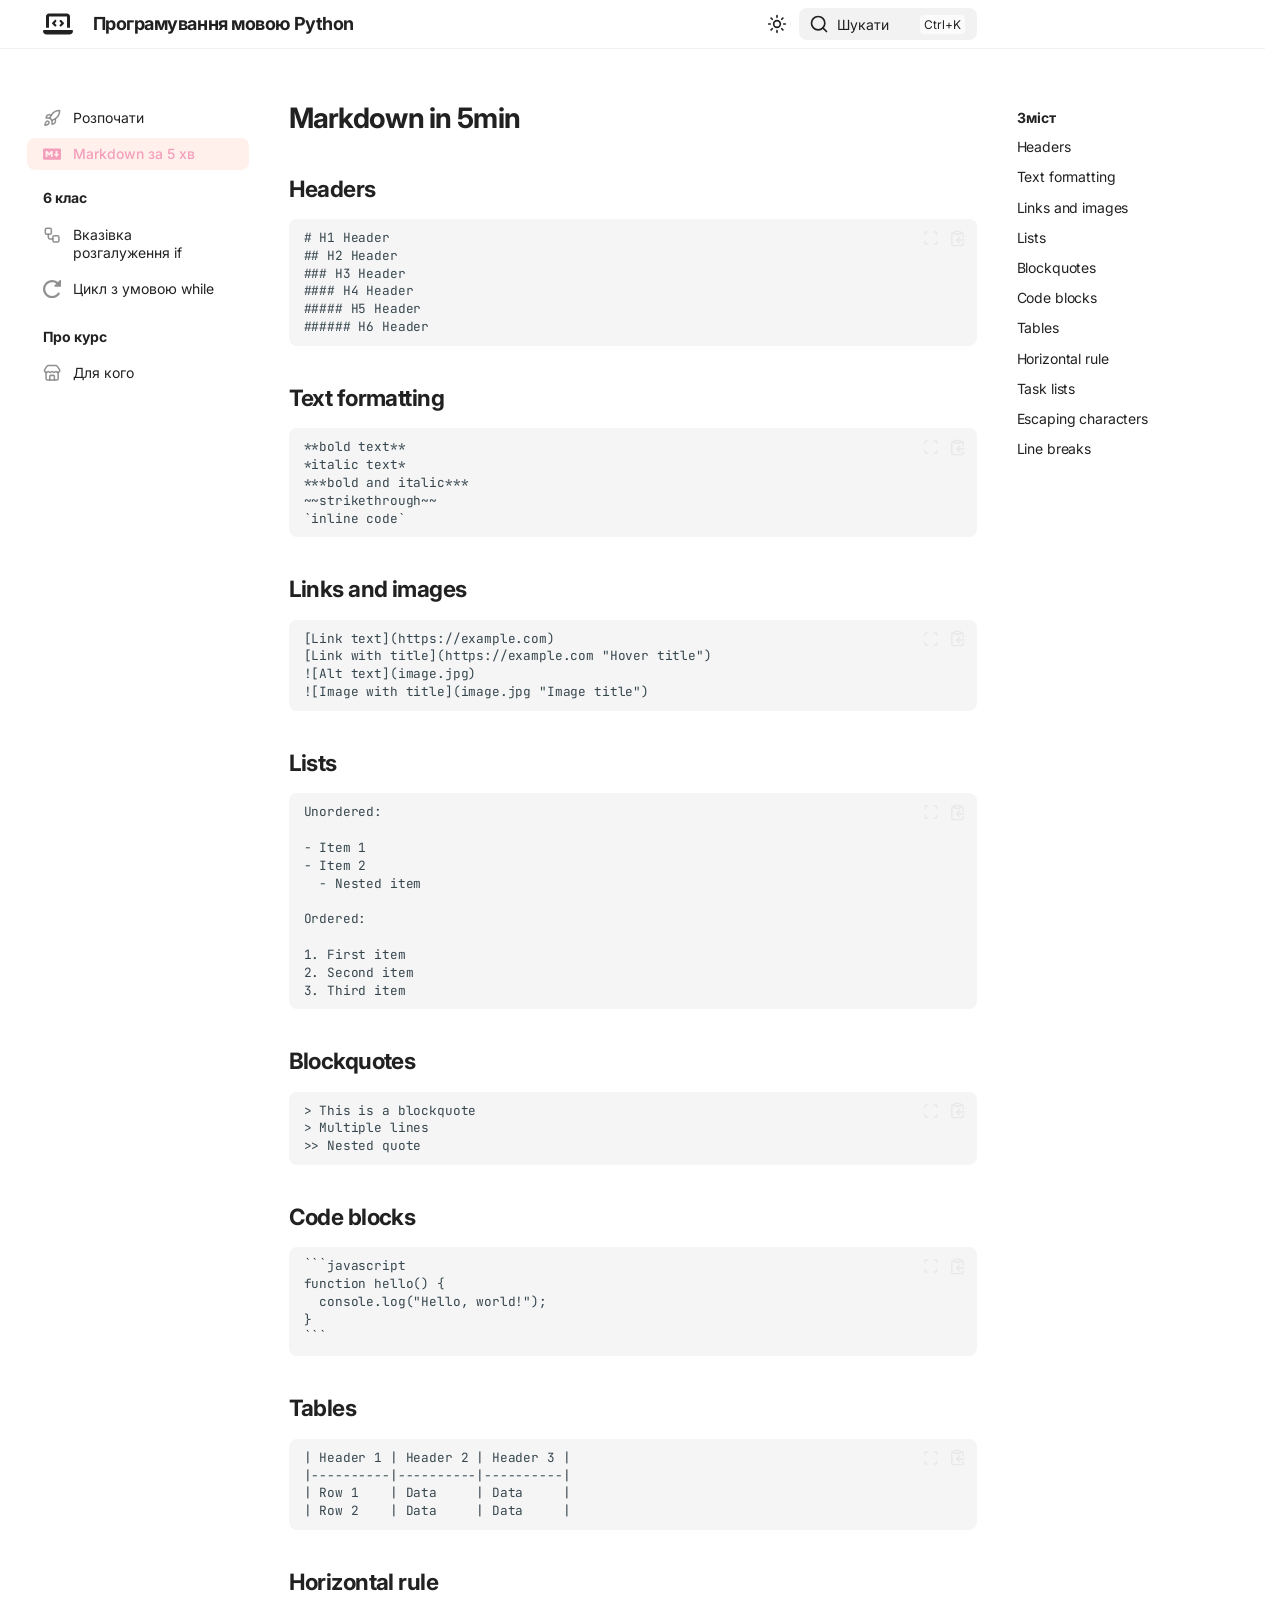
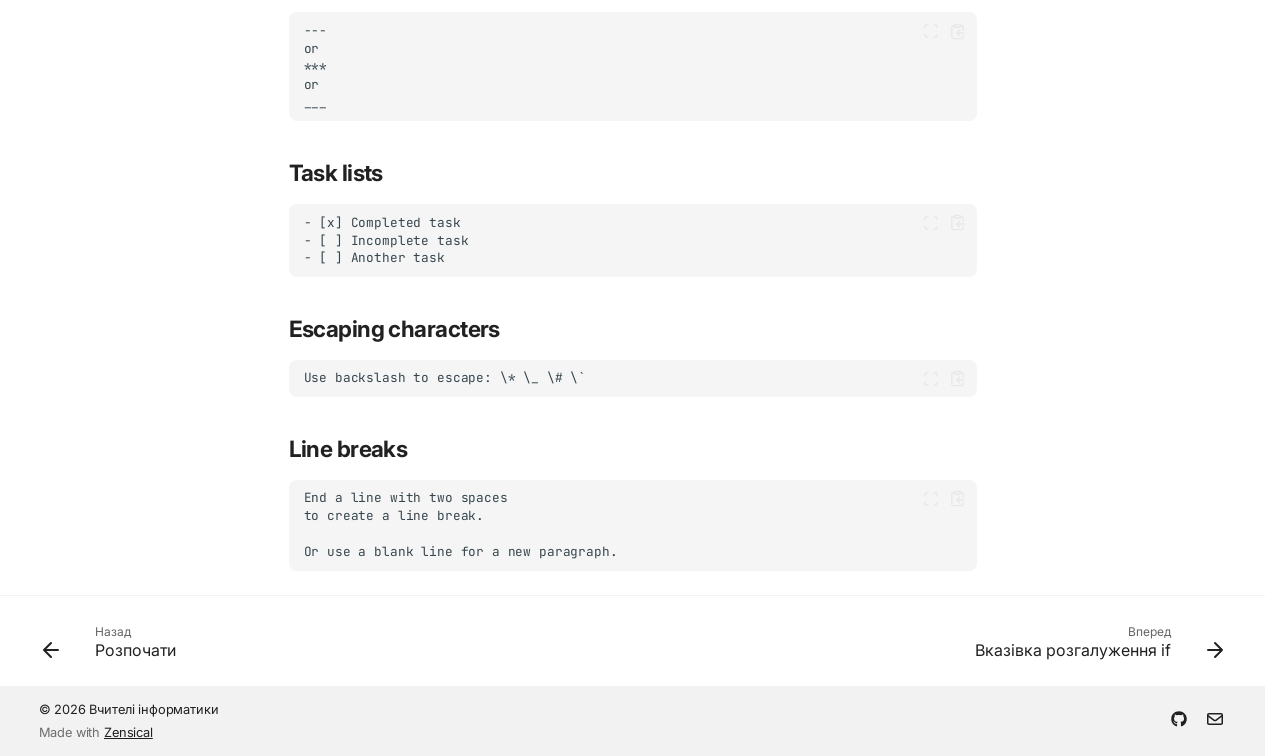
==== markdown/index.html @ 8fee638d "перший коміт" ====
<!doctype html>
<html lang="uk" class="no-js">
  <head>
    
      <meta charset="utf-8">
      <meta name="viewport" content="width=device-width,initial-scale=1">
      
        <meta name="description" content="Навчальний курс">
      
      
        <meta name="author" content="Вчитель інформатики">
      
      
      
        <link rel="prev" href="./..">
      
      
        <link rel="next" href="../6/if/">
      
      
        
      
      
      <link rel="icon" href="../assets/favicon.png">
      <meta name="generator" content="zensical-0.0.44">
    
    
      
        <title>Markdown in 5min - Програмування мовою Python</title>
      
    
    
      
        
      
      <link rel="stylesheet" href="../assets/stylesheets/modern/main.fba56155.min.css">
      
        
          
        
        <link rel="stylesheet" href="../assets/stylesheets/modern/palette.dfe2e883.min.css">
      
      
  
  
    
      
      
    
  
    
      
      
    
  
  
  <style>:root{--md-admonition-icon--info:url('data:image/svg+xml;charset=utf-8,%3Csvg%20xmlns%3D%22http%3A//www.w3.org/2000/svg%22%20viewBox%3D%220%200%20576%20512%22%3E%3C%21--%21%20Font%20Awesome%20Free%207.2.0%20by%20%40fontawesome%20-%20https%3A//fontawesome.com%20License%20-%20https%3A//fontawesome.com/license/free%20%28Icons%3A%20CC%20BY%204.0%2C%20Fonts%3A%20SIL%20OFL%201.1%2C%20Code%3A%20MIT%20License%29%20Copyright%202026%20Fonticons%2C%20Inc.--%3E%3Cpath%20fill%3D%22currentColor%22%20d%3D%22M528.3%2046.5H388.5c-48.1%200-89.9%2033.3-100.4%2080.3-10.6-47-52.3-80.3-100.4-80.3H48c-26.5%200-48%2021.5-48%2048v245.8c0%2026.5%2021.5%2048%2048%2048h89.7c102.2%200%20132.7%2024.4%20147.3%2075%20.7%202.8%205.2%202.8%206%200%2014.7-50.6%2045.2-75%20147.3-75H528c26.5%200%2048-21.5%2048-48V94.6c0-26.4-21.3-47.9-47.7-48.1M242%20311.9c0%201.9-1.5%203.5-3.5%203.5H78.2c-1.9%200-3.5-1.5-3.5-3.5V289c0-1.9%201.5-3.5%203.5-3.5h160.4c1.9%200%203.5%201.5%203.5%203.5v22.9zm0-60.9c0%201.9-1.5%203.5-3.5%203.5H78.2c-1.9%200-3.5-1.5-3.5-3.5v-22.9c0-1.9%201.5-3.5%203.5-3.5h160.4c1.9%200%203.5%201.5%203.5%203.5V251zm0-60.9c0%201.9-1.5%203.5-3.5%203.5H78.2c-1.9%200-3.5-1.5-3.5-3.5v-22.9c0-1.9%201.5-3.5%203.5-3.5h160.4c1.9%200%203.5%201.5%203.5%203.5v22.9zm259.3%20121.7c0%201.9-1.5%203.5-3.5%203.5H337.5c-1.9%200-3.5-1.5-3.5-3.5v-22.9c0-1.9%201.5-3.5%203.5-3.5h160.4c1.9%200%203.5%201.5%203.5%203.5v22.9zm0-60.9c0%201.9-1.5%203.5-3.5%203.5H337.5c-1.9%200-3.5-1.5-3.5-3.5V228c0-1.9%201.5-3.5%203.5-3.5h160.4c1.9%200%203.5%201.5%203.5%203.5v22.9zm0-60.9c0%201.9-1.5%203.5-3.5%203.5H337.5c-1.9%200-3.5-1.5-3.5-3.5v-22.8c0-1.9%201.5-3.5%203.5-3.5h160.4c1.9%200%203.5%201.5%203.5%203.5V190z%22/%3E%3C/svg%3E');--md-admonition-icon--note:url('data:image/svg+xml;charset=utf-8,%3Csvg%20xmlns%3D%22http%3A//www.w3.org/2000/svg%22%20viewBox%3D%220%200%20448%20512%22%3E%3C%21--%21%20Font%20Awesome%20Free%207.2.0%20by%20%40fontawesome%20-%20https%3A//fontawesome.com%20License%20-%20https%3A//fontawesome.com/license/free%20%28Icons%3A%20CC%20BY%204.0%2C%20Fonts%3A%20SIL%20OFL%201.1%2C%20Code%3A%20MIT%20License%29%20Copyright%202026%20Fonticons%2C%20Inc.--%3E%3Cpath%20fill%3D%22currentColor%22%20d%3D%22M64%20480c-35.3%200-64-28.7-64-64V96c0-35.3%2028.7-64%2064-64h320c35.3%200%2064%2028.7%2064%2064v213.5c0%2017-6.7%2033.3-18.7%2045.3L322.7%20461.3c-12%2012-28.3%2018.7-45.3%2018.7zm325.5-176H296c-13.3%200-24%2010.7-24%2024v93.5z%22/%3E%3C/svg%3E');}</style>



  
  
    
      
      
      
    
  
    
      
      
        
      
      
    
  
    
      
      
        
      
      
    
  
    
      
      
        
      
      
    
  
  
  <style>:root{.md-tag{--md-tag-icon:url('data:image/svg+xml;charset=utf-8,%3Csvg%20xmlns%3D%22http%3A//www.w3.org/2000/svg%22%20fill%3D%22none%22%20stroke%3D%22currentColor%22%20stroke-linecap%3D%22round%22%20stroke-linejoin%3D%22round%22%20stroke-width%3D%222%22%20class%3D%22lucide%20lucide-hash%22%20viewBox%3D%220%200%2024%2024%22%3E%3Cpath%20d%3D%22M4%209h16M4%2015h16M10%203%208%2021M16%203l-2%2018%22/%3E%3C/svg%3E');}.md-tag.md-tag--if{--md-tag-icon:url('data:image/svg+xml;charset=utf-8,%3Csvg%20xmlns%3D%22http%3A//www.w3.org/2000/svg%22%20viewBox%3D%220%200%20512%20512%22%3E%3C%21--%21%20Font%20Awesome%20Free%207.2.0%20by%20%40fontawesome%20-%20https%3A//fontawesome.com%20License%20-%20https%3A//fontawesome.com/license/free%20%28Icons%3A%20CC%20BY%204.0%2C%20Fonts%3A%20SIL%20OFL%201.1%2C%20Code%3A%20MIT%20License%29%20Copyright%202026%20Fonticons%2C%20Inc.--%3E%3Cpath%20fill%3D%22currentColor%22%20d%3D%22M342.6-22.6c-12.5-12.5-32.8-12.5-45.3%200l-96%2096c-12.5%2012.5-12.5%2032.8%200%2045.3s32.8%2012.5%2045.3%200L288%2077.3v195.9c-18.8-10.9-40.7-17.1-64-17.1H109.3l41.4-41.4c12.5-12.5%2012.5-32.8%200-45.3s-32.8-12.5-45.3%200l-96%2096c-12.5%2012.5-12.5%2032.8%200%2045.3l96%2096c12.5%2012.5%2032.8%2012.5%2045.3%200s12.5-32.8%200-45.3L109.3%20320H224c35.3%200%2064%2028.7%2064%2064%200%2070.7%2057.3%20128%20128%20128h32c17.7%200%2032-14.3%2032-32s-14.3-32-32-32h-32c-35.3%200-64-28.7-64-64V77.3l41.4%2041.4c12.5%2012.5%2032.8%2012.5%2045.3%200s12.5-32.8%200-45.3l-96-96z%22/%3E%3C/svg%3E');}.md-tag.md-tag--programming{--md-tag-icon:url('data:image/svg+xml;charset=utf-8,%3Csvg%20xmlns%3D%22http%3A//www.w3.org/2000/svg%22%20viewBox%3D%220%200%20576%20512%22%3E%3C%21--%21%20Font%20Awesome%20Free%207.2.0%20by%20%40fontawesome%20-%20https%3A//fontawesome.com%20License%20-%20https%3A//fontawesome.com/license/free%20%28Icons%3A%20CC%20BY%204.0%2C%20Fonts%3A%20SIL%20OFL%201.1%2C%20Code%3A%20MIT%20License%29%20Copyright%202026%20Fonticons%2C%20Inc.--%3E%3Cpath%20fill%3D%22currentColor%22%20d%3D%22M360.8%201.2c-17-4.9-34.7%205-39.6%2022l-128%20448c-4.9%2017%205%2034.7%2022%2039.6s34.7-5%2039.6-22l128-448c4.9-17-5-34.7-22-39.6m64.6%20136.1c-12.5%2012.5-12.5%2032.8%200%2045.3l73.4%2073.4-73.4%2073.4c-12.5%2012.5-12.5%2032.8%200%2045.3s32.8%2012.5%2045.3%200l96-96c12.5-12.5%2012.5-32.8%200-45.3l-96-96c-12.5-12.5-32.8-12.5-45.3%200zm-274.7%200c-12.5-12.5-32.8-12.5-45.3%200l-96%2096c-12.5%2012.5-12.5%2032.8%200%2045.3l96%2096c12.5%2012.5%2032.8%2012.5%2045.3%200s12.5-32.8%200-45.3L77.3%20256l73.3-73.4c12.5-12.5%2012.5-32.8%200-45.3z%22/%3E%3C/svg%3E');}.md-tag.md-tag--python{--md-tag-icon:url('data:image/svg+xml;charset=utf-8,%3Csvg%20xmlns%3D%22http%3A//www.w3.org/2000/svg%22%20viewBox%3D%220%200%20448%20512%22%3E%3C%21--%21%20Font%20Awesome%20Free%207.2.0%20by%20%40fontawesome%20-%20https%3A//fontawesome.com%20License%20-%20https%3A//fontawesome.com/license/free%20%28Icons%3A%20CC%20BY%204.0%2C%20Fonts%3A%20SIL%20OFL%201.1%2C%20Code%3A%20MIT%20License%29%20Copyright%202026%20Fonticons%2C%20Inc.--%3E%3Cpath%20fill%3D%22currentColor%22%20d%3D%22M439.8%20200.5c-7.7-30.9-22.3-54.2-53.4-54.2h-40.1v47.4c0%2036.8-31.2%2067.8-66.8%2067.8H172.7c-29.2%200-53.4%2025-53.4%2054.3v101.8c0%2029%2025.2%2046%2053.4%2054.3%2033.8%209.9%2066.3%2011.7%20106.8%200%2026.9-7.8%2053.4-23.5%2053.4-54.3v-40.7H226.2v-13.6h160.2c31.1%200%2042.6-21.7%2053.4-54.2%2011.2-33.5%2010.7-65.7%200-108.6M286.2%20444.7a20.4%2020.4%200%201%201%200-40.7%2020.4%2020.4%200%201%201%200%2040.7M167.8%20248.1h106.8c29.7%200%2053.4-24.5%2053.4-54.3V91.9c0-29-24.4-50.7-53.4-55.6-35.8-5.9-74.7-5.6-106.8.1-45.2%208-53.4%2024.7-53.4%2055.6v40.7h106.9v13.6h-147c-31.1%200-58.3%2018.7-66.8%2054.2-9.8%2040.7-10.2%2066.1%200%20108.6%207.6%2031.6%2025.7%2054.2%2056.8%2054.2H101v-48.8c0-35.3%2030.5-66.4%2066.8-66.4m-6.6-183.4a20.4%2020.4%200%201%201%200%2040.8%2020.4%2020.4%200%201%201%200-40.8%22/%3E%3C/svg%3E');}}</style>

    
    
      
    
    
      
        
        
        <link rel="preconnect" href="https://fonts.gstatic.com" crossorigin>
        <link rel="stylesheet" href="https://fonts.googleapis.com/css?family=Inter:300,300i,400,400i,500,500i,700,700i%7CJetBrains+Mono:400,400i,700,700i&amp;display=fallback">
        <style>:root{--md-text-font:"Inter";--md-code-font:"JetBrains Mono"}</style>
      
    
    
      <link rel="stylesheet" href="../stylesheets/extra.css">
    
    <script>__md_scope=new URL("..",location),__md_scope.pathname.endsWith("/")||(__md_scope=new URL(__md_scope.pathname+"/",location)),__md_hash=e=>[...e].reduce(((e,t)=>(e<<5)-e+t.charCodeAt(0)),0),__md_get=(e,t=localStorage,_=__md_scope)=>JSON.parse(t.getItem(_.pathname+"."+e)),__md_set=(e,t,_=localStorage,a=__md_scope)=>{try{_.setItem(a.pathname+"."+e,JSON.stringify(t))}catch(e){}},document.documentElement.setAttribute("data-platform",navigator.platform)</script>
    
      

    
    
  </head>
  
  
    
    
      
    
    
    
    
    <body dir="ltr" data-md-color-scheme="default" data-md-color-primary="teal" data-md-color-accent="deep-orange">
  
    
    <input class="md-toggle" data-md-toggle="drawer" type="checkbox" id="__drawer" autocomplete="off">
    <input class="md-toggle" data-md-toggle="search" type="checkbox" id="__search" autocomplete="off">
    <label class="md-overlay" for="__drawer" aria-label="Навігація"></label>
    <div data-md-component="skip">
      
        
        <a href="#markdown-in-5min" class="md-skip">
          Перейти до змісту
        </a>
      
    </div>
    <div data-md-component="announce">
      
    </div>
    
    
      

  

<header class="md-header md-header--shadow" data-md-component="header">
  <nav class="md-header__inner md-grid" aria-label="Хедер">
    <a href="./.." title="Програмування мовою Python" class="md-header__button md-logo" aria-label="Програмування мовою Python" data-md-component="logo">
      
  
  <svg xmlns="http://www.w3.org/2000/svg" viewBox="0 0 640 512"><!--! Font Awesome Free 7.2.0 by @fontawesome - https://fontawesome.com License - https://fontawesome.com/license/free (Icons: CC BY 4.0, Fonts: SIL OFL 1.1, Code: MIT License) Copyright 2026 Fonticons, Inc.--><path fill="currentColor" d="M64 96c0-35.3 28.7-64 64-64h384c35.3 0 64 28.7 64 64v240h-64V96H128v240H64zM0 403.2C0 392.6 8.6 384 19.2 384h601.6c10.6 0 19.2 8.6 19.2 19.2 0 42.4-34.4 76.8-76.8 76.8H76.8C34.4 480 0 445.6 0 403.2M281 209l-31 31 31 31c9.4 9.4 9.4 24.6 0 33.9s-24.6 9.4-33.9 0l-48-48c-9.4-9.4-9.4-24.6 0-33.9l48-48c9.4-9.4 24.6-9.4 33.9 0s9.4 24.6 0 33.9zm112-34 48 48c9.4 9.4 9.4 24.6 0 33.9l-48 48c-9.4 9.4-24.6 9.4-33.9 0s-9.4-24.6 0-33.9l31-31-31-31c-9.4-9.4-9.4-24.6 0-33.9s24.6-9.4 33.9 0z"/></svg>

    </a>
    <label class="md-header__button md-icon" for="__drawer" aria-label="Навігація">
      
      <svg xmlns="http://www.w3.org/2000/svg" fill="none" stroke="currentColor" stroke-linecap="round" stroke-linejoin="round" stroke-width="2" class="lucide lucide-menu" viewBox="0 0 24 24"><path d="M4 5h16M4 12h16M4 19h16"/></svg>
    </label>
    <div class="md-header__title" data-md-component="header-title">
      <div class="md-header__ellipsis">
        <div class="md-header__topic">
          <span class="md-ellipsis">
            Програмування мовою Python
          </span>
        </div>
        <div class="md-header__topic" data-md-component="header-topic">
          <span class="md-ellipsis">
            
              Markdown in 5min
            
          </span>
        </div>
      </div>
    </div>
    
      
        <form class="md-header__option" data-md-component="palette">
  
    
    
    
    <input class="md-option" data-md-color-media="none" data-md-color-scheme="default" data-md-color-primary="teal" data-md-color-accent="deep-orange"  aria-label="Увімкнути темну тему"  type="radio" name="__palette" id="__palette_0">
    
      <label class="md-header__button md-icon" title="Увімкнути темну тему" for="__palette_1" hidden>
        <svg xmlns="http://www.w3.org/2000/svg" fill="none" stroke="currentColor" stroke-linecap="round" stroke-linejoin="round" stroke-width="2" class="lucide lucide-sun" viewBox="0 0 24 24"><circle cx="12" cy="12" r="4"/><path d="M12 2v2M12 20v2M4.93 4.93l1.41 1.41M17.66 17.66l1.41 1.41M2 12h2M20 12h2M6.34 17.66l-1.41 1.41M19.07 4.93l-1.41 1.41"/></svg>
      </label>
    
  
    
    
    
    <input class="md-option" data-md-color-media="none" data-md-color-scheme="slate" data-md-color-primary="indigo" data-md-color-accent="indigo"  aria-label="Увімкнути світлу тему"  type="radio" name="__palette" id="__palette_1">
    
      <label class="md-header__button md-icon" title="Увімкнути світлу тему" for="__palette_0" hidden>
        <svg xmlns="http://www.w3.org/2000/svg" fill="none" stroke="currentColor" stroke-linecap="round" stroke-linejoin="round" stroke-width="2" class="lucide lucide-moon" viewBox="0 0 24 24"><path d="M20.985 12.486a9 9 0 1 1-9.473-9.472c.405-.022.617.46.402.803a6 6 0 0 0 8.268 8.268c.344-.215.825-.004.803.401"/></svg>
      </label>
    
  
</form>
      
    
    
      <script>var palette=__md_get("__palette");if(palette&&palette.color){if("(prefers-color-scheme)"===palette.color.media){var media=matchMedia("(prefers-color-scheme: light)"),input=document.querySelector(media.matches?"[data-md-color-media='(prefers-color-scheme: light)']":"[data-md-color-media='(prefers-color-scheme: dark)']");palette.color.media=input.getAttribute("data-md-color-media"),palette.color.scheme=input.getAttribute("data-md-color-scheme"),palette.color.primary=input.getAttribute("data-md-color-primary"),palette.color.accent=input.getAttribute("data-md-color-accent")}for(var[key,value]of Object.entries(palette.color))document.body.setAttribute("data-md-color-"+key,value)}</script>
    
    
    
      
      
        <label class="md-header__button md-icon" for="__search" aria-label="Шукати">
          
          <svg xmlns="http://www.w3.org/2000/svg" fill="none" stroke="currentColor" stroke-linecap="round" stroke-linejoin="round" stroke-width="2" class="lucide lucide-search" viewBox="0 0 24 24"><path d="m21 21-4.34-4.34"/><circle cx="11" cy="11" r="8"/></svg>
        </label>
        <div class="md-search" data-md-component="search" role="dialog" aria-label="Шукати">
  <button type="button" class="md-search__button">
    Шукати
  </button>
</div>
      
    
    <div class="md-header__source">
      
    </div>
  </nav>
  
</header>
    
    <div class="md-container" data-md-component="container">
      
      
        
          
        
      
      <main class="md-main" data-md-component="main">
        <div class="md-main__inner md-grid">
          
            
              
              <div class="md-sidebar md-sidebar--primary" data-md-component="sidebar" data-md-type="navigation" >
                <div class="md-sidebar__scrollwrap">
                  <div class="md-sidebar__inner">
                    



<nav class="md-nav md-nav--primary" aria-label="Навігація" data-md-level="0">
  <label class="md-nav__title" for="__drawer">
    <a href="./.." title="Програмування мовою Python" class="md-nav__button md-logo" aria-label="Програмування мовою Python" data-md-component="logo">
      
  
  <svg xmlns="http://www.w3.org/2000/svg" viewBox="0 0 640 512"><!--! Font Awesome Free 7.2.0 by @fontawesome - https://fontawesome.com License - https://fontawesome.com/license/free (Icons: CC BY 4.0, Fonts: SIL OFL 1.1, Code: MIT License) Copyright 2026 Fonticons, Inc.--><path fill="currentColor" d="M64 96c0-35.3 28.7-64 64-64h384c35.3 0 64 28.7 64 64v240h-64V96H128v240H64zM0 403.2C0 392.6 8.6 384 19.2 384h601.6c10.6 0 19.2 8.6 19.2 19.2 0 42.4-34.4 76.8-76.8 76.8H76.8C34.4 480 0 445.6 0 403.2M281 209l-31 31 31 31c9.4 9.4 9.4 24.6 0 33.9s-24.6 9.4-33.9 0l-48-48c-9.4-9.4-9.4-24.6 0-33.9l48-48c9.4-9.4 24.6-9.4 33.9 0s9.4 24.6 0 33.9zm112-34 48 48c9.4 9.4 9.4 24.6 0 33.9l-48 48c-9.4 9.4-24.6 9.4-33.9 0s-9.4-24.6 0-33.9l31-31-31-31c-9.4-9.4-9.4-24.6 0-33.9s24.6-9.4 33.9 0z"/></svg>

    </a>
    Програмування мовою Python
  </label>
  
  <ul class="md-nav__list" data-md-scrollfix>
    
      
      
  
  
  
  
    <li class="md-nav__item">
      <a href="./.." class="md-nav__link">
        
  
  
    <svg xmlns="http://www.w3.org/2000/svg" fill="none" stroke="currentColor" stroke-linecap="round" stroke-linejoin="round" stroke-width="2" class="lucide lucide-rocket" viewBox="0 0 24 24"><path d="M12 15v5s3.03-.55 4-2c1.08-1.62 0-5 0-5M4.5 16.5c-1.5 1.26-2 5-2 5s3.74-.5 5-2c.71-.84.7-2.13-.09-2.91a2.18 2.18 0 0 0-2.91-.09"/><path d="M9 12a22 22 0 0 1 2-3.95A12.88 12.88 0 0 1 22 2c0 2.72-.78 7.5-6 11a22.4 22.4 0 0 1-4 2z"/><path d="M9 12H4s.55-3.03 2-4c1.62-1.08 5 .05 5 .05"/></svg>
  
  <span class="md-ellipsis">
    
  
  Розпочати

    
  </span>
  
  

      </a>
    </li>
  

    
      
      
  
  
    
  
  
  
    <li class="md-nav__item md-nav__item--active">
      
      
      
      
        
      
      
        <label class="md-nav__link md-nav__link--active" for="__toc">
          
  
  
    <svg xmlns="http://www.w3.org/2000/svg" viewBox="0 0 24 24"><path d="M22.27 19.385H1.73A1.73 1.73 0 0 1 0 17.655V6.345a1.73 1.73 0 0 1 1.73-1.73h20.54A1.73 1.73 0 0 1 24 6.345v11.308a1.73 1.73 0 0 1-1.73 1.731zM5.769 15.923v-4.5l2.308 2.885 2.307-2.885v4.5h2.308V8.078h-2.308l-2.307 2.885-2.308-2.885H3.46v7.847zM21.232 12h-2.309V8.077h-2.307V12h-2.308l3.461 4.039z"/></svg>
  
  <span class="md-ellipsis">
    
  
  Markdown за 5 хв

    
  </span>
  
  

          <span class="md-nav__icon md-icon"></span>
        </label>
      
      <a href="././" class="md-nav__link md-nav__link--active">
        
  
  
    <svg xmlns="http://www.w3.org/2000/svg" viewBox="0 0 24 24"><path d="M22.27 19.385H1.73A1.73 1.73 0 0 1 0 17.655V6.345a1.73 1.73 0 0 1 1.73-1.73h20.54A1.73 1.73 0 0 1 24 6.345v11.308a1.73 1.73 0 0 1-1.73 1.731zM5.769 15.923v-4.5l2.308 2.885 2.307-2.885v4.5h2.308V8.078h-2.308l-2.307 2.885-2.308-2.885H3.46v7.847zM21.232 12h-2.309V8.077h-2.307V12h-2.308l3.461 4.039z"/></svg>
  
  <span class="md-ellipsis">
    
  
  Markdown за 5 хв

    
  </span>
  
  

      </a>
      
        


<nav class="md-nav md-nav--secondary" aria-label="Зміст">
  
  
  
    
  
  
    <label class="md-nav__title" for="__toc">
      <span class="md-nav__icon md-icon"></span>
      Зміст
    </label>
    <ul class="md-nav__list" data-md-component="toc" data-md-scrollfix>
      
        <li class="md-nav__item">
  <a href="#headers" class="md-nav__link">
    <span class="md-ellipsis">
      <span class="md-typeset">
        Headers
      </span>
    </span>
  </a>
  
</li>
      
        <li class="md-nav__item">
  <a href="#text-formatting" class="md-nav__link">
    <span class="md-ellipsis">
      <span class="md-typeset">
        Text formatting
      </span>
    </span>
  </a>
  
</li>
      
        <li class="md-nav__item">
  <a href="#links-and-images" class="md-nav__link">
    <span class="md-ellipsis">
      <span class="md-typeset">
        Links and images
      </span>
    </span>
  </a>
  
</li>
      
        <li class="md-nav__item">
  <a href="#lists" class="md-nav__link">
    <span class="md-ellipsis">
      <span class="md-typeset">
        Lists
      </span>
    </span>
  </a>
  
</li>
      
        <li class="md-nav__item">
  <a href="#blockquotes" class="md-nav__link">
    <span class="md-ellipsis">
      <span class="md-typeset">
        Blockquotes
      </span>
    </span>
  </a>
  
</li>
      
        <li class="md-nav__item">
  <a href="#code-blocks" class="md-nav__link">
    <span class="md-ellipsis">
      <span class="md-typeset">
        Code blocks
      </span>
    </span>
  </a>
  
</li>
      
        <li class="md-nav__item">
  <a href="#tables" class="md-nav__link">
    <span class="md-ellipsis">
      <span class="md-typeset">
        Tables
      </span>
    </span>
  </a>
  
</li>
      
        <li class="md-nav__item">
  <a href="#horizontal-rule" class="md-nav__link">
    <span class="md-ellipsis">
      <span class="md-typeset">
        Horizontal rule
      </span>
    </span>
  </a>
  
</li>
      
        <li class="md-nav__item">
  <a href="#task-lists" class="md-nav__link">
    <span class="md-ellipsis">
      <span class="md-typeset">
        Task lists
      </span>
    </span>
  </a>
  
</li>
      
        <li class="md-nav__item">
  <a href="#escaping-characters" class="md-nav__link">
    <span class="md-ellipsis">
      <span class="md-typeset">
        Escaping characters
      </span>
    </span>
  </a>
  
</li>
      
        <li class="md-nav__item">
  <a href="#line-breaks" class="md-nav__link">
    <span class="md-ellipsis">
      <span class="md-typeset">
        Line breaks
      </span>
    </span>
  </a>
  
</li>
      
    </ul>
  
</nav>
      
    </li>
  

    
      
      
  
  
  
  
    
    
      
        
      
        
      
    
    
    
      
        
        
      
    
    
    <li class="md-nav__item md-nav__item--section md-nav__item--nested">
      
        
        
        <input class="md-nav__toggle md-toggle " type="checkbox" id="__nav_3" >
        
          
          <label class="md-nav__link" for="__nav_3" id="__nav_3_label" tabindex="">
            
  
  
  <span class="md-ellipsis">
    
  
  6 клас

    
  </span>
  
  

            <span class="md-nav__icon md-icon"></span>
          </label>
        
        <nav class="md-nav" data-md-level="1" aria-labelledby="__nav_3_label" aria-expanded="false">
          <label class="md-nav__title" for="__nav_3">
            <span class="md-nav__icon md-icon"></span>
            
  
  6 клас

          </label>
          <ul class="md-nav__list" data-md-scrollfix>
            
              
                
  
  
  
  
    <li class="md-nav__item">
      <a href="../6/if/" class="md-nav__link">
        
  
  
    <svg xmlns="http://www.w3.org/2000/svg" fill="none" stroke="currentColor" stroke-linecap="round" stroke-linejoin="round" stroke-width="2" class="lucide lucide-workflow" viewBox="0 0 24 24"><rect width="8" height="8" x="3" y="3" rx="2"/><path d="M7 11v4a2 2 0 0 0 2 2h4"/><rect width="8" height="8" x="13" y="13" rx="2"/></svg>
  
  <span class="md-ellipsis">
    
  
  Вказівка розгалуження if

    
  </span>
  
  

      </a>
    </li>
  

              
            
              
                
  
  
  
  
    <li class="md-nav__item">
      <a href="../6/while/" class="md-nav__link">
        
  
  
    <svg xmlns="http://www.w3.org/2000/svg" viewBox="0 0 512 512"><!--! Font Awesome Free 7.2.0 by @fontawesome - https://fontawesome.com License - https://fontawesome.com/license/free (Icons: CC BY 4.0, Fonts: SIL OFL 1.1, Code: MIT License) Copyright 2026 Fonticons, Inc.--><path fill="currentColor" d="M488 192H344c-9.7 0-18.5-5.8-22.2-14.8s-1.7-19.3 5.2-26.2l46.7-46.7C298.4 45.7 189.4 51 120.2 120.2c-75 75-75 196.5 0 271.5s196.5 75 271.5 0q12.3-12.3 21.9-26.1c10.1-14.5 30.1-18 44.6-7.9s18 30.1 7.9 44.6c-8.5 12.2-18.2 23.8-29.1 34.7-100 100-262.1 100-362 0S-25 175 75 75c94.3-94.3 243.7-99.6 344.3-16.2L471 7c6.9-6.9 17.2-8.9 26.2-5.2S512 14.3 512 24v144c0 13.3-10.7 24-24 24"/></svg>
  
  <span class="md-ellipsis">
    
  
  Цикл з умовою while

    
  </span>
  
  

      </a>
    </li>
  

              
            
          </ul>
        </nav>
      
    </li>
  

    
      
      
  
  
  
  
    
    
      
        
      
    
    
    
      
        
        
      
    
    
    <li class="md-nav__item md-nav__item--section md-nav__item--nested">
      
        
        
        <input class="md-nav__toggle md-toggle " type="checkbox" id="__nav_4" >
        
          
          <label class="md-nav__link" for="__nav_4" id="__nav_4_label" tabindex="">
            
  
  
  <span class="md-ellipsis">
    
  
  Про курс

    
  </span>
  
  

            <span class="md-nav__icon md-icon"></span>
          </label>
        
        <nav class="md-nav" data-md-level="1" aria-labelledby="__nav_4_label" aria-expanded="false">
          <label class="md-nav__title" for="__nav_4">
            <span class="md-nav__icon md-icon"></span>
            
  
  Про курс

          </label>
          <ul class="md-nav__list" data-md-scrollfix>
            
              
                
  
  
  
  
    <li class="md-nav__item">
      <a href="../about/about/" class="md-nav__link">
        
  
  
    <svg xmlns="http://www.w3.org/2000/svg" fill="none" stroke="currentColor" stroke-linecap="round" stroke-linejoin="round" stroke-width="2" class="lucide lucide-store" viewBox="0 0 24 24"><path d="M15 21v-5a1 1 0 0 0-1-1h-4a1 1 0 0 0-1 1v5M17.774 10.31a1.12 1.12 0 0 0-1.549 0 2.5 2.5 0 0 1-3.451 0 1.12 1.12 0 0 0-1.548 0 2.5 2.5 0 0 1-3.452 0 1.12 1.12 0 0 0-1.549 0 2.5 2.5 0 0 1-3.77-3.248l2.889-4.184A2 2 0 0 1 7 2h10a2 2 0 0 1 1.653.873l2.895 4.192a2.5 2.5 0 0 1-3.774 3.244"/><path d="M4 10.95V19a2 2 0 0 0 2 2h12a2 2 0 0 0 2-2v-8.05"/></svg>
  
  <span class="md-ellipsis">
    
  
  Для кого

    
  </span>
  
  

      </a>
    </li>
  

              
            
          </ul>
        </nav>
      
    </li>
  

    
  </ul>
</nav>
                  </div>
                </div>
              </div>
            
            
              
              <div class="md-sidebar md-sidebar--secondary" data-md-component="sidebar" data-md-type="toc" >
                <div class="md-sidebar__scrollwrap">
                  
                    
                    
                    
                      
                    
                    
                      <input class="md-nav__toggle md-toggle" type="checkbox" id="__toc">
                      <div class="md-sidebar-button__wrapper">
                        <label class="md-sidebar-button" for="__toc"></label>
                      </div>
                    
                  
                  <div class="md-sidebar__inner">
                    


<nav class="md-nav md-nav--secondary" aria-label="Зміст">
  
  
  
    
  
  
    <label class="md-nav__title" for="__toc">
      <span class="md-nav__icon md-icon"></span>
      Зміст
    </label>
    <ul class="md-nav__list" data-md-component="toc" data-md-scrollfix>
      
        <li class="md-nav__item">
  <a href="#headers" class="md-nav__link">
    <span class="md-ellipsis">
      <span class="md-typeset">
        Headers
      </span>
    </span>
  </a>
  
</li>
      
        <li class="md-nav__item">
  <a href="#text-formatting" class="md-nav__link">
    <span class="md-ellipsis">
      <span class="md-typeset">
        Text formatting
      </span>
    </span>
  </a>
  
</li>
      
        <li class="md-nav__item">
  <a href="#links-and-images" class="md-nav__link">
    <span class="md-ellipsis">
      <span class="md-typeset">
        Links and images
      </span>
    </span>
  </a>
  
</li>
      
        <li class="md-nav__item">
  <a href="#lists" class="md-nav__link">
    <span class="md-ellipsis">
      <span class="md-typeset">
        Lists
      </span>
    </span>
  </a>
  
</li>
      
        <li class="md-nav__item">
  <a href="#blockquotes" class="md-nav__link">
    <span class="md-ellipsis">
      <span class="md-typeset">
        Blockquotes
      </span>
    </span>
  </a>
  
</li>
      
        <li class="md-nav__item">
  <a href="#code-blocks" class="md-nav__link">
    <span class="md-ellipsis">
      <span class="md-typeset">
        Code blocks
      </span>
    </span>
  </a>
  
</li>
      
        <li class="md-nav__item">
  <a href="#tables" class="md-nav__link">
    <span class="md-ellipsis">
      <span class="md-typeset">
        Tables
      </span>
    </span>
  </a>
  
</li>
      
        <li class="md-nav__item">
  <a href="#horizontal-rule" class="md-nav__link">
    <span class="md-ellipsis">
      <span class="md-typeset">
        Horizontal rule
      </span>
    </span>
  </a>
  
</li>
      
        <li class="md-nav__item">
  <a href="#task-lists" class="md-nav__link">
    <span class="md-ellipsis">
      <span class="md-typeset">
        Task lists
      </span>
    </span>
  </a>
  
</li>
      
        <li class="md-nav__item">
  <a href="#escaping-characters" class="md-nav__link">
    <span class="md-ellipsis">
      <span class="md-typeset">
        Escaping characters
      </span>
    </span>
  </a>
  
</li>
      
        <li class="md-nav__item">
  <a href="#line-breaks" class="md-nav__link">
    <span class="md-ellipsis">
      <span class="md-typeset">
        Line breaks
      </span>
    </span>
  </a>
  
</li>
      
    </ul>
  
</nav>
                  </div>
                </div>
              </div>
            
          
          
            <div class="md-content" data-md-component="content">
              
                



  


              
              <article class="md-content__inner md-typeset">
                
                  

<h1 id="markdown-in-5min">Markdown in 5min<a class="headerlink" href="#markdown-in-5min" title="Permanent link">&para;</a></h1>
<h2 id="headers">Headers<a class="headerlink" href="#headers" title="Permanent link">&para;</a></h2>
<div class="language-text highlight"><pre><span></span><code><span id="__span-0-1"><a id="__codelineno-0-1" name="__codelineno-0-1" href="#__codelineno-0-1"></a># H1 Header
</span><span id="__span-0-2"><a id="__codelineno-0-2" name="__codelineno-0-2" href="#__codelineno-0-2"></a>## H2 Header
</span><span id="__span-0-3"><a id="__codelineno-0-3" name="__codelineno-0-3" href="#__codelineno-0-3"></a>### H3 Header
</span><span id="__span-0-4"><a id="__codelineno-0-4" name="__codelineno-0-4" href="#__codelineno-0-4"></a>#### H4 Header
</span><span id="__span-0-5"><a id="__codelineno-0-5" name="__codelineno-0-5" href="#__codelineno-0-5"></a>##### H5 Header
</span><span id="__span-0-6"><a id="__codelineno-0-6" name="__codelineno-0-6" href="#__codelineno-0-6"></a>###### H6 Header
</span></code></pre></div>
<h2 id="text-formatting">Text formatting<a class="headerlink" href="#text-formatting" title="Permanent link">&para;</a></h2>
<div class="language-text highlight"><pre><span></span><code><span id="__span-1-1"><a id="__codelineno-1-1" name="__codelineno-1-1" href="#__codelineno-1-1"></a>**bold text**
</span><span id="__span-1-2"><a id="__codelineno-1-2" name="__codelineno-1-2" href="#__codelineno-1-2"></a>*italic text*
</span><span id="__span-1-3"><a id="__codelineno-1-3" name="__codelineno-1-3" href="#__codelineno-1-3"></a>***bold and italic***
</span><span id="__span-1-4"><a id="__codelineno-1-4" name="__codelineno-1-4" href="#__codelineno-1-4"></a>~~strikethrough~~
</span><span id="__span-1-5"><a id="__codelineno-1-5" name="__codelineno-1-5" href="#__codelineno-1-5"></a>`inline code`
</span></code></pre></div>
<h2 id="links-and-images">Links and images<a class="headerlink" href="#links-and-images" title="Permanent link">&para;</a></h2>
<div class="language-text highlight"><pre><span></span><code><span id="__span-2-1"><a id="__codelineno-2-1" name="__codelineno-2-1" href="#__codelineno-2-1"></a>[Link text](https://example.com)
</span><span id="__span-2-2"><a id="__codelineno-2-2" name="__codelineno-2-2" href="#__codelineno-2-2"></a>[Link with title](https://example.com &quot;Hover title&quot;)
</span><span id="__span-2-3"><a id="__codelineno-2-3" name="__codelineno-2-3" href="#__codelineno-2-3"></a>![Alt text](image.jpg)
</span><span id="__span-2-4"><a id="__codelineno-2-4" name="__codelineno-2-4" href="#__codelineno-2-4"></a>![Image with title](image.jpg &quot;Image title&quot;)
</span></code></pre></div>
<h2 id="lists">Lists<a class="headerlink" href="#lists" title="Permanent link">&para;</a></h2>
<div class="language-text highlight"><pre><span></span><code><span id="__span-3-1"><a id="__codelineno-3-1" name="__codelineno-3-1" href="#__codelineno-3-1"></a>Unordered:
</span><span id="__span-3-2"><a id="__codelineno-3-2" name="__codelineno-3-2" href="#__codelineno-3-2"></a>
</span><span id="__span-3-3"><a id="__codelineno-3-3" name="__codelineno-3-3" href="#__codelineno-3-3"></a>- Item 1
</span><span id="__span-3-4"><a id="__codelineno-3-4" name="__codelineno-3-4" href="#__codelineno-3-4"></a>- Item 2
</span><span id="__span-3-5"><a id="__codelineno-3-5" name="__codelineno-3-5" href="#__codelineno-3-5"></a>  - Nested item
</span><span id="__span-3-6"><a id="__codelineno-3-6" name="__codelineno-3-6" href="#__codelineno-3-6"></a>
</span><span id="__span-3-7"><a id="__codelineno-3-7" name="__codelineno-3-7" href="#__codelineno-3-7"></a>Ordered:
</span><span id="__span-3-8"><a id="__codelineno-3-8" name="__codelineno-3-8" href="#__codelineno-3-8"></a>
</span><span id="__span-3-9"><a id="__codelineno-3-9" name="__codelineno-3-9" href="#__codelineno-3-9"></a>1. First item
</span><span id="__span-3-10"><a id="__codelineno-3-10" name="__codelineno-3-10" href="#__codelineno-3-10"></a>2. Second item
</span><span id="__span-3-11"><a id="__codelineno-3-11" name="__codelineno-3-11" href="#__codelineno-3-11"></a>3. Third item
</span></code></pre></div>
<h2 id="blockquotes">Blockquotes<a class="headerlink" href="#blockquotes" title="Permanent link">&para;</a></h2>
<div class="language-text highlight"><pre><span></span><code><span id="__span-4-1"><a id="__codelineno-4-1" name="__codelineno-4-1" href="#__codelineno-4-1"></a>&gt; This is a blockquote
</span><span id="__span-4-2"><a id="__codelineno-4-2" name="__codelineno-4-2" href="#__codelineno-4-2"></a>&gt; Multiple lines
</span><span id="__span-4-3"><a id="__codelineno-4-3" name="__codelineno-4-3" href="#__codelineno-4-3"></a>&gt;&gt; Nested quote
</span></code></pre></div>
<h2 id="code-blocks">Code blocks<a class="headerlink" href="#code-blocks" title="Permanent link">&para;</a></h2>
<div class="language-text highlight"><pre><span></span><code><span id="__span-5-1"><a id="__codelineno-5-1" name="__codelineno-5-1" href="#__codelineno-5-1"></a>```javascript
</span><span id="__span-5-2"><a id="__codelineno-5-2" name="__codelineno-5-2" href="#__codelineno-5-2"></a>function hello() {
</span><span id="__span-5-3"><a id="__codelineno-5-3" name="__codelineno-5-3" href="#__codelineno-5-3"></a>  console.log(&quot;Hello, world!&quot;);
</span><span id="__span-5-4"><a id="__codelineno-5-4" name="__codelineno-5-4" href="#__codelineno-5-4"></a>}
</span><span id="__span-5-5"><a id="__codelineno-5-5" name="__codelineno-5-5" href="#__codelineno-5-5"></a>```
</span></code></pre></div>
<h2 id="tables">Tables<a class="headerlink" href="#tables" title="Permanent link">&para;</a></h2>
<div class="language-text highlight"><pre><span></span><code><span id="__span-6-1"><a id="__codelineno-6-1" name="__codelineno-6-1" href="#__codelineno-6-1"></a>| Header 1 | Header 2 | Header 3 |
</span><span id="__span-6-2"><a id="__codelineno-6-2" name="__codelineno-6-2" href="#__codelineno-6-2"></a>|----------|----------|----------|
</span><span id="__span-6-3"><a id="__codelineno-6-3" name="__codelineno-6-3" href="#__codelineno-6-3"></a>| Row 1    | Data     | Data     |
</span><span id="__span-6-4"><a id="__codelineno-6-4" name="__codelineno-6-4" href="#__codelineno-6-4"></a>| Row 2    | Data     | Data     |
</span></code></pre></div>
<h2 id="horizontal-rule">Horizontal rule<a class="headerlink" href="#horizontal-rule" title="Permanent link">&para;</a></h2>
<div class="language-text highlight"><pre><span></span><code><span id="__span-7-1"><a id="__codelineno-7-1" name="__codelineno-7-1" href="#__codelineno-7-1"></a>---
</span><span id="__span-7-2"><a id="__codelineno-7-2" name="__codelineno-7-2" href="#__codelineno-7-2"></a>or
</span><span id="__span-7-3"><a id="__codelineno-7-3" name="__codelineno-7-3" href="#__codelineno-7-3"></a>***
</span><span id="__span-7-4"><a id="__codelineno-7-4" name="__codelineno-7-4" href="#__codelineno-7-4"></a>or
</span><span id="__span-7-5"><a id="__codelineno-7-5" name="__codelineno-7-5" href="#__codelineno-7-5"></a>___
</span></code></pre></div>
<h2 id="task-lists">Task lists<a class="headerlink" href="#task-lists" title="Permanent link">&para;</a></h2>
<div class="language-text highlight"><pre><span></span><code><span id="__span-8-1"><a id="__codelineno-8-1" name="__codelineno-8-1" href="#__codelineno-8-1"></a>- [x] Completed task
</span><span id="__span-8-2"><a id="__codelineno-8-2" name="__codelineno-8-2" href="#__codelineno-8-2"></a>- [ ] Incomplete task
</span><span id="__span-8-3"><a id="__codelineno-8-3" name="__codelineno-8-3" href="#__codelineno-8-3"></a>- [ ] Another task
</span></code></pre></div>
<h2 id="escaping-characters">Escaping characters<a class="headerlink" href="#escaping-characters" title="Permanent link">&para;</a></h2>
<div class="language-text highlight"><pre><span></span><code><span id="__span-9-1"><a id="__codelineno-9-1" name="__codelineno-9-1" href="#__codelineno-9-1"></a>Use backslash to escape: \* \_ \# \`
</span></code></pre></div>
<h2 id="line-breaks">Line breaks<a class="headerlink" href="#line-breaks" title="Permanent link">&para;</a></h2>
<div class="language-text highlight"><pre><span></span><code><span id="__span-10-1"><a id="__codelineno-10-1" name="__codelineno-10-1" href="#__codelineno-10-1"></a>End a line with two spaces  
</span><span id="__span-10-2"><a id="__codelineno-10-2" name="__codelineno-10-2" href="#__codelineno-10-2"></a>to create a line break.
</span><span id="__span-10-3"><a id="__codelineno-10-3" name="__codelineno-10-3" href="#__codelineno-10-3"></a>
</span><span id="__span-10-4"><a id="__codelineno-10-4" name="__codelineno-10-4" href="#__codelineno-10-4"></a>Or use a blank line for a new paragraph.
</span></code></pre></div>









  
  






                
              </article>
            </div>
          
          
  <script>var tabs=__md_get("__tabs");if(Array.isArray(tabs))e:for(var set of document.querySelectorAll(".tabbed-set")){var labels=set.querySelector(".tabbed-labels");for(var tab of tabs)for(var label of labels.getElementsByTagName("label"))if(label.innerText.trim()===tab){var input=document.getElementById(label.htmlFor);input.checked=!0;continue e}}</script>

<script>var target=document.getElementById(location.hash.slice(1));target&&target.name&&(target.checked=target.name.startsWith("__tabbed_"))</script>
        </div>
        
          <button type="button" class="md-top md-icon" data-md-component="top" hidden>
  
  <svg xmlns="http://www.w3.org/2000/svg" fill="none" stroke="currentColor" stroke-linecap="round" stroke-linejoin="round" stroke-width="2" class="lucide lucide-circle-arrow-up" viewBox="0 0 24 24"><circle cx="12" cy="12" r="10"/><path d="m16 12-4-4-4 4M12 16V8"/></svg>
  Повернутись нагору
</button>
        
      </main>
      
        <footer class="md-footer">
  
    
      
      <nav class="md-footer__inner md-grid" aria-label="Футер" >
        
          
          <a href="./.." class="md-footer__link md-footer__link--prev" aria-label="Назад: Розпочати">
            <div class="md-footer__button md-icon">
              
              <svg xmlns="http://www.w3.org/2000/svg" fill="none" stroke="currentColor" stroke-linecap="round" stroke-linejoin="round" stroke-width="2" class="lucide lucide-arrow-left" viewBox="0 0 24 24"><path d="m12 19-7-7 7-7M19 12H5"/></svg>
            </div>
            <div class="md-footer__title">
              <span class="md-footer__direction">
                Назад
              </span>
              <div class="md-ellipsis">
                Розпочати
              </div>
            </div>
          </a>
        
        
          
          <a href="../6/if/" class="md-footer__link md-footer__link--next" aria-label="Вперед: Вказівка розгалуження if">
            <div class="md-footer__title">
              <span class="md-footer__direction">
                Вперед
              </span>
              <div class="md-ellipsis">
                Вказівка розгалуження if
              </div>
            </div>
            <div class="md-footer__button md-icon">
              
              <svg xmlns="http://www.w3.org/2000/svg" fill="none" stroke="currentColor" stroke-linecap="round" stroke-linejoin="round" stroke-width="2" class="lucide lucide-arrow-right" viewBox="0 0 24 24"><path d="M5 12h14M12 5l7 7-7 7"/></svg>
            </div>
          </a>
        
      </nav>
    
  
  <div class="md-footer-meta md-typeset">
    <div class="md-footer-meta__inner md-grid">
      <div class="md-copyright">
  
    <div class="md-copyright__highlight">
      &copy; 2026 Вчителі інформатики

    </div>
  
  
    Made with
    <a href="https://zensical.org/" target="_blank" rel="noopener">
      Zensical
    </a>
  
</div>
      
        
<div class="md-social">
  
    
    
    
    
    <a href="https://github.com/user/repo" target="_blank" rel="noopener" title="Сховище на GitHub" class="md-social__link">
      <svg xmlns="http://www.w3.org/2000/svg" viewBox="0 0 512 512"><!--! Font Awesome Free 7.2.0 by @fontawesome - https://fontawesome.com License - https://fontawesome.com/license/free (Icons: CC BY 4.0, Fonts: SIL OFL 1.1, Code: MIT License) Copyright 2026 Fonticons, Inc.--><path fill="currentColor" d="M173.9 397.4c0 2-2.3 3.6-5.2 3.6-3.3.3-5.6-1.3-5.6-3.6 0-2 2.3-3.6 5.2-3.6 3-.3 5.6 1.3 5.6 3.6m-31.1-4.5c-.7 2 1.3 4.3 4.3 4.9 2.6 1 5.6 0 6.2-2s-1.3-4.3-4.3-5.2c-2.6-.7-5.5.3-6.2 2.3m44.2-1.7c-2.9.7-4.9 2.6-4.6 4.9.3 2 2.9 3.3 5.9 2.6 2.9-.7 4.9-2.6 4.6-4.6-.3-1.9-3-3.2-5.9-2.9M252.8 8C114.1 8 8 113.3 8 252c0 110.9 69.8 205.8 169.5 239.2 12.8 2.3 17.3-5.6 17.3-12.1 0-6.2-.3-40.4-.3-61.4 0 0-70 15-84.7-29.8 0 0-11.4-29.1-27.8-36.6 0 0-22.9-15.7 1.6-15.4 0 0 24.9 2 38.6 25.8 21.9 38.6 58.6 27.5 72.9 20.9 2.3-16 8.8-27.1 16-33.7-55.9-6.2-112.3-14.3-112.3-110.5 0-27.5 7.6-41.3 23.6-58.9-2.6-6.5-11.1-33.3 2.6-67.9 20.9-6.5 69 27 69 27 20-5.6 41.5-8.5 62.8-8.5s42.8 2.9 62.8 8.5c0 0 48.1-33.6 69-27 13.7 34.7 5.2 61.4 2.6 67.9 16 17.7 25.8 31.5 25.8 58.9 0 96.5-58.9 104.2-114.8 110.5 9.2 7.9 17 22.9 17 46.4 0 33.7-.3 75.4-.3 83.6 0 6.5 4.6 14.4 17.3 12.1C436.2 457.8 504 362.9 504 252 504 113.3 391.5 8 252.8 8M105.2 352.9c-1.3 1-1 3.3.7 5.2 1.6 1.6 3.9 2.3 5.2 1 1.3-1 1-3.3-.7-5.2-1.6-1.6-3.9-2.3-5.2-1m-10.8-8.1c-.7 1.3.3 2.9 2.3 3.9 1.6 1 3.6.7 4.3-.7.7-1.3-.3-2.9-2.3-3.9-2-.6-3.6-.3-4.3.7m32.4 35.6c-1.6 1.3-1 4.3 1.3 6.2 2.3 2.3 5.2 2.6 6.5 1 1.3-1.3.7-4.3-1.3-6.2-2.2-2.3-5.2-2.6-6.5-1m-11.4-14.7c-1.6 1-1.6 3.6 0 5.9s4.3 3.3 5.6 2.3c1.6-1.3 1.6-3.9 0-6.2-1.4-2.3-4-3.3-5.6-2"/></svg>
    </a>
  
    
    
    
    
    <a href="mailto:gtmizyuk@gmail.com" target="_blank" rel="noopener" title="Електронна пошта" class="md-social__link">
      <svg xmlns="http://www.w3.org/2000/svg" viewBox="0 0 512 512"><!--! Font Awesome Free 7.2.0 by @fontawesome - https://fontawesome.com License - https://fontawesome.com/license/free (Icons: CC BY 4.0, Fonts: SIL OFL 1.1, Code: MIT License) Copyright 2026 Fonticons, Inc.--><path fill="currentColor" d="M61.4 64C27.5 64 0 91.5 0 125.4c0 .9 0 1.7.1 2.6H0v256c0 35.3 28.7 64 64 64h384c35.3 0 64-28.7 64-64V128h-.1c0-.9.1-1.7.1-2.6 0-33.9-27.5-61.4-61.4-61.4zM464 192.3V384c0 8.8-7.2 16-16 16H64c-8.8 0-16-7.2-16-16V192.3l154.8 117.4c31.4 23.9 74.9 23.9 106.4 0zM48 125.4c0-7.4 6-13.4 13.4-13.4h389.2c7.4 0 13.4 6 13.4 13.4 0 4.2-2 8.2-5.3 10.7L280.2 271.5c-14.3 10.8-34.1 10.8-48.4 0L53.3 136.1c-3.3-2.5-5.3-6.5-5.3-10.7"/></svg>
    </a>
  
</div>
      
    </div>
  </div>
</footer>
      
    </div>
    <div class="md-dialog" data-md-component="dialog">
      <div class="md-dialog__inner md-typeset"></div>
    </div>
    
    
    
      
      
      <script id="__config" type="application/json">{"annotate":null,"base":"..","features":["announce.dismiss","content.code.annotate","content.code.copy","content.code.select","content.footnote.tooltips","content.tabs.link","content.tooltips","navigation.footer","navigation.indexes","navigation.instant","navigation.instant.prefetch","navigation.path","navigation.sections","navigation.top","navigation.tracking","search.highlight"],"search":"../assets/javascripts/workers/search.e2d2d235.min.js","tags":{"python":"python","програмування":"programming","розгалуження":"if"},"translations":{"clipboard.copied":"Скопійовано в буфер","clipboard.copy":"Скопіювати в буфер","search.result.more.one":"Ще 1 збіг на цій сторінці","search.result.more.other":"Ще # збігів на цій сторінці","search.result.none":"Збігів не знайдено","search.result.one":"Знайдено 1 збіг","search.result.other":"Знайдено # збігів","search.result.placeholder":"Розпочніть писати для пошуку","search.result.term.missing":"Не знайдено запиту","select.version":"Обрати версію"},"version":null}</script>
    
    
      <script src="../assets/javascripts/bundle.6e5f0216.min.js"></script>
      
    
  </body>
</html>
---- assets/stylesheets/modern/main.fba56155.min.css ----
@charset "UTF-8";html{-webkit-text-size-adjust:none;-moz-text-size-adjust:none;text-size-adjust:none;box-sizing:border-box}*,:after,:before{box-sizing:inherit}@media (prefers-reduced-motion){*,:after,:before{transition:none!important}}body{margin:0}a,button,input,label{-webkit-tap-highlight-color:transparent}a{color:inherit;text-decoration:none}hr{border:0;box-sizing:initial;display:block;height:.05rem;overflow:visible;padding:0}small{font-size:80%}sub,sup{line-height:1em}img{border-style:none}table{border-collapse:initial;border-spacing:0}td,th{font-weight:400;vertical-align:top}button{background:#0000;border:0;font-family:inherit;font-size:inherit;margin:0;padding:0}input{border:0;outline:none}:root{--md-primary-fg-color:#4051b5;--md-primary-fg-color--light:#5d6cc0;--md-primary-fg-color--dark:#303fa1;--md-primary-bg-color:#fff;--md-primary-bg-color--light:#ffffffb3;--md-accent-fg-color:#526cfe;--md-accent-fg-color--transparent:#526cfe1a;--md-accent-bg-color:#fff;--md-accent-bg-color--light:#ffffffb3}[data-md-color-scheme=default]{color-scheme:light}[data-md-color-scheme=default] img[src$="#gh-dark-mode-only"],[data-md-color-scheme=default] img[src$="#only-dark"]{display:none}:root,[data-md-color-scheme=default]{--md-hue:225deg;--md-default-fg-color:#000000de;--md-default-fg-color--light:#0000008c;--md-default-fg-color--lighter:#00000052;--md-default-fg-color--lightest:#0000000d;--md-default-bg-color:#fff;--md-default-bg-color--light:#ffffffb3;--md-default-bg-color--lighter:#ffffff4d;--md-default-bg-color--lightest:#ffffff1f;--md-code-fg-color:#36464e;--md-code-bg-color:#f5f5f5;--md-code-bg-color--light:#f5f5f5b3;--md-code-bg-color--lighter:#f5f5f54d;--md-code-hl-color:#4287ff;--md-code-hl-color--light:#4287ff1a;--md-code-hl-number-color:#d52a2a;--md-code-hl-special-color:#db1457;--md-code-hl-function-color:#a846b9;--md-code-hl-constant-color:#6e59d9;--md-code-hl-keyword-color:#3f6ec6;--md-code-hl-string-color:#1c7d4d;--md-code-hl-name-color:var(--md-code-fg-color);--md-code-hl-operator-color:var(--md-default-fg-color--light);--md-code-hl-punctuation-color:var(--md-default-fg-color--light);--md-code-hl-comment-color:var(--md-default-fg-color--light);--md-code-hl-generic-color:var(--md-default-fg-color--light);--md-code-hl-variable-color:var(--md-default-fg-color--light);--md-typeset-color:var(--md-default-fg-color);--md-typeset-a-color:var(--md-primary-fg-color);--md-typeset-del-color:#f5503d26;--md-typeset-ins-color:#0bd57026;--md-typeset-kbd-color:#fafafa;--md-typeset-kbd-accent-color:#fff;--md-typeset-kbd-border-color:#b8b8b8;--md-typeset-mark-color:#ffff0080;--md-typeset-table-color:#0000001f;--md-typeset-table-color--light:rgba(0,0,0,.035);--md-admonition-fg-color:var(--md-default-fg-color);--md-admonition-bg-color:var(--md-default-bg-color);--md-warning-fg-color:#000000de;--md-warning-bg-color:#ff9;--md-shadow-z1:0 0.2rem 0.5rem #0000000d,0 0 0.05rem #0000001a;--md-shadow-z2:0 0.2rem 0.5rem #0000001a,0 0 0.05rem #00000040;--md-shadow-z3:0 0.2rem 0.5rem #0003,0 0 0.05rem #00000059;--color-foreground:0 0 0;--color-background:255 255 255;--color-background-subtle:240 240 240;--color-backdrop:255 255 255}.md-icon svg{fill:currentcolor;display:block;height:1.2rem;width:1.2rem}.md-icon svg.lucide{fill:#0000;stroke:currentcolor}body{-webkit-font-smoothing:antialiased;-moz-osx-font-smoothing:grayscale;--md-text-font-family:var(--md-text-font,_),-apple-system,BlinkMacSystemFont,Helvetica,Arial,sans-serif;--md-code-font-family:var(--md-code-font,_),SFMono-Regular,Consolas,Menlo,monospace}aside,body,input{font-feature-settings:"kern","liga";color:var(--md-typeset-color);font-family:var(--md-text-font-family)}code,kbd,pre{font-feature-settings:"kern";font-family:var(--md-code-font-family)}:root{--md-typeset-table-sort-icon:url('data:image/svg+xml;charset=utf-8,<svg xmlns="http://www.w3.org/2000/svg" fill="none" stroke="currentColor" stroke-linecap="round" stroke-linejoin="round" stroke-width="2" class="lucide lucide-arrow-down-up" viewBox="0 0 24 24"><path d="m3 16 4 4 4-4m-4 4V4m14 4-4-4-4 4m4-4v16"/></svg>');--md-typeset-table-sort-icon--asc:url('data:image/svg+xml;charset=utf-8,<svg xmlns="http://www.w3.org/2000/svg" fill="none" stroke="currentColor" stroke-linecap="round" stroke-linejoin="round" stroke-width="2" class="lucide lucide-arrow-down-narrow-wide" viewBox="0 0 24 24"><path d="m3 16 4 4 4-4m-4 4V4m4 0h4m-4 4h7m-7 4h10"/></svg>');--md-typeset-table-sort-icon--desc:url('data:image/svg+xml;charset=utf-8,<svg xmlns="http://www.w3.org/2000/svg" fill="none" stroke="currentColor" stroke-linecap="round" stroke-linejoin="round" stroke-width="2" class="lucide lucide-arrow-up-narrow-wide" viewBox="0 0 24 24"><path d="m3 8 4-4 4 4M7 4v16m4-8h4m-4 4h7m-7 4h10"/></svg>');--md-typeset-preview-icon:url('data:image/svg+xml;charset=utf-8,<svg xmlns="http://www.w3.org/2000/svg" fill="none" stroke="currentColor" stroke-linecap="round" stroke-linejoin="round" stroke-width="2" class="lucide lucide-mouse-pointer-2" viewBox="0 0 24 24"><path d="M4.037 4.688a.495.495 0 0 1 .651-.651l16 6.5a.5.5 0 0 1-.063.947l-6.124 1.58a2 2 0 0 0-1.438 1.435l-1.579 6.126a.5.5 0 0 1-.947.063z"/></svg>')}.md-typeset{-webkit-print-color-adjust:exact;color-adjust:exact;font-size:.75rem;letter-spacing:-.01em;line-height:1.8;overflow-wrap:break-word}@media print{.md-typeset{font-size:.68rem}}.md-typeset blockquote,.md-typeset dl,.md-typeset figure,.md-typeset ol,.md-typeset pre,.md-typeset ul{margin-bottom:1em;margin-top:1em}.md-typeset h1{color:var(--md-default-fg-color);font-size:1.875em;line-height:1.3;margin:0 0 1.25em}.md-typeset h1,.md-typeset h2{font-weight:700;letter-spacing:-.025em}.md-typeset h2{font-size:1.5em;line-height:1.4;margin:1.6em 0 .64em}.md-typeset h3{font-size:1.25em;font-weight:700;letter-spacing:-.01em;line-height:1.5;margin:1.6em 0 .8em}.md-typeset h2+h3{margin-top:.8em}.md-typeset h4{font-weight:700;letter-spacing:-.01em;margin:1em 0}.md-typeset h5,.md-typeset h6{color:var(--md-default-fg-color--light);font-size:.8em;font-weight:700;letter-spacing:-.01em;margin:1.25em 0}.md-typeset h5{text-transform:uppercase}.md-typeset h5 code{text-transform:none}.md-typeset hr{border-bottom:.05rem solid var(--md-default-fg-color--lightest);display:flow-root;margin:1.5em 0}.md-typeset a{color:var(--md-typeset-a-color);text-decoration:underline;word-break:break-word}.md-typeset a,.md-typeset a:before{transition:color 125ms}.md-typeset a:focus,.md-typeset a:hover{color:var(--md-accent-fg-color)}.md-typeset a:focus code,.md-typeset a:hover code{background-color:var(--md-accent-fg-color--transparent);color:var(--md-accent-fg-color)}.md-typeset a code{color:var(--md-typeset-a-color)}.md-typeset a.focus-visible{outline-color:var(--md-accent-fg-color);outline-offset:.2rem}.md-typeset code,.md-typeset kbd,.md-typeset pre{color:var(--md-code-fg-color);direction:ltr;font-variant-ligatures:none;transition:background-color 125ms}@media print{.md-typeset code,.md-typeset kbd,.md-typeset pre{white-space:pre-wrap}}.md-typeset code{background-color:var(--md-code-bg-color);border-radius:.2rem;-webkit-box-decoration-break:clone;box-decoration-break:clone;font-size:.85em;padding:.25em .4em;transition:color 125ms,background-color 125ms;word-break:break-word}.md-typeset code:not(.focus-visible){-webkit-tap-highlight-color:transparent;outline:none}.md-typeset pre{display:flow-root;line-height:1.4;position:relative}.md-typeset pre>code{border-radius:.4rem;-webkit-box-decoration-break:slice;box-decoration-break:slice;box-shadow:none;display:block;margin:0;outline-color:var(--md-accent-fg-color);overflow:auto;padding:.7720588235em 1.1764705882em;scrollbar-color:var(--md-default-fg-color--lighter) #0000;scrollbar-width:thin;touch-action:auto;word-break:normal}.md-typeset pre>code:hover{scrollbar-color:var(--md-accent-fg-color) #0000}.md-typeset pre>code::-webkit-scrollbar{height:.2rem;width:.2rem}.md-typeset pre>code::-webkit-scrollbar-thumb{background-color:var(--md-default-fg-color--lighter)}.md-typeset pre>code::-webkit-scrollbar-thumb:hover{background-color:var(--md-accent-fg-color)}.md-typeset kbd{border-radius:.2rem;box-shadow:0 0 0 .05rem var(--md-typeset-kbd-border-color),0 .15rem 0 var(--md-typeset-kbd-border-color);color:var(--md-default-fg-color);display:inline-block;font-size:.75em;padding:0 .6666666667em;vertical-align:text-top;word-break:break-word}.md-typeset mark{background-color:var(--md-typeset-mark-color);-webkit-box-decoration-break:clone;box-decoration-break:clone;color:inherit;word-break:break-word}.md-typeset abbr{border-bottom:.05rem dotted var(--md-default-fg-color--light);cursor:help;text-decoration:none}.md-typeset [data-preview]{position:relative}[dir=ltr] .md-typeset [data-preview]:after{margin-left:.125em}[dir=rtl] .md-typeset [data-preview]:after{margin-right:.125em}.md-typeset [data-preview]:after{background-color:currentcolor;content:"";display:inline-block;height:.8em;-webkit-mask-image:var(--md-typeset-preview-icon);mask-image:var(--md-typeset-preview-icon);-webkit-mask-repeat:no-repeat;mask-repeat:no-repeat;-webkit-mask-size:contain;mask-size:contain;transition:background-color 125ms;vertical-align:text-top;width:.8em}.md-typeset small{opacity:.75}[dir=ltr] .md-typeset sub,[dir=ltr] .md-typeset sup{margin-left:.078125em}[dir=rtl] .md-typeset sub,[dir=rtl] .md-typeset sup{margin-right:.078125em}[dir=ltr] .md-typeset blockquote{padding-left:.6rem}[dir=rtl] .md-typeset blockquote{padding-right:.6rem}[dir=ltr] .md-typeset blockquote{border-left:.2rem solid var(--md-default-fg-color--lighter)}[dir=rtl] .md-typeset blockquote{border-right:.2rem solid var(--md-default-fg-color--lighter)}.md-typeset blockquote{color:var(--md-default-fg-color--light);margin-left:0;margin-right:0}.md-typeset ul{list-style-type:disc}.md-typeset ul[type]{list-style-type:revert-layer}[dir=ltr] .md-typeset ol,[dir=ltr] .md-typeset ul{margin-left:.625em}[dir=rtl] .md-typeset ol,[dir=rtl] .md-typeset ul{margin-right:.625em}.md-typeset ol,.md-typeset ul{padding:0}.md-typeset ol:not([hidden]),.md-typeset ul:not([hidden]){display:flow-root}.md-typeset ol ol,.md-typeset ul ol{list-style-type:lower-alpha}.md-typeset ol ol ol,.md-typeset ul ol ol{list-style-type:lower-roman}.md-typeset ol ol ol ol,.md-typeset ul ol ol ol{list-style-type:upper-alpha}.md-typeset ol ol ol ol ol,.md-typeset ul ol ol ol ol{list-style-type:upper-roman}.md-typeset ol[type],.md-typeset ul[type]{list-style-type:revert-layer}[dir=ltr] .md-typeset ol li,[dir=ltr] .md-typeset ul li{margin-left:1.25em}[dir=rtl] .md-typeset ol li,[dir=rtl] .md-typeset ul li{margin-right:1.25em}.md-typeset ol li,.md-typeset ul li{margin-bottom:.5em}.md-typeset ol li blockquote,.md-typeset ol li p,.md-typeset ul li blockquote,.md-typeset ul li p{margin:.5em 0}.md-typeset ol li:last-child,.md-typeset ul li:last-child{margin-bottom:0}[dir=ltr] .md-typeset ol li ol,[dir=ltr] .md-typeset ol li ul,[dir=ltr] .md-typeset ul li ol,[dir=ltr] .md-typeset ul li ul{margin-left:.625em}[dir=rtl] .md-typeset ol li ol,[dir=rtl] .md-typeset ol li ul,[dir=rtl] .md-typeset ul li ol,[dir=rtl] .md-typeset ul li ul{margin-right:.625em}.md-typeset ol li ol,.md-typeset ol li ul,.md-typeset ul li ol,.md-typeset ul li ul{margin-bottom:.5em;margin-top:.5em}[dir=ltr] .md-typeset dd{margin-left:1.875em}[dir=rtl] .md-typeset dd{margin-right:1.875em}.md-typeset dd{margin-bottom:1.5em;margin-top:1em}.md-typeset img,.md-typeset svg,.md-typeset video{height:auto;max-width:100%}.md-typeset img[align=left]{margin:1em 1em 1em 0}.md-typeset img[align=right]{margin:1em 0 1em 1em}.md-typeset img[align]:only-child{margin-top:0}.md-typeset figure{display:flow-root;margin:1em auto;max-width:100%;text-align:center;width:fit-content}.md-typeset figure img{display:block;margin:0 auto}.md-typeset figcaption{font-style:italic;margin:1em auto;max-width:24rem}.md-typeset iframe{max-width:100%}.md-typeset table:not([class]){background-color:var(--md-default-bg-color);border:.05rem solid var(--md-typeset-table-color);border-radius:.1rem;display:inline-block;font-size:.64rem;max-width:100%;overflow:auto;touch-action:auto}@media print{.md-typeset table:not([class]){display:table}}.md-typeset table:not([class])+*{margin-top:1.5em}.md-typeset table:not([class]) td>:first-child,.md-typeset table:not([class]) th>:first-child{margin-top:0}.md-typeset table:not([class]) td>:last-child,.md-typeset table:not([class]) th>:last-child{margin-bottom:0}.md-typeset table:not([class]) td:not([align]),.md-typeset table:not([class]) th:not([align]){text-align:left}[dir=rtl] .md-typeset table:not([class]) td:not([align]),[dir=rtl] .md-typeset table:not([class]) th:not([align]){text-align:right}.md-typeset table:not([class]) th{font-weight:700;min-width:5rem;padding:.9375em 1.25em;vertical-align:top}.md-typeset table:not([class]) td{border-top:.05rem solid var(--md-typeset-table-color);padding:.9375em 1.25em;vertical-align:top}.md-typeset table:not([class]) tbody tr{transition:background-color 125ms}.md-typeset table:not([class]) tbody tr:hover{background-color:var(--md-typeset-table-color--light);box-shadow:0 .05rem 0 var(--md-default-bg-color) inset}.md-typeset table:not([class]) a{word-break:normal}.md-typeset table th[role=columnheader]{cursor:pointer}[dir=ltr] .md-typeset table th[role=columnheader]:after{margin-left:.5em}[dir=rtl] .md-typeset table th[role=columnheader]:after{margin-right:.5em}.md-typeset table th[role=columnheader]:after{content:"";display:inline-block;height:1.2em;-webkit-mask-image:var(--md-typeset-table-sort-icon);mask-image:var(--md-typeset-table-sort-icon);-webkit-mask-repeat:no-repeat;mask-repeat:no-repeat;-webkit-mask-size:contain;mask-size:contain;transition:background-color 125ms;vertical-align:text-bottom;width:1.2em}.md-typeset table th[role=columnheader]:hover:after{background-color:var(--md-default-fg-color--lighter)}.md-typeset table th[role=columnheader][aria-sort=ascending]:after{background-color:var(--md-default-fg-color--light);-webkit-mask-image:var(--md-typeset-table-sort-icon--asc);mask-image:var(--md-typeset-table-sort-icon--asc)}.md-typeset table th[role=columnheader][aria-sort=descending]:after{background-color:var(--md-default-fg-color--light);-webkit-mask-image:var(--md-typeset-table-sort-icon--desc);mask-image:var(--md-typeset-table-sort-icon--desc)}.md-typeset__scrollwrap{margin:1em -.8rem;overflow-x:auto;touch-action:auto}.md-typeset__table{display:inline-block;margin-bottom:.5em;padding:0 .8rem}@media print{.md-typeset__table{display:block}}html .md-typeset__table table{display:table;margin:0;overflow:hidden;width:100%}@media screen and (max-width:44.984375em){.md-content__inner>pre{margin:1em -.8rem}.md-content__inner>pre code{border-radius:0}}.md-banner{background-color:var(--md-accent-fg-color--transparent);color:var(--md-default-fg-color);overflow:auto}@media print{.md-banner{display:none}}.md-banner--warning{background-color:var(--md-warning-bg-color);color:var(--md-warning-fg-color)}.md-banner__inner{font-size:.7rem;margin:.6rem auto;padding:0 .8rem}[dir=ltr] .md-banner__button{float:right}[dir=rtl] .md-banner__button{float:left}.md-banner__button{color:inherit;cursor:pointer;transition:opacity .25s}.no-js .md-banner__button{display:none}.md-banner__button:hover{opacity:.7}html{scrollbar-gutter:stable;font-size:125%;height:100%;overflow-x:hidden}@media screen and (min-width:100em){html{font-size:137.5%}}@media screen and (min-width:125em){html{font-size:150%}}body{background-color:var(--md-default-bg-color);display:flex;flex-direction:column;font-size:.5rem;min-height:100%;position:relative;width:100%}@media print{body{display:block}}@media screen and (max-width:59.984375em){body[data-md-scrolllock]{position:fixed}}.md-grid{margin-left:auto;margin-right:auto;max-width:61rem}.md-container{display:flex;flex-direction:column;flex-grow:1}@media print{.md-container{display:block}}.md-main{flex-grow:1}.md-main__inner{display:flex;height:100%;margin-top:1.5rem}.md-ellipsis{overflow:hidden;text-overflow:ellipsis}.md-toggle{display:none}.md-option{height:0;opacity:0;position:absolute;width:0}.md-option:checked+label:not([hidden]){display:block}.md-option.focus-visible+label{outline-color:var(--md-accent-fg-color);outline-style:auto}.md-skip{background-color:var(--md-default-fg-color);border-radius:.1rem;color:var(--md-default-bg-color);font-size:.64rem;margin:.5rem;opacity:0;outline-color:var(--md-accent-fg-color);padding:.3rem .5rem;position:fixed;transform:translateY(.4rem);z-index:-1}.md-skip:focus{opacity:1;transform:translateY(0);transition:transform .25s cubic-bezier(.4,0,.2,1),opacity 175ms 75ms;z-index:10}@page{margin:25mm}:root{--md-clipboard-icon:url('data:image/svg+xml;charset=utf-8,<svg xmlns="http://www.w3.org/2000/svg" fill="none" stroke="currentColor" stroke-linecap="round" stroke-linejoin="round" stroke-width="2" class="lucide lucide-clipboard-copy" viewBox="0 0 24 24"><rect width="8" height="4" x="8" y="2" rx="1" ry="1"/><path d="M8 4H6a2 2 0 0 0-2 2v14a2 2 0 0 0 2 2h12a2 2 0 0 0 2-2v-2M16 4h2a2 2 0 0 1 2 2v4m1 4H11"/><path d="m15 10-4 4 4 4"/></svg>')}.md-clipboard{border-radius:.1rem;color:var(--md-default-fg-color--lightest);cursor:pointer;height:1.5em;outline-color:var(--md-accent-fg-color);outline-offset:.1rem;transition:color .25s;width:1.5em;z-index:1}@media print{.md-clipboard{display:none}}.md-clipboard:not(.focus-visible){-webkit-tap-highlight-color:transparent;outline:none}:hover>.md-clipboard{color:var(--md-default-fg-color--light)}.md-clipboard:focus,.md-clipboard:hover{color:var(--md-accent-fg-color)}.md-clipboard:after{background-color:currentcolor;content:"";display:block;height:1.125em;margin:0 auto;-webkit-mask-image:var(--md-clipboard-icon);mask-image:var(--md-clipboard-icon);-webkit-mask-position:center;mask-position:center;-webkit-mask-repeat:no-repeat;mask-repeat:no-repeat;-webkit-mask-size:contain;mask-size:contain;width:1.125em}.md-clipboard--inline{cursor:pointer}.md-clipboard--inline code{transition:color .25s,background-color .25s}.md-clipboard--inline:focus code,.md-clipboard--inline:hover code{background-color:var(--md-accent-fg-color--transparent);color:var(--md-accent-fg-color)}:root{--md-code-select-icon:url('data:image/svg+xml;charset=utf-8,<svg xmlns="http://www.w3.org/2000/svg" fill="none" stroke="currentColor" stroke-linecap="round" stroke-linejoin="round" stroke-width="2" class="lucide lucide-scan" viewBox="0 0 24 24"><path d="M3 7V5a2 2 0 0 1 2-2h2m10 0h2a2 2 0 0 1 2 2v2m0 10v2a2 2 0 0 1-2 2h-2M7 21H5a2 2 0 0 1-2-2v-2"/></svg>');--md-code-copy-icon:url('data:image/svg+xml;charset=utf-8,<svg xmlns="http://www.w3.org/2000/svg" fill="none" stroke="currentColor" stroke-linecap="round" stroke-linejoin="round" stroke-width="2" class="lucide lucide-clipboard-copy" viewBox="0 0 24 24"><rect width="8" height="4" x="8" y="2" rx="1" ry="1"/><path d="M8 4H6a2 2 0 0 0-2 2v14a2 2 0 0 0 2 2h12a2 2 0 0 0 2-2v-2M16 4h2a2 2 0 0 1 2 2v4m1 4H11"/><path d="m15 10-4 4 4 4"/></svg>')}.md-typeset .md-code__content{display:grid}.md-code__nav{background-color:var(--md-code-bg-color--lighter);border-radius:.1rem;display:flex;gap:.2rem;padding:.2rem;position:absolute;right:.25em;top:.25em;transition:background-color .25s;z-index:1}:hover>.md-code__nav{background-color:var(--md-code-bg-color--light)}.md-code__button{color:var(--md-default-fg-color--lightest);cursor:pointer;display:block;height:1.5em;outline-color:var(--md-accent-fg-color);outline-offset:.1rem;transition:color .25s;width:1.5em}:hover>*>.md-code__button{color:var(--md-default-fg-color--light)}.md-code__button.focus-visible,.md-code__button:hover{color:var(--md-accent-fg-color)}.md-code__button--active{color:var(--md-default-fg-color)!important}.md-code__button:after{background-color:currentcolor;content:"";display:block;height:1.125em;margin:0 auto;-webkit-mask-position:center;mask-position:center;-webkit-mask-repeat:no-repeat;mask-repeat:no-repeat;-webkit-mask-size:contain;mask-size:contain;width:1.125em}.md-code__button[data-md-type=select]:after{-webkit-mask-image:var(--md-code-select-icon);mask-image:var(--md-code-select-icon)}.md-code__button[data-md-type=copy]:after{-webkit-mask-image:var(--md-code-copy-icon);mask-image:var(--md-code-copy-icon)}@keyframes consent{0%{opacity:0;transform:translateY(100%)}to{opacity:1;transform:translateY(0)}}@keyframes overlay{0%{opacity:0}to{opacity:1}}.md-consent__overlay{animation:overlay .35s both;-webkit-backdrop-filter:blur(.2rem);backdrop-filter:blur(.2rem);background-color:var(--md-default-bg-color--light);height:100%;opacity:1;position:fixed;top:0;width:100%;z-index:5}.md-consent__inner{bottom:0;display:flex;justify-content:center;max-height:100%;padding:0;position:fixed;width:100%;z-index:5}.md-consent__form{animation:consent .5s cubic-bezier(.1,.7,.1,1) both;background-color:var(--md-default-bg-color);border:0;border-radius:.8rem;box-shadow:var(--md-shadow-z3);margin:.4rem;overflow:auto;padding-left:1.2rem;padding-right:1.2rem}.md-consent__settings{display:none;margin:1em 0}input:checked+.md-consent__settings{display:block}.md-consent__controls{line-height:1.2;margin-bottom:.8rem}.md-typeset .md-consent__controls .md-button{display:inline}@media screen and (max-width:44.984375em){.md-typeset .md-consent__controls .md-button{display:block;margin-top:.4rem;text-align:center;width:100%}}.md-consent label{cursor:pointer}.md-content{flex-grow:1;min-width:0}.md-content__inner{margin:0 .8rem 1.2rem;padding-top:.7rem}@media screen and (min-width:76.25em){[dir=ltr] .md-sidebar--primary:not([hidden])~.md-content>.md-content__inner{margin-left:1.2rem}[dir=ltr] .md-sidebar--secondary:not([hidden])~.md-content>.md-content__inner,[dir=rtl] .md-sidebar--primary:not([hidden])~.md-content>.md-content__inner{margin-right:1.2rem}[dir=rtl] .md-sidebar--secondary:not([hidden])~.md-content>.md-content__inner{margin-left:1.2rem}}.md-content__inner:before{content:"";display:block;height:.4rem}.md-content__inner>:last-child{margin-bottom:0}[dir=ltr] .md-content__button{float:right}[dir=rtl] .md-content__button{float:left}[dir=ltr] .md-content__button{margin-left:.4rem}[dir=rtl] .md-content__button{margin-right:.4rem}.md-content__button{background-color:var(--md-default-fg-color--lightest);border-radius:.4rem;display:flex;margin-top:.2rem;padding:.3rem}@media print{.md-content__button{display:none}}.md-typeset .md-content__button{color:var(--md-default-fg-color);transition:color .25s,background-color .25s}.md-typeset .md-content__button svg{opacity:.5;transition:opacity .25s}.md-typeset .md-content__button:focus,.md-typeset .md-content__button:hover{background-color:var(--md-accent-fg-color--transparent);color:var(--md-accent-fg-color)}.md-typeset .md-content__button:focus svg,.md-typeset .md-content__button:hover svg{opacity:1}.md-content__button svg{height:.9rem;width:.9rem}[dir=rtl] .md-content__button svg{transform:scaleX(-1)}.md-content__button svg.lucide{fill:#0000;stroke:currentcolor}[dir=ltr] .md-dialog{right:.8rem}[dir=rtl] .md-dialog{left:.8rem}.md-dialog{background-color:var(--md-accent-fg-color);border-radius:1.2rem;bottom:.8rem;box-shadow:var(--md-shadow-z3);min-width:11.1rem;opacity:0;padding:.4rem 1.2rem;pointer-events:none;position:fixed;transform:translateY(100%);transition:transform 0ms .4s,opacity .4s;z-index:4}@media print{.md-dialog{display:none}}.md-dialog--active{opacity:1;pointer-events:auto;transform:translateY(0);transition:transform .4s cubic-bezier(.075,.85,.175,1),opacity .4s}.md-dialog__inner{color:var(--md-default-bg-color);font-size:.7rem}.md-feedback{margin:2em 0 1em;text-align:center}.md-feedback fieldset{border:none;margin:0;padding:0}.md-feedback__title{font-weight:700;margin:1em auto}.md-feedback__inner{position:relative}.md-feedback__list{display:flex;flex-wrap:wrap;place-content:baseline center;position:relative}.md-feedback__list:hover .md-icon:not(:disabled){color:var(--md-default-fg-color--lighter)}:disabled .md-feedback__list{min-height:1.8rem}.md-feedback__icon{color:var(--md-default-fg-color--light);cursor:pointer;flex-shrink:0;margin:0 .1rem;transition:color 125ms}.md-feedback__icon:not(:disabled).md-icon:hover{color:var(--md-accent-fg-color)}.md-feedback__icon:disabled{color:var(--md-default-fg-color--lightest);pointer-events:none}.md-feedback__note{opacity:0;position:relative;transform:translateY(.4rem);transition:transform .4s cubic-bezier(.1,.7,.1,1),opacity .15s}.md-feedback__note>*{margin:0 auto;max-width:16rem}:disabled .md-feedback__note{opacity:1;transform:translateY(0)}@media print{.md-feedback{display:none}}.md-footer{background-color:var(--md-default-bg-color);border-top:.05rem solid var(--md-default-fg-color--lightest);color:var(--md-default-fg-color)}@media print{.md-footer{display:none}}.md-footer__inner{justify-content:space-between;overflow:auto;padding:.2rem}.md-footer__inner:not([hidden]){display:flex}.md-footer__link{align-items:end;display:flex;flex-grow:0.01;margin-bottom:.4rem;margin-top:1rem;max-width:100%;outline-color:var(--md-accent-fg-color);overflow:hidden;transition:opacity .25s}.md-footer__link:focus,.md-footer__link:hover{opacity:.7}[dir=rtl] .md-footer__link svg{transform:scaleX(-1)}@media screen and (max-width:44.984375em){.md-footer__link--prev{flex-shrink:0}.md-footer__link--prev .md-footer__title{display:none}}[dir=ltr] .md-footer__link--next{margin-left:auto}[dir=rtl] .md-footer__link--next{margin-right:auto}.md-footer__link--next{text-align:right}[dir=rtl] .md-footer__link--next{text-align:left}.md-footer__title{flex-grow:1;font-size:.8rem;margin-bottom:.7rem;max-width:calc(100% - 2.4rem);padding:0 1rem;white-space:nowrap}.md-footer__button{margin:.2rem;padding:.4rem}.md-footer__direction{font-size:.6rem;opacity:.7}.md-footer-meta{background-color:var(--md-default-fg-color--lightest)}.md-footer-meta__inner{display:flex;flex-wrap:wrap;justify-content:space-between;padding:.2rem}html .md-footer-meta.md-typeset a:not(:focus,:hover){color:var(--md-default-fg-color)}.md-copyright{color:var(--md-default-fg-color--light);font-size:.64rem;margin:auto .6rem;padding:.4rem 0;width:100%}@media screen and (min-width:45em){.md-copyright{width:auto}}.md-copyright__highlight{color:var(--md-default-fg-color)}.md-social{display:inline-flex;gap:.2rem;margin:0 .4rem;padding:.2rem 0 .6rem}@media screen and (min-width:45em){.md-social{padding:.6rem 0}}.md-social__link{display:inline-block;height:1.6rem;text-align:center;width:1.6rem}.md-social__link:before{line-height:1.9}.md-social__link svg{fill:currentcolor;max-height:.8rem;vertical-align:-25%}.md-social__link svg.lucide{fill:#0000;stroke:currentcolor}.md-typeset .md-button{background-color:var(--md-default-fg-color--lightest);border-radius:1.2rem;color:var(--md-default-fg-color--light);cursor:pointer;display:inline-block;font-size:.875em;font-weight:700;padding:.625em 2em;text-decoration:none;transition:color 125ms,background-color 125ms,opacity 125ms}.md-typeset .md-button.focus-visible{outline-offset:0}.md-typeset .md-button:focus,.md-typeset .md-button:hover{color:var(--md-default-fg-color--light);opacity:.8}.md-typeset .md-button--primary{background-color:var(--md-primary-fg-color);color:var(--md-primary-bg-color)}.md-typeset .md-button--primary:focus,.md-typeset .md-button--primary:hover{color:var(--md-primary-bg-color);opacity:.8}[dir=ltr] .md-typeset .md-input{border-top-left-radius:.1rem}[dir=ltr] .md-typeset .md-input,[dir=rtl] .md-typeset .md-input{border-top-right-radius:.1rem}[dir=rtl] .md-typeset .md-input{border-top-left-radius:.1rem}.md-typeset .md-input{border-bottom:.1rem solid var(--md-default-fg-color--lighter);box-shadow:var(--md-shadow-z1);font-size:.8rem;height:1.8rem;padding:0 .6rem;transition:border .25s,box-shadow .25s}.md-typeset .md-input:focus,.md-typeset .md-input:hover{border-bottom-color:var(--md-accent-fg-color);box-shadow:var(--md-shadow-z2)}.md-typeset .md-input--stretch{width:100%}.md-header{-webkit-backdrop-filter:blur(.4rem);backdrop-filter:blur(.4rem);background-color:var(--md-default-bg-color--light);color:var(--md-default-fg-color);display:block;left:0;position:sticky;right:0;top:0;z-index:4}@media print{.md-header{display:none}}.md-header[hidden]{transform:translateY(-100%);transition:transform .25s cubic-bezier(.8,0,.6,1)}.md-header--shadow{box-shadow:0 .05rem 0 var(--md-default-fg-color--lightest);transition:transform .25s cubic-bezier(.1,.7,.1,1)}.md-header__inner{align-items:center;display:flex;padding:0 .4rem}.md-header__button{color:currentcolor;cursor:pointer;margin:.2rem;outline-color:var(--md-accent-fg-color);padding:.4rem;position:relative;transition:opacity .25s;vertical-align:middle;z-index:1}.md-header__button:hover{opacity:.7}.md-header__button:not([hidden]){display:inline-block}.md-header__button:not(.focus-visible){-webkit-tap-highlight-color:transparent;outline:none}.md-header__button.md-logo{margin:.2rem;padding:.4rem}@media screen and (max-width:76.234375em){.md-header__button.md-logo{display:none}}.md-header__button.md-logo img,.md-header__button.md-logo svg{fill:currentcolor;display:block;height:1.2rem;width:auto}.md-header__button.md-logo img.lucide,.md-header__button.md-logo svg.lucide{fill:#0000;stroke:currentcolor}@media screen and (min-width:60em){.md-header__button[for=__search]{display:none}}.no-js .md-header__button[for=__search]{display:none}[dir=rtl] .md-header__button[for=__search] svg{transform:scaleX(-1)}@media screen and (min-width:76.25em){.md-header__button[for=__drawer]{display:none}}.md-header__topic{display:flex;max-width:100%;position:absolute;transition:transform .4s cubic-bezier(.1,.7,.1,1),opacity .15s;white-space:nowrap}.md-header__topic+.md-header__topic{opacity:0;pointer-events:none;transform:translateX(1.25rem);transition:transform .4s cubic-bezier(1,.7,.1,.1),opacity .15s;z-index:-1}[dir=rtl] .md-header__topic+.md-header__topic{transform:translateX(-1.25rem)}.md-header__topic:first-child{font-weight:700}.md-header__title{flex-grow:1;font-size:.9rem;height:2.4rem;letter-spacing:-.025em;line-height:2.4rem;margin-left:.4rem;margin-right:.4rem}.md-header__title--active .md-header__topic{opacity:0;pointer-events:none;transform:translateX(-1.25rem);transition:transform .4s cubic-bezier(1,.7,.1,.1),opacity .15s;z-index:-1}[dir=rtl] .md-header__title--active .md-header__topic{transform:translateX(1.25rem)}.md-header__title--active .md-header__topic+.md-header__topic{opacity:1;pointer-events:auto;transform:translateX(0);transition:transform .4s cubic-bezier(.1,.7,.1,1),opacity .15s;z-index:0}.md-header__title>.md-header__ellipsis{height:100%;position:relative;width:100%}.md-header__option{display:flex;flex-shrink:0;max-width:100%;white-space:nowrap}.md-header__option>input{bottom:0}.md-header__source{display:none}@media screen and (min-width:60em){[dir=ltr] .md-header__source{margin-left:1rem}[dir=rtl] .md-header__source{margin-right:1rem}.md-header__source{display:block;max-width:11.5rem;width:11.5rem}}@media screen and (min-width:76.25em){[dir=ltr] .md-header__source{margin-left:1.4rem}[dir=rtl] .md-header__source{margin-right:1.4rem}}.md-header .md-icon svg{height:1rem;width:1rem}:root{--md-nav-icon--next:url('data:image/svg+xml;charset=utf-8,<svg xmlns="http://www.w3.org/2000/svg" fill="none" stroke="currentColor" stroke-linecap="round" stroke-linejoin="round" stroke-width="2" class="lucide lucide-chevron-right" viewBox="0 0 24 24"><path d="m9 18 6-6-6-6"/></svg>')}.md-nav{font-size:.7rem;line-height:1.3;transition:max-height .25s cubic-bezier(.86,0,.07,1)}.md-nav .md-nav__title{display:none}.md-nav__list{display:flex;flex-direction:column;gap:.2rem;list-style:none;margin:0;padding:0}[dir=ltr] .md-nav__list .md-nav__list{margin-left:.6rem}[dir=rtl] .md-nav__list .md-nav__list{margin-right:.6rem}.md-nav__item--nested .md-nav__list:after,.md-nav__item--nested .md-nav__list:before{content:" ";display:block;height:0}.md-nav__link{align-items:flex-start;border-radius:.4rem;cursor:pointer;display:flex;gap:.6rem;margin-left:.2rem;margin-right:.2rem;padding:.35rem .8rem;transition:color .25s,background-color .25s}.md-nav__link .md-nav__link{margin:0}.md-nav__link--passed,.md-nav__link--passed code{color:var(--md-default-fg-color--light)}.md-nav__item .md-nav__link--active{font-weight:500}.md-nav--primary .md-nav__item .md-nav__link--active{background:var(--md-accent-fg-color--transparent);color:var(--md-accent-fg-color)}.md-nav__item .md-nav__link--active,.md-nav__item .md-nav__link--active code{color:var(--md-typeset-a-color)}.md-nav__item .md-nav__link--active code svg,.md-nav__item .md-nav__link--active svg{opacity:1}[dir=ltr] .md-nav__item--nested>.md-nav__link:not(.md-nav__container){padding-right:.35rem}[dir=rtl] .md-nav__item--nested>.md-nav__link:not(.md-nav__container){padding-left:.35rem}.md-nav__link .md-ellipsis{flex-grow:1;position:relative}.md-nav__link .md-ellipsis code{word-break:normal}.md-nav__link .md-typeset{font-size:.7rem;line-height:1.3}.md-nav__link svg{fill:currentcolor;flex-shrink:0;height:1.3em;opacity:.5;position:relative;width:1.3em}.md-nav__link svg.lucide{fill:#0000;stroke:currentcolor}.md-nav--primary .md-nav__link[for]:focus:not(.md-nav__link--active),.md-nav--primary .md-nav__link[for]:hover:not(.md-nav__link--active),.md-nav--primary .md-nav__link[href]:focus:not(.md-nav__link--active),.md-nav--primary .md-nav__link[href]:hover:not(.md-nav__link--active){background-color:var(--md-default-fg-color--lightest);color:var(--md-default-fg-color)}.md-nav--secondary .md-nav__link{margin-left:.2rem;margin-right:.2rem;overflow-wrap:normal;padding:.35rem .8rem}.md-nav--secondary .md-nav__link[for]:focus,.md-nav--secondary .md-nav__link[for]:hover,.md-nav--secondary .md-nav__link[href]:focus,.md-nav--secondary .md-nav__link[href]:hover{background-color:initial;color:var(--md-accent-fg-color)}.md-nav__link.focus-visible{outline-color:var(--md-accent-fg-color)}.md-nav--primary .md-nav__link[for=__toc],.md-nav--primary .md-nav__link[for=__toc]~.md-nav{display:none}.md-nav__icon{font-size:.9rem;height:.9rem;width:.9rem}[dir=rtl] .md-nav__icon:after{transform:rotate(180deg)}.md-nav__item--nested .md-nav__icon:after{background-color:currentcolor;content:"";display:block;height:100%;-webkit-mask-image:var(--md-nav-icon--next);mask-image:var(--md-nav-icon--next);-webkit-mask-position:center;mask-position:center;-webkit-mask-repeat:no-repeat;mask-repeat:no-repeat;-webkit-mask-size:contain;mask-size:contain;transition:transform .25s;width:100%}@media screen and (min-width:76.25em){.md-nav__item--nested.md-nav__item--section>.md-nav__link .md-nav__icon:after{display:none}}.md-nav__item--nested .md-nav__toggle:checked~.md-nav__link .md-nav__icon:after,.md-nav__item--nested .md-toggle--indeterminate~.md-nav__link .md-nav__icon:after{transform:rotate(90deg)}.md-nav__container{background:#0000;gap:.2rem;padding:0}.md-nav__container>:first-child{flex-grow:1;min-width:0}.md-nav__container>:nth-child(2){padding:.35rem}@media screen and (min-width:76.25em){.md-nav__item--section>.md-nav__container>:nth-child(2){display:none}}.md-nav__container__icon{flex-shrink:0}.md-nav__toggle~.md-nav{display:grid;grid-template-rows:minmax(.005rem,0fr);opacity:0;transition:grid-template-rows .25s cubic-bezier(.86,0,.07,1),opacity .25s,visibility 0ms .25s;visibility:collapse}.md-nav__toggle~.md-nav>.md-nav__list{overflow:hidden}.md-nav__toggle.md-toggle--indeterminate~.md-nav,.md-nav__toggle:checked~.md-nav{grid-template-rows:minmax(.4rem,1fr);opacity:1;transition:grid-template-rows .25s cubic-bezier(.86,0,.07,1),opacity .15s .1s,visibility 0ms;visibility:visible}.md-nav__toggle.md-toggle--indeterminate~.md-nav{transition:none}.md-nav--secondary{margin-bottom:.1rem;margin-top:.1rem}.md-nav--secondary .md-nav{margin-top:.2rem}.md-nav--secondary .md-nav__title{background:var(--md-default-bg-color);display:flex;font-weight:700;margin-left:.2rem;margin-right:.2rem;padding:.35rem .6rem;position:sticky;top:0;z-index:1}.md-nav--secondary .md-nav__title .md-nav__icon{display:none}.md-nav--secondary .md-nav__link{padding:.2rem .6rem}@media screen and (max-width:76.234375em){.md-nav--primary{margin-bottom:.4rem;margin-left:.2rem;margin-right:.2rem}.md-nav .md-nav__title[for=__drawer]{align-items:center;border-bottom:.05rem solid var(--md-default-fg-color-lightest);display:flex;font-size:.8rem;font-weight:700;gap:.4rem;padding:.8rem}.md-nav .md-nav__title[for=__drawer] .md-logo{height:1.6rem;width:1.6rem}.md-nav .md-nav__title[for=__drawer] .md-logo img,.md-nav .md-nav__title[for=__drawer] .md-logo svg{fill:currentcolor;display:block;height:100%;max-width:100%;object-fit:contain;width:auto}.md-nav .md-nav__title[for=__drawer] .md-logo img.lucide,.md-nav .md-nav__title[for=__drawer] .md-logo svg.lucide{fill:#0000;stroke:currentcolor}}.md-nav__source{border:.05rem solid var(--md-default-fg-color--lightest);border-radius:.4rem;margin:.2rem .2rem .6rem;transition:background-color .25s,border-color .25s}.md-nav__source:focus,.md-nav__source:hover{background-color:var(--md-default-fg-color--lightest);border-color:#0000}[dir=ltr] .md-nav--integrated>.md-nav__list>.md-nav__item--active .md-nav--secondary{margin-left:1.1rem}[dir=rtl] .md-nav--integrated>.md-nav__list>.md-nav__item--active .md-nav--secondary{margin-right:1.1rem}[dir=ltr] .md-nav--integrated>.md-nav__list>.md-nav__item--active .md-nav--secondary{border-left:.05rem solid var(--md-default-fg-color--lightest)}[dir=rtl] .md-nav--integrated>.md-nav__list>.md-nav__item--active .md-nav--secondary{border-right:.05rem solid var(--md-default-fg-color--lightest)}.md-nav--integrated>.md-nav__list>.md-nav__item--active .md-nav--secondary{display:block;margin-bottom:.5em;margin-top:.5em;opacity:1;visibility:visible}.md-nav--integrated>.md-nav__list>.md-nav__item--active .md-nav--secondary .md-nav__link{background:#0000}.md-nav--integrated>.md-nav__list>.md-nav__item--active .md-nav--secondary .md-nav__link--active{font-weight:500}.md-nav--integrated>.md-nav__list>.md-nav__item--active .md-nav--secondary .md-nav__link:focus,.md-nav--integrated>.md-nav__list>.md-nav__item--active .md-nav--secondary .md-nav__link:hover{color:var(--md-accent-fg-color)}.md-nav--integrated>.md-nav__list>.md-nav__item--active .md-nav--secondary>.md-nav__list{margin-left:0;overflow:visible;padding-bottom:0}.md-nav--integrated>.md-nav__list>.md-nav__item--active .md-nav--secondary>.md-nav__title{display:none}@media screen and (min-width:76.25em){.md-nav--primary{margin-bottom:.1rem;margin-top:.1rem}.md-nav__source{display:none}[dir=ltr] .md-nav__list .md-nav__item--section>.md-nav>.md-nav__list{margin-left:0}[dir=rtl] .md-nav__list .md-nav__item--section>.md-nav>.md-nav__list{margin-right:0}.md-nav__item--section>.md-nav__link--active,.md-nav__item--section>.md-nav__link>.md-nav__link--active{font-weight:700}.md-nav__item--section{margin-top:.4rem}.md-nav__item--section:first-child{margin-top:0}.md-nav__item--section:last-child{margin-bottom:0}.md-nav__item--section>.md-nav__link{font-weight:700}.md-nav__item--section>.md-nav__link:not(.md-nav__container){pointer-events:none}.md-nav__item--section>.md-nav{display:block;opacity:1;visibility:visible}.md-nav__item--section>.md-nav>.md-nav__list>.md-nav__item{padding:0}.md-nav--lifted{margin-top:0}.md-nav--lifted>.md-nav__list>.md-nav__item{display:none}.md-nav--lifted>.md-nav__list>.md-nav__item--active{display:block}.md-nav--lifted>.md-nav__list>.md-nav__item--active>.md-nav{margin-top:.1rem}.md-nav--lifted>.md-nav__list>.md-nav__item--active>.md-nav>.md-nav__list:before,.md-nav--lifted>.md-nav__list>.md-nav__item--active>.md-nav__link{display:none}.md-nav--lifted>.md-nav__list>.md-nav__item--active.md-nav__item--section{margin:0}.md-nav--lifted .md-nav[data-md-level="1"]{grid-template-rows:minmax(.4rem,1fr);opacity:1;visibility:visible}}:root{--md-path-icon:url('data:image/svg+xml;charset=utf-8,<svg xmlns="http://www.w3.org/2000/svg" fill="none" stroke="currentColor" stroke-linecap="round" stroke-linejoin="round" stroke-width="2" class="lucide lucide-chevron-right" viewBox="0 0 24 24"><path d="m9 18 6-6-6-6"/></svg>')}.md-path{font-size:.7rem;margin:.4rem .8rem 0;overflow:auto;padding-top:1.2rem}.md-path:not([hidden]){display:block}@media screen and (min-width:76.25em){.md-path{margin:.4rem 1.2rem 0}}.md-path__list{align-items:center;display:flex;gap:.2rem;list-style:none;margin:0;padding:0}.md-path__item:not(:first-child){align-items:center;display:inline-flex;gap:.2rem;white-space:nowrap}.md-path__item:not(:first-child):before{background-color:var(--md-default-fg-color--lighter);content:"";display:inline;height:.6rem;-webkit-mask-image:var(--md-path-icon);mask-image:var(--md-path-icon);width:.6rem}.md-path__link{align-items:center;color:var(--md-default-fg-color--light);display:flex;transition:color .25s}.md-path__link:focus,.md-path__link:hover{color:var(--md-accent-fg-color)}:root{--md-progress-value:0;--md-progress-delay:400ms}.md-progress{background:var(--md-primary-bg-color);height:.075rem;opacity:min(clamp(0,var(--md-progress-value),1),clamp(0,100 - var(--md-progress-value),1));position:fixed;top:0;transform:scaleX(calc(var(--md-progress-value)*1%));transform-origin:left;transition:transform .5s cubic-bezier(.19,1,.22,1),opacity .25s var(--md-progress-delay);width:100%;z-index:4}:root{--md-search-icon:url('data:image/svg+xml;charset=utf-8,<svg xmlns="http://www.w3.org/2000/svg" fill="none" stroke="currentColor" stroke-linecap="round" stroke-linejoin="round" stroke-width="2" class="lucide lucide-search" viewBox="0 0 24 24"><path d="m21 21-4.34-4.34"/><circle cx="11" cy="11" r="8"/></svg>')}.md-search{position:relative}@media screen and (min-width:45em){.md-search{padding:.2rem 0}}@media screen and (max-width:59.984375em){.md-search{display:none}}.no-js .md-search{display:none}[dir=ltr] .md-search__button{padding-left:1.9rem;padding-right:2.2rem}[dir=rtl] .md-search__button{padding-left:2.2rem;padding-right:1.9rem}.md-search__button{background:var(--md-default-bg-color);color:var(--md-default-fg-color);cursor:pointer;font-size:.7rem;position:relative;text-align:left}@media screen and (min-width:45em){.md-search__button{background-color:var(--md-default-fg-color--lightest);border-radius:.4rem;height:1.6rem;transition:background-color .4s,color .4s;width:8.9rem}.md-search__button:focus,.md-search__button:hover{background-color:var(--md-default-fg-color--lighter);color:var(--md-default-fg-color)}}[dir=ltr] .md-search__button:before{left:0}[dir=rtl] .md-search__button:before{right:0}.md-search__button:before{background-color:var(--md-default-fg-color);content:"";height:1rem;margin-left:.5rem;-webkit-mask-image:var(--md-search-icon);mask-image:var(--md-search-icon);-webkit-mask-position:center;mask-position:center;-webkit-mask-repeat:no-repeat;mask-repeat:no-repeat;-webkit-mask-size:contain;mask-size:contain;position:absolute;top:.3rem;width:1rem}.md-search__button:after{background:var(--md-default-bg-color--light);border-radius:.2rem;content:"Ctrl+K";display:block;font-size:.6rem;padding:.1rem .2rem;position:absolute;right:.6rem;top:.35rem}[data-platform^=Mac] .md-search__button:after{content:"⌘K"}.md-select{position:relative;z-index:1}.md-select__inner{background-color:var(--md-default-bg-color);border-radius:.4rem;box-shadow:var(--md-shadow-z2);color:var(--md-default-fg-color);left:50%;margin-top:.2rem;max-height:0;opacity:0;position:absolute;top:calc(100% - .2rem);transform:translate3d(-50%,.3rem,0);transition:transform .25s 375ms,opacity .25s .25s,max-height 0ms .5s}@media screen and (max-width:59.984375em){.md-select__inner{left:100%;transform:translate3d(-100%,.3rem,0)}}.md-select:focus-within .md-select__inner,.md-select:hover .md-select__inner{max-height:min(75vh,28rem);opacity:1;transform:translate3d(-50%,0,0);transition:transform .25s cubic-bezier(.1,.7,.1,1),opacity .25s,max-height 0ms}@media screen and (max-width:59.984375em){.md-select:focus-within .md-select__inner,.md-select:hover .md-select__inner{transform:translate3d(-100%,0,0)}}.md-select__inner:after{border-bottom:.2rem solid #0000;border-bottom-color:var(--md-default-bg-color);border-left:.2rem solid #0000;border-right:.2rem solid #0000;border-top:0;content:"";filter:drop-shadow(0 -1px 0 var(--md-default-fg-color--lightest));height:0;left:50%;margin-left:-.2rem;margin-top:-.2rem;position:absolute;top:0;width:0}@media screen and (max-width:59.984375em){.md-select__inner:after{left:auto;right:1rem}}.md-select__list{border-radius:.1rem;font-size:.8rem;list-style-type:none;margin:0;max-height:inherit;overflow:auto;padding:0}.md-select__item{line-height:1.8rem}[dir=ltr] .md-select__link{padding-left:.6rem;padding-right:1.2rem}[dir=rtl] .md-select__link{padding-left:1.2rem;padding-right:.6rem}.md-select__link{cursor:pointer;display:block;outline:none;scroll-snap-align:start;transition:background-color .25s,color .25s;width:100%}.md-select__link:focus,.md-select__link:hover{color:var(--md-accent-fg-color)}.md-select__link:focus{background-color:var(--md-default-fg-color--lightest)}:root{--md-toc-icon:url('data:image/svg+xml;charset=utf-8,<svg xmlns="http://www.w3.org/2000/svg" fill="none" stroke="currentColor" stroke-linecap="round" stroke-linejoin="round" stroke-width="2" class="lucide lucide-text-align-start" viewBox="0 0 24 24"><path d="M21 5H3m12 7H3m14 7H3"/></svg>')}.md-sidebar{align-self:flex-start;flex-shrink:0;padding:1.1rem 0;position:sticky;top:2.4rem;width:12.1rem}@media print{.md-sidebar{display:none}}@media screen and (max-width:76.234375em){[dir=ltr] .md-sidebar--primary{left:-12.1rem}[dir=rtl] .md-sidebar--primary{right:-12.1rem}.md-sidebar--primary{-webkit-backdrop-filter:blur(.4rem);backdrop-filter:blur(.4rem);background-color:var(--md-default-bg-color--light);border-radius:.8rem;display:block;height:calc(100% - .8rem);position:fixed;top:.4rem;transform:translateX(0);transition:transform .2s cubic-bezier(.5,0,.5,0),box-shadow .2s;width:12.1rem;z-index:5}[data-md-toggle=drawer]:checked~.md-container .md-sidebar--primary{box-shadow:var(--md-shadow-z3);transform:translateX(12.5rem);transition:transform .25s cubic-bezier(.7,.7,.1,1),box-shadow .25s}[dir=rtl] [data-md-toggle=drawer]:checked~.md-container .md-sidebar--primary{transform:translateX(-12.5rem)}.md-sidebar--primary .md-sidebar__scrollwrap{bottom:0;left:0;margin:0;overscroll-behavior-y:contain;position:absolute;right:0;top:0}}@media screen and (min-width:76.25em){.md-sidebar{height:0}.no-js .md-sidebar{height:auto}.md-header--lifted~.md-container .md-sidebar{top:4.8rem}}.md-sidebar--secondary{order:2}@media screen and (max-width:59.984375em){.md-sidebar--secondary{bottom:1.6rem;padding:0;position:fixed;right:.8rem;top:auto;width:auto;z-index:2}.md-sidebar--secondary .md-nav--secondary{margin-top:0}.md-sidebar--secondary .md-nav__title{padding:.55rem .6rem .35rem}.md-sidebar--secondary .md-sidebar__scrollwrap{display:flex;flex-direction:column-reverse;overflow-y:visible;position:relative}.md-sidebar--secondary .md-sidebar__inner{background-color:var(--md-default-bg-color);border-radius:.4rem;bottom:2.7rem;box-shadow:var(--md-shadow-z2);max-height:50vh;opacity:0;overflow-y:auto;padding-bottom:.4rem;pointer-events:none;position:absolute;right:0;transform:translateY(.4rem);transition:transform 0ms .25s,opacity .25s;width:11.7rem}.md-sidebar--secondary [type=checkbox]:checked~.md-sidebar__inner{opacity:1;pointer-events:auto;transform:translateY(0);transition:transform .4s cubic-bezier(0,1,.35,1),opacity .25s,z-index 0ms}.md-sidebar--secondary .md-sidebar-button{-webkit-backdrop-filter:blur(.4rem);backdrop-filter:blur(.4rem);background-color:var(--md-default-bg-color--light);border-radius:1.6rem;box-shadow:var(--md-shadow-z2);color:var(--md-default-fg-color--light);cursor:pointer;display:inline-flex;font-size:.7rem;gap:.4rem;outline:none;padding:.5rem;transition:color 125ms,background-color 125ms,transform 125ms cubic-bezier(.4,0,.2,1),opacity 125ms}.md-sidebar--secondary .md-sidebar-button:after{background-color:currentcolor;content:"";display:block;height:.9rem;-webkit-mask-image:var(--md-toc-icon);mask-image:var(--md-toc-icon);-webkit-mask-position:center;mask-position:center;-webkit-mask-repeat:no-repeat;mask-repeat:no-repeat;-webkit-mask-size:contain;mask-size:contain;transition:transform .25s;width:.9rem}.md-sidebar--secondary .md-sidebar-button:focus,.md-sidebar--secondary .md-sidebar-button:hover{background-color:var(--md-accent-fg-color);color:var(--md-accent-bg-color)}.md-sidebar--secondary .md-sidebar-button__wrapper{text-align:right}}@media screen and (min-width:60em){.md-sidebar--secondary{height:0}.md-sidebar--secondary .md-sidebar-button{display:none}.no-js .md-sidebar--secondary{height:auto}.md-sidebar--secondary:not([hidden]){display:block}.md-sidebar--secondary .md-sidebar__scrollwrap{touch-action:pan-y}}.md-sidebar__scrollwrap{backface-visibility:hidden;overflow-y:auto;scrollbar-color:var(--md-default-fg-color--lighter) #0000}@media screen and (min-width:60em){.md-sidebar__scrollwrap{scrollbar-gutter:stable;scrollbar-width:thin}}.md-sidebar__scrollwrap::-webkit-scrollbar{height:.2rem;width:.2rem}.md-sidebar__scrollwrap:focus-within,.md-sidebar__scrollwrap:hover{scrollbar-color:var(--md-accent-fg-color) #0000}.md-sidebar__scrollwrap:focus-within::-webkit-scrollbar-thumb,.md-sidebar__scrollwrap:hover::-webkit-scrollbar-thumb{background-color:var(--md-default-fg-color--lighter)}.md-sidebar__scrollwrap:focus-within::-webkit-scrollbar-thumb:hover,.md-sidebar__scrollwrap:hover::-webkit-scrollbar-thumb:hover{background-color:var(--md-accent-fg-color)}@supports selector(::-webkit-scrollbar){.md-sidebar__scrollwrap{scrollbar-gutter:auto}[dir=ltr] .md-sidebar__inner{padding-right:calc(100% - 11.5rem)}[dir=rtl] .md-sidebar__inner{padding-left:calc(100% - 11.5rem)}@media screen and (max-width:76.234375em){[dir=ltr] .md-sidebar__inner{padding-right:0}[dir=rtl] .md-sidebar__inner{padding-left:0}}}@media screen and (max-width:76.234375em){.md-overlay{-webkit-backdrop-filter:blur(.2rem);backdrop-filter:blur(.2rem);background-color:var(--md-default-bg-color--light);height:0;opacity:0;position:fixed;top:0;transition:width 0ms .5s,height 0ms .5s,opacity .25s 125ms;width:0;z-index:5}[data-md-toggle=drawer]:checked~.md-overlay{height:100%;opacity:1;transition:width 0ms,height 0ms,opacity .25s;width:100%}}@keyframes facts{0%{height:0}to{height:.65rem}}@keyframes fact{0%{opacity:0;transform:translateY(100%)}50%{opacity:0}to{opacity:1;transform:translateY(0)}}:root{--md-source-forks-icon:url('data:image/svg+xml;charset=utf-8,<svg xmlns="http://www.w3.org/2000/svg" fill="none" stroke="currentColor" stroke-linecap="round" stroke-linejoin="round" stroke-width="2" class="lucide lucide-git-fork" viewBox="0 0 24 24"><circle cx="12" cy="18" r="3"/><circle cx="6" cy="6" r="3"/><circle cx="18" cy="6" r="3"/><path d="M18 9v2c0 .6-.4 1-1 1H7c-.6 0-1-.4-1-1V9m6 3v3"/></svg>');--md-source-repositories-icon:url('data:image/svg+xml;charset=utf-8,<svg xmlns="http://www.w3.org/2000/svg" fill="none" stroke="currentColor" stroke-linecap="round" stroke-linejoin="round" stroke-width="2" class="lucide lucide-book" viewBox="0 0 24 24"><path d="M4 19.5v-15A2.5 2.5 0 0 1 6.5 2H19a1 1 0 0 1 1 1v18a1 1 0 0 1-1 1H6.5a1 1 0 0 1 0-5H20"/></svg>');--md-source-stars-icon:url('data:image/svg+xml;charset=utf-8,<svg xmlns="http://www.w3.org/2000/svg" fill="none" stroke="currentColor" stroke-linecap="round" stroke-linejoin="round" stroke-width="2" class="lucide lucide-star" viewBox="0 0 24 24"><path d="M11.525 2.295a.53.53 0 0 1 .95 0l2.31 4.679a2.12 2.12 0 0 0 1.595 1.16l5.166.756a.53.53 0 0 1 .294.904l-3.736 3.638a2.12 2.12 0 0 0-.611 1.878l.882 5.14a.53.53 0 0 1-.771.56l-4.618-2.428a2.12 2.12 0 0 0-1.973 0L6.396 21.01a.53.53 0 0 1-.77-.56l.881-5.139a2.12 2.12 0 0 0-.611-1.879L2.16 9.795a.53.53 0 0 1 .294-.906l5.165-.755a2.12 2.12 0 0 0 1.597-1.16z"/></svg>');--md-source-version-icon:url('data:image/svg+xml;charset=utf-8,<svg xmlns="http://www.w3.org/2000/svg" fill="none" stroke="currentColor" stroke-linecap="round" stroke-linejoin="round" stroke-width="2" class="lucide lucide-tag" viewBox="0 0 24 24"><path d="M12.586 2.586A2 2 0 0 0 11.172 2H4a2 2 0 0 0-2 2v7.172a2 2 0 0 0 .586 1.414l8.704 8.704a2.426 2.426 0 0 0 3.42 0l6.58-6.58a2.426 2.426 0 0 0 0-3.42z"/><circle cx="7.5" cy="7.5" r=".5" fill="currentColor"/></svg>')}.md-source{backface-visibility:hidden;display:block;font-size:.55rem;line-height:1.2;outline-color:var(--md-accent-fg-color);transition:opacity .25s;white-space:nowrap}.md-source:hover{opacity:.7}.md-source__icon{display:inline-block;height:2.4rem;vertical-align:middle;width:2rem}[dir=ltr] .md-source__icon svg{margin-left:.6rem}[dir=rtl] .md-source__icon svg{margin-right:.6rem}.md-source__icon svg{margin-top:.6rem}.md-header .md-source__icon svg{height:1.2rem;width:1.2rem}[dir=ltr] .md-source__icon+.md-source__repository{padding-left:2rem}[dir=rtl] .md-source__icon+.md-source__repository{padding-right:2rem}[dir=ltr] .md-source__icon+.md-source__repository{margin-left:-2rem}[dir=rtl] .md-source__icon+.md-source__repository{margin-right:-2rem}[dir=ltr] .md-source__repository{margin-left:.6rem}[dir=rtl] .md-source__repository{margin-right:.6rem}.md-source__repository{display:inline-block;max-width:calc(100% - 1.2rem);overflow:hidden;text-overflow:ellipsis;vertical-align:middle}.md-source__facts{display:flex;font-size:.55rem;gap:.4rem;list-style-type:none;margin:.1rem 0 0;opacity:.75;overflow:hidden;padding:0;width:100%}.md-source__repository--active .md-source__facts{animation:facts 0ms ease-in}.md-source__fact{overflow:hidden;text-overflow:ellipsis}.md-source__repository--active .md-source__fact{animation:fact 0ms ease-out}[dir=ltr] .md-source__fact:before{margin-right:.1rem}[dir=rtl] .md-source__fact:before{margin-left:.1rem}.md-source__fact:before{background-color:currentcolor;content:"";display:inline-block;height:.6rem;-webkit-mask-position:center;mask-position:center;-webkit-mask-repeat:no-repeat;mask-repeat:no-repeat;-webkit-mask-size:contain;mask-size:contain;vertical-align:text-top;width:.6rem}.md-source__fact:nth-child(1n+2){flex-shrink:0}.md-source__fact--version:before{-webkit-mask-image:var(--md-source-version-icon);mask-image:var(--md-source-version-icon)}.md-source__fact--stars:before{-webkit-mask-image:var(--md-source-stars-icon);mask-image:var(--md-source-stars-icon)}.md-source__fact--forks:before{-webkit-mask-image:var(--md-source-forks-icon);mask-image:var(--md-source-forks-icon)}.md-source__fact--repositories:before{-webkit-mask-image:var(--md-source-repositories-icon);mask-image:var(--md-source-repositories-icon)}.md-source-file{margin:1em 0}[dir=ltr] .md-source-file__fact{margin-right:.6rem}[dir=rtl] .md-source-file__fact{margin-left:.6rem}.md-source-file__fact{align-items:center;color:var(--md-default-fg-color--light);display:inline-flex;font-size:.68rem;gap:.3rem}.md-source-file__fact .md-icon{flex-shrink:0;margin-bottom:.05rem}[dir=ltr] .md-source-file__fact .md-author{float:left}[dir=rtl] .md-source-file__fact .md-author{float:right}.md-source-file__fact .md-author{margin-right:.2rem}.md-source-file__fact svg{width:.9rem}:root{--md-status:url('data:image/svg+xml;charset=utf-8,<svg xmlns="http://www.w3.org/2000/svg" fill="none" stroke="currentColor" stroke-linecap="round" stroke-linejoin="round" stroke-width="2" class="lucide lucide-info" viewBox="0 0 24 24"><circle cx="12" cy="12" r="10"/><path d="M12 16v-4m0-4h.01"/></svg>');--md-status--new:url('data:image/svg+xml;charset=utf-8,<svg xmlns="http://www.w3.org/2000/svg" fill="none" stroke="currentColor" stroke-linecap="round" stroke-linejoin="round" stroke-width="2" class="lucide lucide-badge-alert" viewBox="0 0 24 24"><path d="M3.85 8.62a4 4 0 0 1 4.78-4.77 4 4 0 0 1 6.74 0 4 4 0 0 1 4.78 4.78 4 4 0 0 1 0 6.74 4 4 0 0 1-4.77 4.78 4 4 0 0 1-6.75 0 4 4 0 0 1-4.78-4.77 4 4 0 0 1 0-6.76M12 8v4m0 4h.01"/></svg>');--md-status--deprecated:url('data:image/svg+xml;charset=utf-8,<svg xmlns="http://www.w3.org/2000/svg" fill="none" stroke="currentColor" stroke-linecap="round" stroke-linejoin="round" stroke-width="2" class="lucide lucide-trash" viewBox="0 0 24 24"><path d="M19 6v14a2 2 0 0 1-2 2H7a2 2 0 0 1-2-2V6M3 6h18M8 6V4a2 2 0 0 1 2-2h4a2 2 0 0 1 2 2v2"/></svg>')}.md-status:after{background-color:var(--md-default-fg-color--light);content:"";display:inline-block;height:1.125em;-webkit-mask-image:var(--md-status);mask-image:var(--md-status);-webkit-mask-position:center;mask-position:center;-webkit-mask-repeat:no-repeat;mask-repeat:no-repeat;-webkit-mask-size:contain;mask-size:contain;vertical-align:text-bottom;width:1.125em}.md-status:hover:after{background-color:currentcolor}.md-status--new:after{-webkit-mask-image:var(--md-status--new);mask-image:var(--md-status--new)}.md-status--deprecated:after{-webkit-mask-image:var(--md-status--deprecated);mask-image:var(--md-status--deprecated)}.md-tabs{box-shadow:0 -.05rem 0 inset var(--md-default-fg-color--lightest);color:var(--md-default-fg-color);display:block;line-height:1.3;overflow:auto;width:100%;z-index:2}@media print{.md-tabs{display:none}}@media screen and (max-width:76.234375em){.md-tabs{display:none}}.md-header--lifted .md-tabs{box-shadow:none;margin-bottom:-.05rem}.md-tabs[hidden]{pointer-events:none}[dir=ltr] .md-tabs__list{margin-left:.4rem}[dir=rtl] .md-tabs__list{margin-right:.4rem}.md-tabs__list{contain:content;display:flex;list-style:none;margin:0;overflow:auto;padding:0;scrollbar-width:none;white-space:nowrap}.md-tabs__list::-webkit-scrollbar{display:none}.md-tabs__item{height:2.4rem;padding-left:.6rem;padding-right:.6rem}.md-tabs__item--active{border-bottom:.05rem solid var(--md-default-fg-color);font-weight:500;position:relative;transition:border-bottom .25s}.md-tabs[hidden] .md-tabs__item--active{border-bottom:.05rem solid #0000}.md-tabs__item--active .md-tabs__link{color:inherit;opacity:1}.md-tabs__link{backface-visibility:hidden;display:flex;font-size:.7rem;margin-top:.8rem;opacity:.7;outline-color:var(--md-accent-fg-color);outline-offset:.2rem;transition:transform .4s cubic-bezier(.1,.7,.1,1),opacity .25s}.md-tabs__link:focus,.md-tabs__link:hover{color:inherit;opacity:1}[dir=ltr] .md-tabs__link svg{margin-right:.4rem}[dir=rtl] .md-tabs__link svg{margin-left:.4rem}.md-tabs__link svg{fill:currentcolor;height:1.3em}.md-tabs__item:nth-child(2) .md-tabs__link{transition-delay:20ms}.md-tabs__item:nth-child(3) .md-tabs__link{transition-delay:40ms}.md-tabs__item:nth-child(4) .md-tabs__link{transition-delay:60ms}.md-tabs__item:nth-child(5) .md-tabs__link{transition-delay:80ms}.md-tabs__item:nth-child(6) .md-tabs__link{transition-delay:.1s}.md-tabs__item:nth-child(7) .md-tabs__link{transition-delay:.12s}.md-tabs__item:nth-child(8) .md-tabs__link{transition-delay:.14s}.md-tabs__item:nth-child(9) .md-tabs__link{transition-delay:.16s}.md-tabs__item:nth-child(10) .md-tabs__link{transition-delay:.18s}.md-tabs__item:nth-child(11) .md-tabs__link{transition-delay:.2s}.md-tabs__item:nth-child(12) .md-tabs__link{transition-delay:.22s}.md-tabs__item:nth-child(13) .md-tabs__link{transition-delay:.24s}.md-tabs__item:nth-child(14) .md-tabs__link{transition-delay:.26s}.md-tabs__item:nth-child(15) .md-tabs__link{transition-delay:.28s}.md-tabs__item:nth-child(16) .md-tabs__link{transition-delay:.3s}.md-tabs[hidden] .md-tabs__link{opacity:0;transform:translateY(50%);transition:transform 0ms .1s,opacity .1s}:root{--md-tag-icon:url('data:image/svg+xml;charset=utf-8,<svg xmlns="http://www.w3.org/2000/svg" viewBox="0 0 24 24"><path d="m5.41 21 .71-4h-4l.35-2h4l1.06-6h-4l.35-2h4l.71-4h2l-.71 4h6l.71-4h2l-.71 4h4l-.35 2h-4l-1.06 6h4l-.35 2h-4l-.71 4h-2l.71-4h-6l-.71 4zM9.53 9l-1.06 6h6l1.06-6z"/></svg>')}.md-typeset .md-tags:not([hidden]){display:flex;flex-wrap:wrap;gap:.5em;margin-bottom:1.2rem;margin-top:.8rem;padding-top:1.2rem}.md-typeset .md-tag{align-items:center;background:var(--md-default-fg-color--lightest);border-radius:.4rem;display:inline-flex;font-size:.64rem;font-size:min(.8em,.64rem);font-weight:700;gap:.5em;letter-spacing:normal;line-height:1.6;padding:.3125em .78125em}.md-typeset .md-tag[href]{-webkit-tap-highlight-color:transparent;color:inherit;outline:none;transition:color 125ms,background-color 125ms}.md-typeset .md-tag[href]:focus,.md-typeset .md-tag[href]:hover{background-color:var(--md-accent-fg-color);color:var(--md-accent-bg-color)}[id]>.md-typeset .md-tag{vertical-align:text-top}.md-typeset .md-tag-shadow{opacity:.5}.md-typeset .md-tag-icon:before{background-color:var(--md-default-fg-color--lighter);content:"";display:inline-block;height:1.2em;-webkit-mask-image:var(--md-tag-icon);mask-image:var(--md-tag-icon);-webkit-mask-position:center;mask-position:center;-webkit-mask-repeat:no-repeat;mask-repeat:no-repeat;-webkit-mask-size:contain;mask-size:contain;transition:background-color 125ms;vertical-align:text-bottom;width:1.2em}.md-typeset .md-tag-icon[href]:focus:before,.md-typeset .md-tag-icon[href]:hover:before{background-color:var(--md-accent-bg-color)}@keyframes pulse{0%{transform:scale(.95)}75%{transform:scale(1)}to{transform:scale(.95)}}:root{--md-annotation-bg-icon:url('data:image/svg+xml;charset=utf-8,<svg xmlns="http://www.w3.org/2000/svg" viewBox="0 0 24 24"><path d="M12 2A10 10 0 0 0 2 12a10 10 0 0 0 10 10 10 10 0 0 0 10-10A10 10 0 0 0 12 2"/></svg>');--md-annotation-icon:url('data:image/svg+xml;charset=utf-8,<svg xmlns="http://www.w3.org/2000/svg" viewBox="0 0 24 24"><path d="M17 13h-4v4h-2v-4H7v-2h4V7h2v4h4m-5-9A10 10 0 0 0 2 12a10 10 0 0 0 10 10 10 10 0 0 0 10-10A10 10 0 0 0 12 2"/></svg>')}.md-tooltip{backface-visibility:hidden;background-color:var(--md-default-bg-color);border-radius:.4rem;box-shadow:var(--md-shadow-z2);color:var(--md-default-fg-color);font-family:var(--md-text-font-family);left:clamp(var(--md-tooltip-0,0rem) + .8rem,var(--md-tooltip-x) - .1rem,100vw + var(--md-tooltip-0,0rem) + .8rem - var(--md-tooltip-width) - 2 * .8rem);max-width:calc(100vw - 1.6rem);opacity:0;position:absolute;top:calc(var(--md-tooltip-y) - .1rem);transform:translateY(-.4rem);transition:transform 0ms .25s,opacity .25s,z-index .25s;width:var(--md-tooltip-width);z-index:0}.md-tooltip--active{opacity:1;transform:translateY(0);transition:transform .25s cubic-bezier(.1,.7,.1,1),opacity .25s,z-index 0ms;z-index:2}.md-tooltip--inline{font-weight:400;-webkit-user-select:none;user-select:none;width:auto}.md-tooltip--inline:not(.md-tooltip--active){transform:translateY(.2rem) scale(.9)}.md-tooltip--inline .md-tooltip__inner{font-size:.55rem;padding:.2rem .4rem}[hidden]+.md-tooltip--inline{display:none}.focus-visible>.md-tooltip,.md-tooltip:target{outline:var(--md-accent-fg-color) auto}.md-tooltip__inner{font-size:.64rem;padding:.8rem}.md-tooltip__inner.md-typeset>:first-child{margin-top:0}.md-tooltip__inner.md-typeset>:last-child{margin-bottom:0}.md-annotation{font-style:normal;font-weight:400;outline:none;text-align:initial;vertical-align:text-bottom;white-space:normal}[dir=rtl] .md-annotation{direction:rtl}code .md-annotation{font-family:var(--md-code-font-family);font-size:inherit}.md-annotation:not([hidden]){display:inline-block;line-height:1.25}.md-annotation__index{border-radius:.01px;cursor:pointer;display:inline-block;margin-left:.4ch;margin-right:.4ch;outline:none;overflow:hidden;position:relative;-webkit-user-select:none;user-select:none;vertical-align:text-top;z-index:0}.md-annotation .md-annotation__index{transition:z-index .25s}@media screen{.md-annotation__index{width:2.2ch}[data-md-visible]>.md-annotation__index{animation:pulse 2s infinite}.md-annotation__index:before{background:var(--md-default-bg-color);-webkit-mask-image:var(--md-annotation-bg-icon);mask-image:var(--md-annotation-bg-icon)}.md-annotation__index:after,.md-annotation__index:before{content:"";height:2.2ch;-webkit-mask-position:center;mask-position:center;-webkit-mask-repeat:no-repeat;mask-repeat:no-repeat;-webkit-mask-size:contain;mask-size:contain;position:absolute;top:-.1ch;width:2.2ch;z-index:-1}.md-annotation__index:after{background-color:var(--md-default-fg-color--lighter);-webkit-mask-image:var(--md-annotation-icon);mask-image:var(--md-annotation-icon);transform:scale(1.0001);transition:background-color .25s,transform .25s}.md-tooltip--active+.md-annotation__index:after{transform:rotate(45deg)}.md-tooltip--active+.md-annotation__index:after,:hover>.md-annotation__index:after{background-color:var(--md-accent-fg-color)}}.md-tooltip--active+.md-annotation__index{animation-play-state:paused;transition-duration:0ms;z-index:2}.md-annotation__index [data-md-annotation-id]{display:inline-block}@media print{.md-annotation__index [data-md-annotation-id]{background:var(--md-default-fg-color--lighter);border-radius:2ch;color:var(--md-default-bg-color);font-weight:700;padding:0 .6ch;white-space:nowrap}.md-annotation__index [data-md-annotation-id]:after{content:attr(data-md-annotation-id)}}.md-typeset .md-annotation-list{counter-reset:annotation;list-style:none!important}.md-typeset .md-annotation-list li{position:relative}[dir=ltr] .md-typeset .md-annotation-list li:before{left:-2.125em}[dir=rtl] .md-typeset .md-annotation-list li:before{right:-2.125em}.md-typeset .md-annotation-list li:before{background:var(--md-default-fg-color--lighter);border-radius:2ch;color:var(--md-default-bg-color);content:counter(annotation);counter-increment:annotation;font-size:.8875em;font-weight:700;height:2ch;line-height:1.25;min-width:2ch;padding:0 .6ch;position:absolute;text-align:center;top:.25em}:root{--md-tooltip-width:20rem;--md-tooltip-tail:0.3rem}.md-tooltip2{backface-visibility:hidden;color:var(--md-default-fg-color);font-family:var(--md-text-font-family);opacity:0;pointer-events:none;position:absolute;top:calc(var(--md-tooltip-host-y) + var(--md-tooltip-y));transform:translateY(.4rem);transform-origin:calc(var(--md-tooltip-host-x) + var(--md-tooltip-x)) 0;transition:transform 0ms .25s,opacity .25s,z-index .25s;width:100%;z-index:0}.md-tooltip2:before{border-left:var(--md-tooltip-tail) solid #0000;border-right:var(--md-tooltip-tail) solid #0000;content:"";display:block;left:clamp(1.5 * .8rem,var(--md-tooltip-host-x) + var(--md-tooltip-x) - var(--md-tooltip-tail),100vw - 2 * var(--md-tooltip-tail) - 1.5 * .8rem);position:absolute;z-index:1}.md-tooltip2--top:before{border-top:var(--md-tooltip-tail) solid var(--md-default-bg-color);bottom:calc(var(--md-tooltip-tail)*-1 + .025rem);filter:drop-shadow(0 1px 0 var(--md-default-fg-color--lightest))}.md-tooltip2--bottom:before{border-bottom:var(--md-tooltip-tail) solid var(--md-default-bg-color);filter:drop-shadow(0 -1px 0 var(--md-default-fg-color--lightest));top:calc(var(--md-tooltip-tail)*-1 + .025rem)}.md-tooltip2--active{opacity:1;transform:translateY(0);transition:transform .4s cubic-bezier(0,1,.35,1),opacity .25s,z-index 0ms;z-index:4}.md-tooltip2__inner{scrollbar-gutter:stable;background-color:var(--md-default-bg-color);border-radius:.4rem;box-shadow:var(--md-shadow-z2);left:clamp(.8rem,var(--md-tooltip-host-x) - .8rem,100vw - var(--md-tooltip-width) - .8rem);max-height:40vh;max-width:calc(100vw - 1.6rem);position:relative;scrollbar-width:thin}.md-tooltip2__inner::-webkit-scrollbar{height:.2rem;width:.2rem}.md-tooltip2__inner::-webkit-scrollbar-thumb{background-color:var(--md-default-fg-color--lighter)}.md-tooltip2__inner::-webkit-scrollbar-thumb:hover{background-color:var(--md-accent-fg-color)}[role=dialog]>.md-tooltip2__inner{font-size:.64rem;overflow:auto;padding:0 .8rem;pointer-events:auto;width:var(--md-tooltip-width)}[role=dialog]>.md-tooltip2__inner:after,[role=dialog]>.md-tooltip2__inner:before{content:"";display:block;height:.8rem;position:sticky;width:100%;z-index:10}[role=dialog]>.md-tooltip2__inner:before{background:linear-gradient(var(--md-default-bg-color),#0000 75%);top:0}[role=dialog]>.md-tooltip2__inner:after{background:linear-gradient(#0000,var(--md-default-bg-color) 75%);bottom:0}[role=tooltip]>.md-tooltip2__inner{font-size:.55rem;font-weight:400;left:clamp(.8rem,var(--md-tooltip-host-x) + var(--md-tooltip-x) - var(--md-tooltip-width)/2,100vw - var(--md-tooltip-width) - .8rem);max-width:min(100vw - 2 * .8rem,400px);padding:.2rem .4rem;-webkit-user-select:none;user-select:none;width:fit-content}.md-tooltip2__inner.md-typeset>:first-child{margin-top:0}.md-tooltip2__inner.md-typeset>:last-child{margin-bottom:0}[dir=ltr] .md-top{margin-left:50%}[dir=rtl] .md-top{margin-right:50%}.md-top{-webkit-backdrop-filter:blur(.4rem);backdrop-filter:blur(.4rem);background-color:var(--md-default-bg-color--light);border-radius:1.6rem;bottom:1.6rem;box-shadow:var(--md-shadow-z2);color:var(--md-default-fg-color--light);cursor:pointer;display:flex;font-size:.7rem;gap:.4rem;outline:none;padding:.5rem .9rem .5rem .7rem;position:fixed;top:auto!important;transform:translate(-50%);transition:color 125ms,background-color 125ms,transform 125ms cubic-bezier(.4,0,.2,1),opacity 125ms;z-index:2}@media print{.md-top{display:none}}[dir=rtl] .md-top{transform:translate(50%)}.md-top[hidden]{opacity:0;pointer-events:none;transform:translate(-50%,.2rem);transition-duration:0ms}[dir=rtl] .md-top[hidden]{transform:translate(50%,.2rem)}.md-top:focus,.md-top:hover{background-color:var(--md-accent-fg-color);color:var(--md-accent-bg-color)}.md-top svg{display:inline-block;height:.9rem;vertical-align:-.5em;width:.9rem}.md-top svg.lucide{fill:#0000;stroke:currentcolor}@keyframes hoverfix{0%{pointer-events:none}}:root{--md-version-icon:url('data:image/svg+xml;charset=utf-8,<svg xmlns="http://www.w3.org/2000/svg" viewBox="0 0 320 512"><!--! Font Awesome Free 7.2.0 by @fontawesome - https://fontawesome.com License - https://fontawesome.com/license/free (Icons: CC BY 4.0, Fonts: SIL OFL 1.1, Code: MIT License) Copyright 2026 Fonticons, Inc.--><path fill="currentColor" d="M140.3 376.8c12.6 10.2 31.1 9.5 42.8-2.2l128-128c9.2-9.2 11.9-22.9 6.9-34.9S301.4 192 288.5 192h-256c-12.9 0-24.6 7.8-29.6 19.8s-2.2 25.7 7 34.8l128 128z"/></svg>')}.md-version{flex-shrink:0;font-size:.8rem;height:2.4rem}[dir=ltr] .md-version__current{margin-left:1.4rem;margin-right:.4rem}[dir=rtl] .md-version__current{margin-left:.4rem;margin-right:1.4rem}.md-version__current{color:inherit;cursor:pointer;outline:none;position:relative;top:.05rem}[dir=ltr] .md-version__current:after{margin-left:.4rem}[dir=rtl] .md-version__current:after{margin-right:.4rem}.md-version__current:after{background-color:currentcolor;content:"";display:inline-block;height:.6rem;-webkit-mask-image:var(--md-version-icon);mask-image:var(--md-version-icon);-webkit-mask-position:center;mask-position:center;-webkit-mask-repeat:no-repeat;mask-repeat:no-repeat;-webkit-mask-size:contain;mask-size:contain;width:.4rem}.md-version__alias{margin-left:.3rem;opacity:.7}.md-version__list{background-color:var(--md-default-bg-color);border-radius:.1rem;box-shadow:var(--md-shadow-z2);color:var(--md-default-fg-color);list-style-type:none;margin:.2rem .8rem;max-height:0;opacity:0;overflow:auto;padding:0;position:absolute;scroll-snap-type:y mandatory;top:.15rem;transition:max-height 0ms .5s,opacity .25s .25s;z-index:3}.md-version:focus-within .md-version__list,.md-version:hover .md-version__list{max-height:10rem;opacity:1;transition:max-height 0ms,opacity .25s}@media (hover:none),(pointer:coarse){.md-version:hover .md-version__list{animation:hoverfix .25s forwards}.md-version:focus-within .md-version__list{animation:none}}.md-version__item{line-height:1.8rem}[dir=ltr] .md-version__link{padding-left:.6rem;padding-right:1.2rem}[dir=rtl] .md-version__link{padding-left:1.2rem;padding-right:.6rem}.md-version__link{cursor:pointer;display:block;outline:none;scroll-snap-align:start;transition:color .25s,background-color .25s;white-space:nowrap;width:100%}.md-version__link:focus,.md-version__link:hover{color:var(--md-accent-fg-color)}.md-version__link:focus{background-color:var(--md-default-fg-color--lightest)}html.glightbox-open{height:100%;overflow:initial}html .gslide .gslide-description,html .gslide .gslide-image img{background:var(--md-default-bg-color)}html .gslide .gslide-description{-webkit-user-select:text;user-select:text}html .gslide .gslide-title{color:var(--md-default-fg-color);font-size:.8rem;margin-bottom:.4rem;margin-top:0}html .gslide .gslide-desc{color:var(--md-default-fg-color--light);font-size:.7rem}:root{--md-admonition-icon--note:url('data:image/svg+xml;charset=utf-8,<svg xmlns="http://www.w3.org/2000/svg" fill="none" stroke="currentColor" stroke-linecap="round" stroke-linejoin="round" stroke-width="2" class="lucide lucide-paperclip" viewBox="0 0 24 24"><path d="m16 6-8.414 8.586a2 2 0 0 0 2.829 2.829l8.414-8.586a4 4 0 1 0-5.657-5.657l-8.379 8.551a6 6 0 1 0 8.485 8.485l8.379-8.551"/></svg>');--md-admonition-icon--abstract:url('data:image/svg+xml;charset=utf-8,<svg xmlns="http://www.w3.org/2000/svg" fill="none" stroke="currentColor" stroke-linecap="round" stroke-linejoin="round" stroke-width="2" class="lucide lucide-notebook-text" viewBox="0 0 24 24"><path d="M2 6h4m-4 4h4m-4 4h4m-4 4h4"/><rect width="16" height="20" x="4" y="2" rx="2"/><path d="M9.5 8h5m-5 4H16m-6.5 4H14"/></svg>');--md-admonition-icon--info:url('data:image/svg+xml;charset=utf-8,<svg xmlns="http://www.w3.org/2000/svg" fill="none" stroke="currentColor" stroke-linecap="round" stroke-linejoin="round" stroke-width="2" class="lucide lucide-info" viewBox="0 0 24 24"><circle cx="12" cy="12" r="10"/><path d="M12 16v-4m0-4h.01"/></svg>');--md-admonition-icon--tip:url('data:image/svg+xml;charset=utf-8,<svg xmlns="http://www.w3.org/2000/svg" fill="none" stroke="currentColor" stroke-linecap="round" stroke-linejoin="round" stroke-width="2" class="lucide lucide-flame" viewBox="0 0 24 24"><path d="M12 3q1 4 4 6.5t3 5.5a1 1 0 0 1-14 0 5 5 0 0 1 1-3 1 1 0 0 0 5 0c0-2-1.5-3-1.5-5q0-2 2.5-4"/></svg>');--md-admonition-icon--success:url('data:image/svg+xml;charset=utf-8,<svg xmlns="http://www.w3.org/2000/svg" fill="none" stroke="currentColor" stroke-linecap="round" stroke-linejoin="round" stroke-width="2" class="lucide lucide-check" viewBox="0 0 24 24"><path d="M20 6 9 17l-5-5"/></svg>');--md-admonition-icon--question:url('data:image/svg+xml;charset=utf-8,<svg xmlns="http://www.w3.org/2000/svg" fill="none" stroke="currentColor" stroke-linecap="round" stroke-linejoin="round" stroke-width="2" class="lucide lucide-circle-question-mark" viewBox="0 0 24 24"><circle cx="12" cy="12" r="10"/><path d="M9.09 9a3 3 0 0 1 5.83 1c0 2-3 3-3 3m.08 4h.01"/></svg>');--md-admonition-icon--warning:url('data:image/svg+xml;charset=utf-8,<svg xmlns="http://www.w3.org/2000/svg" fill="none" stroke="currentColor" stroke-linecap="round" stroke-linejoin="round" stroke-width="2" class="lucide lucide-triangle-alert" viewBox="0 0 24 24"><path d="m21.73 18-8-14a2 2 0 0 0-3.48 0l-8 14A2 2 0 0 0 4 21h16a2 2 0 0 0 1.73-3M12 9v4m0 4h.01"/></svg>');--md-admonition-icon--failure:url('data:image/svg+xml;charset=utf-8,<svg xmlns="http://www.w3.org/2000/svg" fill="none" stroke="currentColor" stroke-linecap="round" stroke-linejoin="round" stroke-width="2" class="lucide lucide-octagon-alert" viewBox="0 0 24 24"><path d="M12 16h.01M12 8v4m3.312-10a2 2 0 0 1 1.414.586l4.688 4.688A2 2 0 0 1 22 8.688v6.624a2 2 0 0 1-.586 1.414l-4.688 4.688a2 2 0 0 1-1.414.586H8.688a2 2 0 0 1-1.414-.586l-4.688-4.688A2 2 0 0 1 2 15.312V8.688a2 2 0 0 1 .586-1.414l4.688-4.688A2 2 0 0 1 8.688 2z"/></svg>');--md-admonition-icon--danger:url('data:image/svg+xml;charset=utf-8,<svg xmlns="http://www.w3.org/2000/svg" fill="none" stroke="currentColor" stroke-linecap="round" stroke-linejoin="round" stroke-width="2" class="lucide lucide-zap" viewBox="0 0 24 24"><path d="M4 14a1 1 0 0 1-.78-1.63l9.9-10.2a.5.5 0 0 1 .86.46l-1.92 6.02A1 1 0 0 0 13 10h7a1 1 0 0 1 .78 1.63l-9.9 10.2a.5.5 0 0 1-.86-.46l1.92-6.02A1 1 0 0 0 11 14z"/></svg>');--md-admonition-icon--bug:url('data:image/svg+xml;charset=utf-8,<svg xmlns="http://www.w3.org/2000/svg" fill="none" stroke="currentColor" stroke-linecap="round" stroke-linejoin="round" stroke-width="2" class="lucide lucide-bug" viewBox="0 0 24 24"><path d="M12 20v-9m2-4a4 4 0 0 1 4 4v3a6 6 0 0 1-12 0v-3a4 4 0 0 1 4-4zm.12-3.12L16 2"/><path d="M21 21a4 4 0 0 0-3.81-4M21 5a4 4 0 0 1-3.55 3.97M22 13h-4M3 21a4 4 0 0 1 3.81-4M3 5a4 4 0 0 0 3.55 3.97M6 13H2M8 2l1.88 1.88M9 7.13V6a3 3 0 1 1 6 0v1.13"/></svg>');--md-admonition-icon--example:url('data:image/svg+xml;charset=utf-8,<svg xmlns="http://www.w3.org/2000/svg" fill="none" stroke="currentColor" stroke-linecap="round" stroke-linejoin="round" stroke-width="2" class="lucide lucide-flask-conical" viewBox="0 0 24 24"><path d="M14 2v6a2 2 0 0 0 .245.96l5.51 10.08A2 2 0 0 1 18 22H6a2 2 0 0 1-1.755-2.96l5.51-10.08A2 2 0 0 0 10 8V2M6.453 15h11.094M8.5 2h7"/></svg>');--md-admonition-icon--quote:url('data:image/svg+xml;charset=utf-8,<svg xmlns="http://www.w3.org/2000/svg" fill="none" stroke="currentColor" stroke-linecap="round" stroke-linejoin="round" stroke-width="2" class="lucide lucide-message-square-quote" viewBox="0 0 24 24"><path d="M14 14a2 2 0 0 0 2-2V8h-2"/><path d="M22 17a2 2 0 0 1-2 2H6.828a2 2 0 0 0-1.414.586l-2.202 2.202A.71.71 0 0 1 2 21.286V5a2 2 0 0 1 2-2h16a2 2 0 0 1 2 2z"/><path d="M8 14a2 2 0 0 0 2-2V8H8"/></svg>')}.md-typeset .admonition,.md-typeset details{background-color:#448aff1a;border-radius:.4rem;color:var(--md-admonition-fg-color);display:flow-root;font-size:.64rem;margin:1.5625em 0;padding:0 .8rem;page-break-inside:avoid}.md-typeset .admonition>*,.md-typeset details>*{box-sizing:border-box}.md-typeset .admonition .admonition,.md-typeset .admonition details,.md-typeset details .admonition,.md-typeset details details{margin-bottom:1em;margin-top:1em}.md-typeset .admonition .md-typeset__scrollwrap,.md-typeset details .md-typeset__scrollwrap{margin:1em -.6rem}.md-typeset .admonition .md-typeset__table,.md-typeset details .md-typeset__table{padding:0 .6rem}.md-typeset .admonition>.tabbed-set:only-child,.md-typeset details>.tabbed-set:only-child{margin-top:0}html .md-typeset .admonition>:last-child,html .md-typeset details>:last-child{margin-bottom:.6rem}[dir=ltr] .md-typeset .admonition-title,[dir=ltr] .md-typeset summary{padding-left:1.6rem;padding-right:.8rem}[dir=rtl] .md-typeset .admonition-title,[dir=rtl] .md-typeset summary{padding-left:.8rem;padding-right:1.6rem}.md-typeset .admonition-title,.md-typeset summary{font-weight:700;margin-bottom:1em;margin-top:.6rem;position:relative}[dir=ltr] .md-typeset .admonition-title:before,[dir=ltr] .md-typeset summary:before{left:0}[dir=rtl] .md-typeset .admonition-title:before,[dir=rtl] .md-typeset summary:before{right:0}.md-typeset .admonition-title:before,.md-typeset summary:before{background-color:#448aff;content:"";height:1rem;-webkit-mask-image:var(--md-admonition-icon--note);mask-image:var(--md-admonition-icon--note);-webkit-mask-position:center;mask-position:center;-webkit-mask-repeat:no-repeat;mask-repeat:no-repeat;-webkit-mask-size:contain;mask-size:contain;position:absolute;top:.125em;width:1rem}.md-typeset .admonition.note,.md-typeset details.note{background-color:#448aff1a}.md-typeset .note>.admonition-title:before,.md-typeset .note>summary:before{background-color:#448aff;-webkit-mask-image:var(--md-admonition-icon--note);mask-image:var(--md-admonition-icon--note)}.md-typeset .note>.admonition-title:after,.md-typeset .note>summary:after{color:#448aff}.md-typeset .admonition.abstract,.md-typeset details.abstract{background-color:#00b0ff1a}.md-typeset .abstract>.admonition-title:before,.md-typeset .abstract>summary:before{background-color:#00b0ff;-webkit-mask-image:var(--md-admonition-icon--abstract);mask-image:var(--md-admonition-icon--abstract)}.md-typeset .abstract>.admonition-title:after,.md-typeset .abstract>summary:after{color:#00b0ff}.md-typeset .admonition.info,.md-typeset details.info{background-color:#00b8d41a}.md-typeset .info>.admonition-title:before,.md-typeset .info>summary:before{background-color:#00b8d4;-webkit-mask-image:var(--md-admonition-icon--info);mask-image:var(--md-admonition-icon--info)}.md-typeset .info>.admonition-title:after,.md-typeset .info>summary:after{color:#00b8d4}.md-typeset .admonition.tip,.md-typeset details.tip{background-color:#00bfa51a}.md-typeset .tip>.admonition-title:before,.md-typeset .tip>summary:before{background-color:#00bfa5;-webkit-mask-image:var(--md-admonition-icon--tip);mask-image:var(--md-admonition-icon--tip)}.md-typeset .tip>.admonition-title:after,.md-typeset .tip>summary:after{color:#00bfa5}.md-typeset .admonition.success,.md-typeset details.success{background-color:#00c8531a}.md-typeset .success>.admonition-title:before,.md-typeset .success>summary:before{background-color:#00c853;-webkit-mask-image:var(--md-admonition-icon--success);mask-image:var(--md-admonition-icon--success)}.md-typeset .success>.admonition-title:after,.md-typeset .success>summary:after{color:#00c853}.md-typeset .admonition.question,.md-typeset details.question{background-color:#64dd171a}.md-typeset .question>.admonition-title:before,.md-typeset .question>summary:before{background-color:#64dd17;-webkit-mask-image:var(--md-admonition-icon--question);mask-image:var(--md-admonition-icon--question)}.md-typeset .question>.admonition-title:after,.md-typeset .question>summary:after{color:#64dd17}.md-typeset .admonition.warning,.md-typeset details.warning{background-color:#ff91001a}.md-typeset .warning>.admonition-title:before,.md-typeset .warning>summary:before{background-color:#ff9100;-webkit-mask-image:var(--md-admonition-icon--warning);mask-image:var(--md-admonition-icon--warning)}.md-typeset .warning>.admonition-title:after,.md-typeset .warning>summary:after{color:#ff9100}.md-typeset .admonition.failure,.md-typeset details.failure{background-color:#ff52521a}.md-typeset .failure>.admonition-title:before,.md-typeset .failure>summary:before{background-color:#ff5252;-webkit-mask-image:var(--md-admonition-icon--failure);mask-image:var(--md-admonition-icon--failure)}.md-typeset .failure>.admonition-title:after,.md-typeset .failure>summary:after{color:#ff5252}.md-typeset .admonition.danger,.md-typeset details.danger{background-color:#ff17441a}.md-typeset .danger>.admonition-title:before,.md-typeset .danger>summary:before{background-color:#ff1744;-webkit-mask-image:var(--md-admonition-icon--danger);mask-image:var(--md-admonition-icon--danger)}.md-typeset .danger>.admonition-title:after,.md-typeset .danger>summary:after{color:#ff1744}.md-typeset .admonition.bug,.md-typeset details.bug{background-color:#f500571a}.md-typeset .bug>.admonition-title:before,.md-typeset .bug>summary:before{background-color:#f50057;-webkit-mask-image:var(--md-admonition-icon--bug);mask-image:var(--md-admonition-icon--bug)}.md-typeset .bug>.admonition-title:after,.md-typeset .bug>summary:after{color:#f50057}.md-typeset .admonition.example,.md-typeset details.example{background-color:#7c4dff1a}.md-typeset .example>.admonition-title:before,.md-typeset .example>summary:before{background-color:#7c4dff;-webkit-mask-image:var(--md-admonition-icon--example);mask-image:var(--md-admonition-icon--example)}.md-typeset .example>.admonition-title:after,.md-typeset .example>summary:after{color:#7c4dff}.md-typeset .admonition.quote,.md-typeset details.quote{background-color:#9e9e9e1a}.md-typeset .quote>.admonition-title:before,.md-typeset .quote>summary:before{background-color:#9e9e9e;-webkit-mask-image:var(--md-admonition-icon--quote);mask-image:var(--md-admonition-icon--quote)}.md-typeset .quote>.admonition-title:after,.md-typeset .quote>summary:after{color:#9e9e9e}:root{--md-footnotes-icon:url('data:image/svg+xml;charset=utf-8,<svg xmlns="http://www.w3.org/2000/svg" fill="none" stroke="currentColor" stroke-linecap="round" stroke-linejoin="round" stroke-width="2" class="lucide lucide-arrow-up-to-line" viewBox="0 0 24 24"><path d="M5 3h14m-1 10-6-6-6 6m6-6v14"/></svg>')}.md-typeset .footnote{color:var(--md-default-fg-color--light);font-size:.64rem}[dir=ltr] .md-typeset .footnote>ol{margin-left:0}[dir=rtl] .md-typeset .footnote>ol{margin-right:0}.md-typeset .footnote>ol>li{transition:color 125ms}.md-typeset .footnote>ol>li:target{color:var(--md-default-fg-color)}.md-typeset .footnote>ol>li:focus-within .footnote-backref{opacity:1;transform:translateY(0);transition:none}.md-typeset .footnote>ol>li:hover .footnote-backref,.md-typeset .footnote>ol>li:target .footnote-backref{opacity:1;transform:translateY(0)}.md-typeset .footnote>ol>li>:first-child{margin-top:0}.md-typeset .footnote-ref{font-size:.75em;font-weight:700;text-decoration:none}html .md-typeset .footnote-ref{outline-offset:.1rem}.md-typeset [id^="fnref:"]:target>.footnote-ref{outline:auto}.md-typeset .footnote-backref{color:var(--md-typeset-a-color);display:inline-block;font-size:0;opacity:0;transform:translateY(.25rem);transition:color .25s,transform .25s .25s,opacity 125ms .25s;vertical-align:text-bottom}@media print{.md-typeset .footnote-backref{color:var(--md-typeset-a-color);opacity:1;transform:translateY(0)}}[dir=rtl] .md-typeset .footnote-backref{transform:translateY(-.25rem)}.md-typeset .footnote-backref:hover{color:var(--md-accent-fg-color)}.md-typeset .footnote-backref:before{background-color:currentcolor;content:"";display:inline-block;height:.8rem;-webkit-mask-image:var(--md-footnotes-icon);mask-image:var(--md-footnotes-icon);-webkit-mask-position:center;mask-position:center;-webkit-mask-repeat:no-repeat;mask-repeat:no-repeat;-webkit-mask-size:contain;mask-size:contain;width:.8rem}[dir=rtl] .md-typeset .footnote-backref:before{transform:scaleX(-1)}[dir=ltr] .md-typeset .headerlink{margin-left:.5rem}[dir=rtl] .md-typeset .headerlink{margin-right:.5rem}.md-typeset .headerlink{color:var(--md-default-fg-color--lighter);display:inline-block;opacity:0;text-decoration:none;transition:color .25s,opacity 125ms}@media print{.md-typeset .headerlink{display:none}}.md-typeset .headerlink:focus,.md-typeset :hover>.headerlink,.md-typeset :target>.headerlink{opacity:1;transition:color .25s,opacity 125ms}.md-typeset .headerlink:focus,.md-typeset .headerlink:hover,.md-typeset :target>.headerlink{color:var(--md-accent-fg-color)}.md-typeset :target{--md-scroll-margin:3.6rem;--md-scroll-offset:0rem;scroll-margin-top:calc(var(--md-scroll-margin) - var(--md-scroll-offset))}@media screen and (min-width:76.25em){.md-header--lifted~.md-container .md-typeset :target{--md-scroll-margin:6rem}}.md-typeset h1:target{--md-scroll-offset:0.1rem}.md-typeset h3:target,.md-typeset h4:target{--md-scroll-offset:-0.1rem}:root{--md-admonition-icon--mkdocstrings:url('data:image/svg+xml;charset=utf-8,<svg xmlns="http://www.w3.org/2000/svg" fill="none" stroke="currentColor" stroke-linecap="round" stroke-linejoin="round" stroke-width="2" class="lucide lucide-unfold-vertical" viewBox="0 0 24 24"><path d="M12 22v-6m0-8V2M4 12H2m8 0H8m8 0h-2m8 0h-2m-5 7-3 3-3-3m6-14-3-3-3 3"/></svg>');--md-admonition-icon--mkdocstrings-open:url('data:image/svg+xml;charset=utf-8,<svg xmlns="http://www.w3.org/2000/svg" fill="none" stroke="currentColor" stroke-linecap="round" stroke-linejoin="round" stroke-width="2" class="lucide lucide-fold-vertical" viewBox="0 0 24 24"><path d="M12 22v-6m0-8V2M4 12H2m8 0H8m8 0h-2m8 0h-2m-5 7-3-3-3 3m6-14-3 3-3-3"/></svg>')}.doc-object-name{font-family:var(--md-code-font-family)}code.doc-symbol-heading{margin-right:.4rem;padding:0}[dir=ltr] .doc-labels{margin-left:.4rem}[dir=rtl] .doc-labels{margin-right:.4rem}.doc-label code{background:#0000;border:1px solid var(--md-default-fg-color--lightest);border-radius:.5rem;color:var(--md-default-fg-color--light);font-weight:400;padding-left:.3rem;padding-right:.3rem;vertical-align:text-bottom}.doc-contents td code{word-break:normal!important}.doc-md-description,.doc-md-description>p:first-child{display:inline}.md-typeset h5 .doc-object-name{text-transform:none}.doc .md-typeset__table,.doc .md-typeset__table table{display:table!important;width:100%}.doc .md-typeset__table tr{display:table-row}.doc-param-default,.doc-type_param-default{float:right}.doc-heading-parameter,.doc-heading-type_parameter{display:inline}.md-typeset .doc-heading-parameter{font-size:inherit}.doc-heading-parameter .headerlink,.doc-heading-type_parameter .headerlink{margin-left:0!important;margin-right:.2rem}.doc-section-title{font-weight:700}.doc-signature .autorefs{color:inherit;text-decoration-style:dotted}div.doc-contents:not(.first){border-left:.05rem solid var(--md-code-bg-color);margin-left:.4rem;padding-left:.8rem}:host,:root,[data-md-color-scheme=default]{--doc-symbol-parameter-fg-color:#829bd1;--doc-symbol-type_parameter-fg-color:#829bd1;--doc-symbol-attribute-fg-color:#953800;--doc-symbol-function-fg-color:#8250df;--doc-symbol-method-fg-color:#8250df;--doc-symbol-class-fg-color:#0550ae;--doc-symbol-type_alias-fg-color:#0550ae;--doc-symbol-module-fg-color:#5cad0f}[data-md-color-scheme=slate]{--doc-symbol-parameter-fg-color:#829bd1;--doc-symbol-type_parameter-fg-color:#829bd1;--doc-symbol-attribute-fg-color:#ffa657;--doc-symbol-function-fg-color:#d2a8ff;--doc-symbol-method-fg-color:#d2a8ff;--doc-symbol-class-fg-color:#79c0ff;--doc-symbol-type_alias-fg-color:#79c0ff;--doc-symbol-module-fg-color:#baff79}.md-ellipsis:has(.doc-symbol){font-family:var(--md-code-font-family);font-size:.95em}code.doc-symbol{background-color:initial;border-radius:.1rem;font-size:1em;font-weight:400}a code.doc-symbol-parameter,code.doc-symbol-parameter{color:var(--doc-symbol-parameter-fg-color)}.md-content code.doc-symbol-parameter:after{content:"param"}.md-sidebar code.doc-symbol-parameter:after{content:"p"}a code.doc-symbol-type_parameter,code.doc-symbol-type_parameter{color:var(--doc-symbol-type_parameter-fg-color)}.md-content code.doc-symbol-type_parameter:after{content:"type-param"}.md-sidebar code.doc-symbol-type_parameter:after{content:"t"}a code.doc-symbol-attribute,code.doc-symbol-attribute{color:var(--doc-symbol-attribute-fg-color)}.md-content code.doc-symbol-attribute:after{content:"attribute"}.md-sidebar code.doc-symbol-attribute:after{content:"a"}a code.doc-symbol-function,code.doc-symbol-function{color:var(--doc-symbol-function-fg-color)}.md-content code.doc-symbol-function:after{content:"function"}.md-sidebar code.doc-symbol-function:after{content:"f"}a code.doc-symbol-method,code.doc-symbol-method{color:var(--doc-symbol-method-fg-color)}.md-content code.doc-symbol-method:after{content:"method"}.md-sidebar code.doc-symbol-method:after{content:"m"}a code.doc-symbol-class,code.doc-symbol-class{color:var(--doc-symbol-class-fg-color)}.md-content code.doc-symbol-class:after{content:"class"}.md-sidebar code.doc-symbol-class:after{content:"c"}a code.doc-symbol-type_alias,code.doc-symbol-type_alias{color:var(--doc-symbol-type_alias-fg-color)}.md-content code.doc-symbol-type_alias:after{content:"type"}.md-sidebar code.doc-symbol-type_alias:after{content:"t"}a code.doc-symbol-module,code.doc-symbol-module{color:var(--doc-symbol-module-fg-color)}.md-content code.doc-symbol-module:after{content:"module"}.md-sidebar code.doc-symbol-module:after{content:"mod"}.md-typeset details.mkdocstrings-source{background:#0000;border:.05rem solid var(--md-code-bg-color)}.md-typeset details.mkdocstrings-source>summary:before{background-color:var(--md-default-fg-color--light);-webkit-mask-image:var(--md-admonition-icon--mkdocstrings);mask-image:var(--md-admonition-icon--mkdocstrings)}.md-typeset details.mkdocstrings-source[open]>summary:before{-webkit-mask-image:var(--md-admonition-icon--mkdocstrings-open);mask-image:var(--md-admonition-icon--mkdocstrings-open)}.md-typeset details.mkdocstrings-source>summary:after{background-color:var(--md-default-fg-color--light)}.md-typeset div.arithmatex{overflow:auto}@media screen and (max-width:44.984375em){.md-typeset div.arithmatex{margin:0 -.8rem}.md-typeset div.arithmatex>*{width:min-content}}.md-typeset div.arithmatex>*{margin-left:auto!important;margin-right:auto!important;padding:0 .8rem;touch-action:auto}.md-typeset div.arithmatex>* mjx-container{margin:0!important}.md-typeset div.arithmatex mjx-assistive-mml{height:0}.md-typeset del.critic{background-color:var(--md-typeset-del-color)}.md-typeset del.critic,.md-typeset ins.critic{-webkit-box-decoration-break:clone;box-decoration-break:clone}.md-typeset ins.critic{background-color:var(--md-typeset-ins-color)}.md-typeset .critic.comment{-webkit-box-decoration-break:clone;box-decoration-break:clone;color:var(--md-code-hl-comment-color)}.md-typeset .critic.comment:before{content:"/* "}.md-typeset .critic.comment:after{content:" */"}.md-typeset .critic.block{box-shadow:none;display:block;margin:1em 0;overflow:auto;padding-left:.8rem;padding-right:.8rem}.md-typeset .critic.block>:first-child{margin-top:.5em}.md-typeset .critic.block>:last-child{margin-bottom:.5em}:root{--md-details-icon:url('data:image/svg+xml;charset=utf-8,<svg xmlns="http://www.w3.org/2000/svg" fill="none" stroke="currentColor" stroke-linecap="round" stroke-linejoin="round" stroke-width="2" class="lucide lucide-chevron-right" viewBox="0 0 24 24"><path d="m9 18 6-6-6-6"/></svg>')}.md-typeset details{display:flow-root;overflow:visible;padding-top:0}.md-typeset details[open]>summary:after{transform:rotate(90deg)}.md-typeset details:not([open]){box-shadow:none;padding-bottom:0}.md-typeset details:not([open])>summary{border-radius:.1rem;margin-bottom:.6rem}[dir=ltr] .md-typeset summary{padding-right:1.6rem}[dir=rtl] .md-typeset summary{padding-left:1.6rem}[dir=ltr] .md-typeset summary{border-top-left-radius:.1rem}[dir=ltr] .md-typeset summary,[dir=rtl] .md-typeset summary{border-top-right-radius:.1rem}[dir=rtl] .md-typeset summary{border-top-left-radius:.1rem}.md-typeset summary{cursor:pointer;display:block;min-height:1rem;overflow:hidden}.md-typeset summary.focus-visible{outline-color:var(--md-accent-fg-color);outline-offset:.2rem}.md-typeset summary:not(.focus-visible){-webkit-tap-highlight-color:transparent;outline:none}[dir=ltr] .md-typeset summary:after{right:0}[dir=rtl] .md-typeset summary:after{left:0}.md-typeset summary:after{background-color:currentcolor;content:"";height:1rem;-webkit-mask-image:var(--md-details-icon);mask-image:var(--md-details-icon);-webkit-mask-position:center;mask-position:center;-webkit-mask-repeat:no-repeat;mask-repeat:no-repeat;-webkit-mask-size:contain;mask-size:contain;position:absolute;top:.125em;transform:rotate(0deg);transition:transform .25s;width:1rem}[dir=rtl] .md-typeset summary:after{transform:rotate(180deg)}.md-typeset summary::marker{display:none}.md-typeset summary::-webkit-details-marker{display:none}.md-typeset .emojione,.md-typeset .gemoji,.md-typeset .twemoji{--md-icon-size:1.125em;display:inline-flex;height:var(--md-icon-size);vertical-align:text-top}.md-typeset .emojione svg,.md-typeset .gemoji svg,.md-typeset .twemoji svg{fill:currentcolor;max-height:100%;width:var(--md-icon-size)}.md-typeset .emojione svg.lucide,.md-typeset .gemoji svg.lucide,.md-typeset .twemoji svg.lucide{fill:#0000;stroke:currentcolor}.md-typeset .lg,.md-typeset .xl,.md-typeset .xxl,.md-typeset .xxxl{vertical-align:text-bottom}.md-typeset .middle{vertical-align:middle}.md-typeset .lg{--md-icon-size:1.5em}.md-typeset .xl{--md-icon-size:2.25em}.md-typeset .xxl{--md-icon-size:3em}.md-typeset .xxxl{--md-icon-size:4em}.highlight .o,.highlight .ow{color:var(--md-code-hl-operator-color)}.highlight .p{color:var(--md-code-hl-punctuation-color)}.highlight .cpf,.highlight .l,.highlight .s,.highlight .s1,.highlight .s2,.highlight .sb,.highlight .sc,.highlight .si,.highlight .ss{color:var(--md-code-hl-string-color)}.highlight .cp,.highlight .se,.highlight .sh,.highlight .sr,.highlight .sx{color:var(--md-code-hl-special-color)}.highlight .il,.highlight .m,.highlight .mb,.highlight .mf,.highlight .mh,.highlight .mi,.highlight .mo{color:var(--md-code-hl-number-color)}.highlight .k,.highlight .kd,.highlight .kn,.highlight .kp,.highlight .kr,.highlight .kt{color:var(--md-code-hl-keyword-color)}.highlight .kc,.highlight .n{color:var(--md-code-hl-name-color)}.highlight .bp,.highlight .nb,.highlight .no{color:var(--md-code-hl-constant-color)}.highlight .nc,.highlight .ne,.highlight .nf,.highlight .nn{color:var(--md-code-hl-function-color)}.highlight .nd,.highlight .ni,.highlight .nl,.highlight .nt{color:var(--md-code-hl-keyword-color)}.highlight .c,.highlight .c1,.highlight .ch,.highlight .cm,.highlight .cs,.highlight .sd{color:var(--md-code-hl-comment-color)}.highlight .na,.highlight .nv,.highlight .vc,.highlight .vg,.highlight .vi{color:var(--md-code-hl-variable-color)}.highlight .ge,.highlight .gh,.highlight .go,.highlight .gp,.highlight .gr,.highlight .gs,.highlight .gt,.highlight .gu{color:var(--md-code-hl-generic-color)}.highlight .gd,.highlight .gi{border-radius:.1rem;margin:0 -.125em;padding:0 .125em}.highlight .gd{background-color:var(--md-typeset-del-color)}.highlight .gi{background-color:var(--md-typeset-ins-color)}.highlight .hll{background-color:var(--md-code-hl-color--light);box-shadow:2px 0 0 0 var(--md-code-hl-color) inset;display:block;margin:0 -1.1764705882em;padding:0 1.1764705882em}.highlight span.filename{background-color:var(--md-code-bg-color);border-bottom:.05rem solid var(--md-default-fg-color--lightest);border-top-left-radius:.4rem;border-top-right-radius:.4rem;display:flow-root;font-size:.85em;font-weight:700;margin-top:1em;padding:.6617647059em 1.1764705882em;position:relative}.highlight span.filename+pre{margin-top:0}.highlight span.filename+pre>code{border-top-left-radius:0;border-top-right-radius:0}.highlight [data-linenos]:before{background-color:var(--md-code-bg-color);box-shadow:-.05rem 0 var(--md-default-fg-color--lightest) inset;color:var(--md-default-fg-color--light);content:attr(data-linenos);float:left;left:-1.1764705882em;margin-left:-1.1764705882em;margin-right:1.1764705882em;padding-left:1.1764705882em;position:sticky;-webkit-user-select:none;user-select:none;z-index:3}.highlight code>span[id^=__span]>:last-child .md-annotation{margin-right:2.4rem}.highlight code[data-md-copying]{display:initial}.highlight code[data-md-copying] .hll{display:contents}.highlight code[data-md-copying] .md-annotation{display:none}.highlighttable{display:flow-root}.highlighttable tbody,.highlighttable td{display:block;padding:0}.highlighttable tr{display:flex}.highlighttable pre{margin:0}.highlighttable th.filename{flex-grow:1;padding:0;text-align:left}.highlighttable th.filename span.filename{margin-top:0}.highlighttable .linenos{background-color:var(--md-code-bg-color);border-bottom-left-radius:.4rem;border-top-left-radius:.4rem;font-size:.85em;padding:.7720588235em 0 .7720588235em 1.1764705882em;-webkit-user-select:none;user-select:none}.highlighttable .linenodiv{box-shadow:-.05rem 0 var(--md-default-fg-color--lightest) inset}.highlighttable .linenodiv pre{color:var(--md-default-fg-color--light);text-align:right}.highlighttable .linenodiv span[class]{padding-right:.5882352941em}.highlighttable .code{flex:1;min-width:0}.linenodiv a{color:inherit;text-decoration:none}.md-typeset .highlighttable{direction:ltr;margin:1em 0}.md-typeset .highlighttable>tbody>tr>.code>div>pre>code{border-bottom-left-radius:0;border-top-left-radius:0}.md-typeset .highlight+.result{border:.05rem solid var(--md-code-bg-color);border-bottom-left-radius:.4rem;border-bottom-right-radius:.4rem;border-top-width:.4rem;margin-top:-1.5em;overflow:visible;padding:0 1em}.md-typeset .highlight+.result:after{clear:both;content:"";display:block}@media screen and (max-width:44.984375em){.md-content__inner>.highlight{margin:1em -.8rem}.md-content__inner>.highlight>.filename,.md-content__inner>.highlight>.highlighttable>tbody>tr>.code>div>pre>code,.md-content__inner>.highlight>.highlighttable>tbody>tr>.filename span.filename,.md-content__inner>.highlight>.highlighttable>tbody>tr>.linenos,.md-content__inner>.highlight>pre>code{border-radius:0}.md-content__inner>.highlight+.result{border-left-width:0;border-radius:0;border-right-width:0;margin-left:-.8rem;margin-right:-.8rem}}.md-typeset .keys kbd:after,.md-typeset .keys kbd:before{-moz-osx-font-smoothing:initial;-webkit-font-smoothing:initial;color:inherit;margin:0;position:relative}.md-typeset .keys span{color:var(--md-default-fg-color--light);padding:0 .2em}.md-typeset .keys .key-alt:before,.md-typeset .keys .key-left-alt:before,.md-typeset .keys .key-right-alt:before{content:"⎇";padding-right:.4em}.md-typeset .keys .key-command:before,.md-typeset .keys .key-left-command:before,.md-typeset .keys .key-right-command:before{content:"⌘";padding-right:.4em}.md-typeset .keys .key-control:before,.md-typeset .keys .key-left-control:before,.md-typeset .keys .key-right-control:before{content:"⌃";padding-right:.4em}.md-typeset .keys .key-left-meta:before,.md-typeset .keys .key-meta:before,.md-typeset .keys .key-right-meta:before{content:"◆";padding-right:.4em}.md-typeset .keys .key-left-option:before,.md-typeset .keys .key-option:before,.md-typeset .keys .key-right-option:before{content:"⌥";padding-right:.4em}.md-typeset .keys .key-left-shift:before,.md-typeset .keys .key-right-shift:before,.md-typeset .keys .key-shift:before{content:"⇧";padding-right:.4em}.md-typeset .keys .key-left-super:before,.md-typeset .keys .key-right-super:before,.md-typeset .keys .key-super:before{content:"❖";padding-right:.4em}.md-typeset .keys .key-left-windows:before,.md-typeset .keys .key-right-windows:before,.md-typeset .keys .key-windows:before{content:"⊞";padding-right:.4em}.md-typeset .keys .key-arrow-down:before{content:"↓";padding-right:.4em}.md-typeset .keys .key-arrow-left:before{content:"←";padding-right:.4em}.md-typeset .keys .key-arrow-right:before{content:"→";padding-right:.4em}.md-typeset .keys .key-arrow-up:before{content:"↑";padding-right:.4em}.md-typeset .keys .key-backspace:before{content:"⌫";padding-right:.4em}.md-typeset .keys .key-backtab:before{content:"⇤";padding-right:.4em}.md-typeset .keys .key-caps-lock:before{content:"⇪";padding-right:.4em}.md-typeset .keys .key-clear:before{content:"⌧";padding-right:.4em}.md-typeset .keys .key-context-menu:before{content:"☰";padding-right:.4em}.md-typeset .keys .key-delete:before{content:"⌦";padding-right:.4em}.md-typeset .keys .key-eject:before{content:"⏏";padding-right:.4em}.md-typeset .keys .key-end:before{content:"⤓";padding-right:.4em}.md-typeset .keys .key-escape:before{content:"⎋";padding-right:.4em}.md-typeset .keys .key-home:before{content:"⤒";padding-right:.4em}.md-typeset .keys .key-insert:before{content:"⎀";padding-right:.4em}.md-typeset .keys .key-page-down:before{content:"⇟";padding-right:.4em}.md-typeset .keys .key-page-up:before{content:"⇞";padding-right:.4em}.md-typeset .keys .key-print-screen:before{content:"⎙";padding-right:.4em}.md-typeset .keys .key-tab:after{content:"⇥";padding-left:.4em}.md-typeset .keys .key-num-enter:after{content:"⌤";padding-left:.4em}.md-typeset .keys .key-enter:after{content:"⏎";padding-left:.4em}:root{--md-tabbed-icon--prev:url('data:image/svg+xml;charset=utf-8,<svg xmlns="http://www.w3.org/2000/svg" viewBox="0 0 24 24"><path d="M15.41 16.58 10.83 12l4.58-4.59L14 6l-6 6 6 6z"/></svg>');--md-tabbed-icon--next:url('data:image/svg+xml;charset=utf-8,<svg xmlns="http://www.w3.org/2000/svg" viewBox="0 0 24 24"><path d="M8.59 16.58 13.17 12 8.59 7.41 10 6l6 6-6 6z"/></svg>')}.md-typeset .tabbed-set{border-radius:.075rem;display:flex;flex-flow:column wrap;margin:1em 0;position:relative}.md-typeset .tabbed-set>input{height:0;opacity:0;position:absolute;width:0}.md-typeset .tabbed-set>input:target{--md-scroll-offset:0.625em}.md-typeset .tabbed-set>input.focus-visible~.tabbed-labels:before{background-color:var(--md-accent-fg-color)}.md-typeset .tabbed-labels{-ms-overflow-style:none;box-shadow:0 -.05rem var(--md-default-fg-color--lightest) inset;display:flex;max-width:100%;overflow:auto;scrollbar-width:none}@media print{.md-typeset .tabbed-labels{display:contents}}@media screen{.js .md-typeset .tabbed-labels{position:relative}.js .md-typeset .tabbed-labels:before{background:var(--md-default-fg-color);bottom:0;content:"";display:block;height:1.5px;left:0;position:absolute;transform:translateX(var(--md-indicator-x));transition:width 225ms,background-color .25s,transform .25s;transition-timing-function:cubic-bezier(.4,0,.2,1);width:var(--md-indicator-width)}}.md-typeset .tabbed-labels::-webkit-scrollbar{display:none}.md-typeset .tabbed-labels>label{border-bottom:.1rem solid #0000;border-radius:.1rem .1rem 0 0;color:var(--md-default-fg-color--light);cursor:pointer;flex-shrink:0;font-size:.7rem;font-weight:400;padding:.78125em 1.25em .625em;scroll-margin-inline-start:1rem;transition:background-color .25s,color .25s;white-space:nowrap;width:auto}@media print{.md-typeset .tabbed-labels>label:first-child{order:1}.md-typeset .tabbed-labels>label:nth-child(2){order:2}.md-typeset .tabbed-labels>label:nth-child(3){order:3}.md-typeset .tabbed-labels>label:nth-child(4){order:4}.md-typeset .tabbed-labels>label:nth-child(5){order:5}.md-typeset .tabbed-labels>label:nth-child(6){order:6}.md-typeset .tabbed-labels>label:nth-child(7){order:7}.md-typeset .tabbed-labels>label:nth-child(8){order:8}.md-typeset .tabbed-labels>label:nth-child(9){order:9}.md-typeset .tabbed-labels>label:nth-child(10){order:10}.md-typeset .tabbed-labels>label:nth-child(11){order:11}.md-typeset .tabbed-labels>label:nth-child(12){order:12}.md-typeset .tabbed-labels>label:nth-child(13){order:13}.md-typeset .tabbed-labels>label:nth-child(14){order:14}.md-typeset .tabbed-labels>label:nth-child(15){order:15}.md-typeset .tabbed-labels>label:nth-child(16){order:16}.md-typeset .tabbed-labels>label:nth-child(17){order:17}.md-typeset .tabbed-labels>label:nth-child(18){order:18}.md-typeset .tabbed-labels>label:nth-child(19){order:19}.md-typeset .tabbed-labels>label:nth-child(20){order:20}}.md-typeset .tabbed-labels>label:hover{color:var(--md-default-fg-color)}.md-typeset .tabbed-labels>label>[href]:first-child{color:inherit;text-decoration:none}.md-typeset .tabbed-labels--linked>label{padding:0}.md-typeset .tabbed-labels--linked>label>a{display:block;padding:.78125em 1.25em .625em}.md-typeset .tabbed-content{width:100%}@media print{.md-typeset .tabbed-content{display:contents}}.md-typeset .tabbed-block{display:none}@media print{.md-typeset .tabbed-block{display:block}.md-typeset .tabbed-block:first-child{order:1}.md-typeset .tabbed-block:nth-child(2){order:2}.md-typeset .tabbed-block:nth-child(3){order:3}.md-typeset .tabbed-block:nth-child(4){order:4}.md-typeset .tabbed-block:nth-child(5){order:5}.md-typeset .tabbed-block:nth-child(6){order:6}.md-typeset .tabbed-block:nth-child(7){order:7}.md-typeset .tabbed-block:nth-child(8){order:8}.md-typeset .tabbed-block:nth-child(9){order:9}.md-typeset .tabbed-block:nth-child(10){order:10}.md-typeset .tabbed-block:nth-child(11){order:11}.md-typeset .tabbed-block:nth-child(12){order:12}.md-typeset .tabbed-block:nth-child(13){order:13}.md-typeset .tabbed-block:nth-child(14){order:14}.md-typeset .tabbed-block:nth-child(15){order:15}.md-typeset .tabbed-block:nth-child(16){order:16}.md-typeset .tabbed-block:nth-child(17){order:17}.md-typeset .tabbed-block:nth-child(18){order:18}.md-typeset .tabbed-block:nth-child(19){order:19}.md-typeset .tabbed-block:nth-child(20){order:20}}.md-typeset .tabbed-block>.highlight:first-child>pre,.md-typeset .tabbed-block>pre:first-child{margin:0}.md-typeset .tabbed-block>.highlight:first-child>pre>code,.md-typeset .tabbed-block>pre:first-child>code{border-top-left-radius:0;border-top-right-radius:0}.md-typeset .tabbed-block>.highlight:first-child>.filename{border-top-left-radius:0;border-top-right-radius:0;margin:0}.md-typeset .tabbed-block>.highlight:first-child>.highlighttable{margin:0}.md-typeset .tabbed-block>.highlight:first-child>.highlighttable>tbody>tr>.filename span.filename,.md-typeset .tabbed-block>.highlight:first-child>.highlighttable>tbody>tr>.linenos{border-top-left-radius:0;border-top-right-radius:0;margin:0}.md-typeset .tabbed-block>.highlight:first-child>.highlighttable>tbody>tr>.code>div>pre>code{border-top-left-radius:0;border-top-right-radius:0}.md-typeset .tabbed-block>.highlight:first-child+.result{margin-top:-.125em}.md-typeset .tabbed-block>.tabbed-set{margin:0}.md-typeset .tabbed-button{align-self:center;-webkit-backdrop-filter:blur(.4rem);backdrop-filter:blur(.4rem);background-color:var(--md-default-bg-color--light);border-radius:100%;box-shadow:var(--md-shadow-z2);color:var(--md-default-fg-color--light);cursor:pointer;display:block;height:.9rem;margin-top:.4rem;pointer-events:auto;transition:transform 125ms;width:.9rem}.md-typeset .tabbed-button:hover{transform:scale(1.125)}.md-typeset .tabbed-button:after{background-color:currentcolor;content:"";display:block;height:100%;-webkit-mask-image:var(--md-tabbed-icon--prev);mask-image:var(--md-tabbed-icon--prev);-webkit-mask-position:center;mask-position:center;-webkit-mask-repeat:no-repeat;mask-repeat:no-repeat;-webkit-mask-size:contain;mask-size:contain;transition:background-color .25s,transform .25s;width:100%}.md-typeset .tabbed-control{display:flex;height:1.9rem;justify-content:start;pointer-events:none;position:absolute;transition:opacity 125ms;width:1.2rem}[dir=rtl] .md-typeset .tabbed-control{transform:rotate(180deg)}.md-typeset .tabbed-control[hidden]{opacity:0}.md-typeset .tabbed-control--next{justify-content:end;right:0}.md-typeset .tabbed-control--next .tabbed-button:after{-webkit-mask-image:var(--md-tabbed-icon--next);mask-image:var(--md-tabbed-icon--next)}@media screen and (max-width:44.984375em){[dir=ltr] .md-content__inner>.tabbed-set .tabbed-labels{padding-left:.8rem}[dir=rtl] .md-content__inner>.tabbed-set .tabbed-labels{padding-right:.8rem}.md-content__inner>.tabbed-set .tabbed-labels{margin:0 -.8rem;max-width:100vw;scroll-padding-inline-start:.8rem}[dir=ltr] .md-content__inner>.tabbed-set .tabbed-labels:after{padding-right:.8rem}[dir=rtl] .md-content__inner>.tabbed-set .tabbed-labels:after{padding-left:.8rem}.md-content__inner>.tabbed-set .tabbed-labels:after{content:""}[dir=ltr] .md-content__inner>.tabbed-set .tabbed-labels~.tabbed-control--prev{padding-left:.8rem}[dir=rtl] .md-content__inner>.tabbed-set .tabbed-labels~.tabbed-control--prev{padding-right:.8rem}[dir=ltr] .md-content__inner>.tabbed-set .tabbed-labels~.tabbed-control--prev{margin-left:-.8rem}[dir=rtl] .md-content__inner>.tabbed-set .tabbed-labels~.tabbed-control--prev{margin-right:-.8rem}.md-content__inner>.tabbed-set .tabbed-labels~.tabbed-control--prev{width:2rem}[dir=ltr] .md-content__inner>.tabbed-set .tabbed-labels~.tabbed-control--next{padding-right:.8rem}[dir=rtl] .md-content__inner>.tabbed-set .tabbed-labels~.tabbed-control--next{padding-left:.8rem}[dir=ltr] .md-content__inner>.tabbed-set .tabbed-labels~.tabbed-control--next{margin-right:-.8rem}[dir=rtl] .md-content__inner>.tabbed-set .tabbed-labels~.tabbed-control--next{margin-left:-.8rem}.md-content__inner>.tabbed-set .tabbed-labels~.tabbed-control--next{width:2rem}}@media screen{.md-typeset .tabbed-set>input:first-child:checked~.tabbed-labels>:first-child,.md-typeset .tabbed-set>input:nth-child(10):checked~.tabbed-labels>:nth-child(10),.md-typeset .tabbed-set>input:nth-child(11):checked~.tabbed-labels>:nth-child(11),.md-typeset .tabbed-set>input:nth-child(12):checked~.tabbed-labels>:nth-child(12),.md-typeset .tabbed-set>input:nth-child(13):checked~.tabbed-labels>:nth-child(13),.md-typeset .tabbed-set>input:nth-child(14):checked~.tabbed-labels>:nth-child(14),.md-typeset .tabbed-set>input:nth-child(15):checked~.tabbed-labels>:nth-child(15),.md-typeset .tabbed-set>input:nth-child(16):checked~.tabbed-labels>:nth-child(16),.md-typeset .tabbed-set>input:nth-child(17):checked~.tabbed-labels>:nth-child(17),.md-typeset .tabbed-set>input:nth-child(18):checked~.tabbed-labels>:nth-child(18),.md-typeset .tabbed-set>input:nth-child(19):checked~.tabbed-labels>:nth-child(19),.md-typeset .tabbed-set>input:nth-child(2):checked~.tabbed-labels>:nth-child(2),.md-typeset .tabbed-set>input:nth-child(20):checked~.tabbed-labels>:nth-child(20),.md-typeset .tabbed-set>input:nth-child(3):checked~.tabbed-labels>:nth-child(3),.md-typeset .tabbed-set>input:nth-child(4):checked~.tabbed-labels>:nth-child(4),.md-typeset .tabbed-set>input:nth-child(5):checked~.tabbed-labels>:nth-child(5),.md-typeset .tabbed-set>input:nth-child(6):checked~.tabbed-labels>:nth-child(6),.md-typeset .tabbed-set>input:nth-child(7):checked~.tabbed-labels>:nth-child(7),.md-typeset .tabbed-set>input:nth-child(8):checked~.tabbed-labels>:nth-child(8),.md-typeset .tabbed-set>input:nth-child(9):checked~.tabbed-labels>:nth-child(9){color:var(--md-default-fg-color);font-weight:500}.md-typeset .no-js .tabbed-set>input:first-child:checked~.tabbed-labels>:first-child,.md-typeset .no-js .tabbed-set>input:nth-child(10):checked~.tabbed-labels>:nth-child(10),.md-typeset .no-js .tabbed-set>input:nth-child(11):checked~.tabbed-labels>:nth-child(11),.md-typeset .no-js .tabbed-set>input:nth-child(12):checked~.tabbed-labels>:nth-child(12),.md-typeset .no-js .tabbed-set>input:nth-child(13):checked~.tabbed-labels>:nth-child(13),.md-typeset .no-js .tabbed-set>input:nth-child(14):checked~.tabbed-labels>:nth-child(14),.md-typeset .no-js .tabbed-set>input:nth-child(15):checked~.tabbed-labels>:nth-child(15),.md-typeset .no-js .tabbed-set>input:nth-child(16):checked~.tabbed-labels>:nth-child(16),.md-typeset .no-js .tabbed-set>input:nth-child(17):checked~.tabbed-labels>:nth-child(17),.md-typeset .no-js .tabbed-set>input:nth-child(18):checked~.tabbed-labels>:nth-child(18),.md-typeset .no-js .tabbed-set>input:nth-child(19):checked~.tabbed-labels>:nth-child(19),.md-typeset .no-js .tabbed-set>input:nth-child(2):checked~.tabbed-labels>:nth-child(2),.md-typeset .no-js .tabbed-set>input:nth-child(20):checked~.tabbed-labels>:nth-child(20),.md-typeset .no-js .tabbed-set>input:nth-child(3):checked~.tabbed-labels>:nth-child(3),.md-typeset .no-js .tabbed-set>input:nth-child(4):checked~.tabbed-labels>:nth-child(4),.md-typeset .no-js .tabbed-set>input:nth-child(5):checked~.tabbed-labels>:nth-child(5),.md-typeset .no-js .tabbed-set>input:nth-child(6):checked~.tabbed-labels>:nth-child(6),.md-typeset .no-js .tabbed-set>input:nth-child(7):checked~.tabbed-labels>:nth-child(7),.md-typeset .no-js .tabbed-set>input:nth-child(8):checked~.tabbed-labels>:nth-child(8),.md-typeset .no-js .tabbed-set>input:nth-child(9):checked~.tabbed-labels>:nth-child(9),.md-typeset [role=dialog] .tabbed-set>input:first-child:checked~.tabbed-labels>:first-child,.md-typeset [role=dialog] .tabbed-set>input:nth-child(10):checked~.tabbed-labels>:nth-child(10),.md-typeset [role=dialog] .tabbed-set>input:nth-child(11):checked~.tabbed-labels>:nth-child(11),.md-typeset [role=dialog] .tabbed-set>input:nth-child(12):checked~.tabbed-labels>:nth-child(12),.md-typeset [role=dialog] .tabbed-set>input:nth-child(13):checked~.tabbed-labels>:nth-child(13),.md-typeset [role=dialog] .tabbed-set>input:nth-child(14):checked~.tabbed-labels>:nth-child(14),.md-typeset [role=dialog] .tabbed-set>input:nth-child(15):checked~.tabbed-labels>:nth-child(15),.md-typeset [role=dialog] .tabbed-set>input:nth-child(16):checked~.tabbed-labels>:nth-child(16),.md-typeset [role=dialog] .tabbed-set>input:nth-child(17):checked~.tabbed-labels>:nth-child(17),.md-typeset [role=dialog] .tabbed-set>input:nth-child(18):checked~.tabbed-labels>:nth-child(18),.md-typeset [role=dialog] .tabbed-set>input:nth-child(19):checked~.tabbed-labels>:nth-child(19),.md-typeset [role=dialog] .tabbed-set>input:nth-child(2):checked~.tabbed-labels>:nth-child(2),.md-typeset [role=dialog] .tabbed-set>input:nth-child(20):checked~.tabbed-labels>:nth-child(20),.md-typeset [role=dialog] .tabbed-set>input:nth-child(3):checked~.tabbed-labels>:nth-child(3),.md-typeset [role=dialog] .tabbed-set>input:nth-child(4):checked~.tabbed-labels>:nth-child(4),.md-typeset [role=dialog] .tabbed-set>input:nth-child(5):checked~.tabbed-labels>:nth-child(5),.md-typeset [role=dialog] .tabbed-set>input:nth-child(6):checked~.tabbed-labels>:nth-child(6),.md-typeset [role=dialog] .tabbed-set>input:nth-child(7):checked~.tabbed-labels>:nth-child(7),.md-typeset [role=dialog] .tabbed-set>input:nth-child(8):checked~.tabbed-labels>:nth-child(8),.md-typeset [role=dialog] .tabbed-set>input:nth-child(9):checked~.tabbed-labels>:nth-child(9),.no-js .md-typeset .tabbed-set>input:first-child:checked~.tabbed-labels>:first-child,.no-js .md-typeset .tabbed-set>input:nth-child(10):checked~.tabbed-labels>:nth-child(10),.no-js .md-typeset .tabbed-set>input:nth-child(11):checked~.tabbed-labels>:nth-child(11),.no-js .md-typeset .tabbed-set>input:nth-child(12):checked~.tabbed-labels>:nth-child(12),.no-js .md-typeset .tabbed-set>input:nth-child(13):checked~.tabbed-labels>:nth-child(13),.no-js .md-typeset .tabbed-set>input:nth-child(14):checked~.tabbed-labels>:nth-child(14),.no-js .md-typeset .tabbed-set>input:nth-child(15):checked~.tabbed-labels>:nth-child(15),.no-js .md-typeset .tabbed-set>input:nth-child(16):checked~.tabbed-labels>:nth-child(16),.no-js .md-typeset .tabbed-set>input:nth-child(17):checked~.tabbed-labels>:nth-child(17),.no-js .md-typeset .tabbed-set>input:nth-child(18):checked~.tabbed-labels>:nth-child(18),.no-js .md-typeset .tabbed-set>input:nth-child(19):checked~.tabbed-labels>:nth-child(19),.no-js .md-typeset .tabbed-set>input:nth-child(2):checked~.tabbed-labels>:nth-child(2),.no-js .md-typeset .tabbed-set>input:nth-child(20):checked~.tabbed-labels>:nth-child(20),.no-js .md-typeset .tabbed-set>input:nth-child(3):checked~.tabbed-labels>:nth-child(3),.no-js .md-typeset .tabbed-set>input:nth-child(4):checked~.tabbed-labels>:nth-child(4),.no-js .md-typeset .tabbed-set>input:nth-child(5):checked~.tabbed-labels>:nth-child(5),.no-js .md-typeset .tabbed-set>input:nth-child(6):checked~.tabbed-labels>:nth-child(6),.no-js .md-typeset .tabbed-set>input:nth-child(7):checked~.tabbed-labels>:nth-child(7),.no-js .md-typeset .tabbed-set>input:nth-child(8):checked~.tabbed-labels>:nth-child(8),.no-js .md-typeset .tabbed-set>input:nth-child(9):checked~.tabbed-labels>:nth-child(9),[role=dialog] .md-typeset .tabbed-set>input:first-child:checked~.tabbed-labels>:first-child,[role=dialog] .md-typeset .tabbed-set>input:nth-child(10):checked~.tabbed-labels>:nth-child(10),[role=dialog] .md-typeset .tabbed-set>input:nth-child(11):checked~.tabbed-labels>:nth-child(11),[role=dialog] .md-typeset .tabbed-set>input:nth-child(12):checked~.tabbed-labels>:nth-child(12),[role=dialog] .md-typeset .tabbed-set>input:nth-child(13):checked~.tabbed-labels>:nth-child(13),[role=dialog] .md-typeset .tabbed-set>input:nth-child(14):checked~.tabbed-labels>:nth-child(14),[role=dialog] .md-typeset .tabbed-set>input:nth-child(15):checked~.tabbed-labels>:nth-child(15),[role=dialog] .md-typeset .tabbed-set>input:nth-child(16):checked~.tabbed-labels>:nth-child(16),[role=dialog] .md-typeset .tabbed-set>input:nth-child(17):checked~.tabbed-labels>:nth-child(17),[role=dialog] .md-typeset .tabbed-set>input:nth-child(18):checked~.tabbed-labels>:nth-child(18),[role=dialog] .md-typeset .tabbed-set>input:nth-child(19):checked~.tabbed-labels>:nth-child(19),[role=dialog] .md-typeset .tabbed-set>input:nth-child(2):checked~.tabbed-labels>:nth-child(2),[role=dialog] .md-typeset .tabbed-set>input:nth-child(20):checked~.tabbed-labels>:nth-child(20),[role=dialog] .md-typeset .tabbed-set>input:nth-child(3):checked~.tabbed-labels>:nth-child(3),[role=dialog] .md-typeset .tabbed-set>input:nth-child(4):checked~.tabbed-labels>:nth-child(4),[role=dialog] .md-typeset .tabbed-set>input:nth-child(5):checked~.tabbed-labels>:nth-child(5),[role=dialog] .md-typeset .tabbed-set>input:nth-child(6):checked~.tabbed-labels>:nth-child(6),[role=dialog] .md-typeset .tabbed-set>input:nth-child(7):checked~.tabbed-labels>:nth-child(7),[role=dialog] .md-typeset .tabbed-set>input:nth-child(8):checked~.tabbed-labels>:nth-child(8),[role=dialog] .md-typeset .tabbed-set>input:nth-child(9):checked~.tabbed-labels>:nth-child(9){border-color:var(--md-default-fg-color)}}.md-typeset .tabbed-set>input:first-child.focus-visible~.tabbed-labels>:first-child,.md-typeset .tabbed-set>input:nth-child(10).focus-visible~.tabbed-labels>:nth-child(10),.md-typeset .tabbed-set>input:nth-child(11).focus-visible~.tabbed-labels>:nth-child(11),.md-typeset .tabbed-set>input:nth-child(12).focus-visible~.tabbed-labels>:nth-child(12),.md-typeset .tabbed-set>input:nth-child(13).focus-visible~.tabbed-labels>:nth-child(13),.md-typeset .tabbed-set>input:nth-child(14).focus-visible~.tabbed-labels>:nth-child(14),.md-typeset .tabbed-set>input:nth-child(15).focus-visible~.tabbed-labels>:nth-child(15),.md-typeset .tabbed-set>input:nth-child(16).focus-visible~.tabbed-labels>:nth-child(16),.md-typeset .tabbed-set>input:nth-child(17).focus-visible~.tabbed-labels>:nth-child(17),.md-typeset .tabbed-set>input:nth-child(18).focus-visible~.tabbed-labels>:nth-child(18),.md-typeset .tabbed-set>input:nth-child(19).focus-visible~.tabbed-labels>:nth-child(19),.md-typeset .tabbed-set>input:nth-child(2).focus-visible~.tabbed-labels>:nth-child(2),.md-typeset .tabbed-set>input:nth-child(20).focus-visible~.tabbed-labels>:nth-child(20),.md-typeset .tabbed-set>input:nth-child(3).focus-visible~.tabbed-labels>:nth-child(3),.md-typeset .tabbed-set>input:nth-child(4).focus-visible~.tabbed-labels>:nth-child(4),.md-typeset .tabbed-set>input:nth-child(5).focus-visible~.tabbed-labels>:nth-child(5),.md-typeset .tabbed-set>input:nth-child(6).focus-visible~.tabbed-labels>:nth-child(6),.md-typeset .tabbed-set>input:nth-child(7).focus-visible~.tabbed-labels>:nth-child(7),.md-typeset .tabbed-set>input:nth-child(8).focus-visible~.tabbed-labels>:nth-child(8),.md-typeset .tabbed-set>input:nth-child(9).focus-visible~.tabbed-labels>:nth-child(9){color:var(--md-accent-fg-color)}.md-typeset .tabbed-set>input:first-child:checked~.tabbed-content>:first-child,.md-typeset .tabbed-set>input:nth-child(10):checked~.tabbed-content>:nth-child(10),.md-typeset .tabbed-set>input:nth-child(11):checked~.tabbed-content>:nth-child(11),.md-typeset .tabbed-set>input:nth-child(12):checked~.tabbed-content>:nth-child(12),.md-typeset .tabbed-set>input:nth-child(13):checked~.tabbed-content>:nth-child(13),.md-typeset .tabbed-set>input:nth-child(14):checked~.tabbed-content>:nth-child(14),.md-typeset .tabbed-set>input:nth-child(15):checked~.tabbed-content>:nth-child(15),.md-typeset .tabbed-set>input:nth-child(16):checked~.tabbed-content>:nth-child(16),.md-typeset .tabbed-set>input:nth-child(17):checked~.tabbed-content>:nth-child(17),.md-typeset .tabbed-set>input:nth-child(18):checked~.tabbed-content>:nth-child(18),.md-typeset .tabbed-set>input:nth-child(19):checked~.tabbed-content>:nth-child(19),.md-typeset .tabbed-set>input:nth-child(2):checked~.tabbed-content>:nth-child(2),.md-typeset .tabbed-set>input:nth-child(20):checked~.tabbed-content>:nth-child(20),.md-typeset .tabbed-set>input:nth-child(3):checked~.tabbed-content>:nth-child(3),.md-typeset .tabbed-set>input:nth-child(4):checked~.tabbed-content>:nth-child(4),.md-typeset .tabbed-set>input:nth-child(5):checked~.tabbed-content>:nth-child(5),.md-typeset .tabbed-set>input:nth-child(6):checked~.tabbed-content>:nth-child(6),.md-typeset .tabbed-set>input:nth-child(7):checked~.tabbed-content>:nth-child(7),.md-typeset .tabbed-set>input:nth-child(8):checked~.tabbed-content>:nth-child(8),.md-typeset .tabbed-set>input:nth-child(9):checked~.tabbed-content>:nth-child(9){display:block}:root{--md-tasklist-icon:url('data:image/svg+xml;charset=utf-8,<svg xmlns="http://www.w3.org/2000/svg" fill="none" stroke="currentColor" stroke-linecap="round" stroke-linejoin="round" stroke-width="2" class="lucide lucide-circle" viewBox="0 0 24 24"><circle cx="12" cy="12" r="10"/></svg>');--md-tasklist-icon--checked:url('data:image/svg+xml;charset=utf-8,<svg xmlns="http://www.w3.org/2000/svg" fill="none" stroke="currentColor" stroke-linecap="round" stroke-linejoin="round" stroke-width="2" class="lucide lucide-circle-check-big" viewBox="0 0 24 24"><path d="M21.801 10A10 10 0 1 1 17 3.335"/><path d="m9 11 3 3L22 4"/></svg>')}.md-typeset .task-list-item{list-style-type:none;position:relative}[dir=ltr] .md-typeset .task-list-item [type=checkbox]{left:-2em}[dir=rtl] .md-typeset .task-list-item [type=checkbox]{right:-2em}.md-typeset .task-list-item [type=checkbox]{position:absolute;top:.45em}.md-typeset .task-list-control [type=checkbox]{opacity:0;z-index:-1}[dir=ltr] .md-typeset .task-list-indicator:before{left:-1.5em}[dir=rtl] .md-typeset .task-list-indicator:before{right:-1.5em}.md-typeset .task-list-indicator:before{background-color:var(--md-default-fg-color--lighter);content:"";height:1.25em;-webkit-mask-image:var(--md-tasklist-icon);mask-image:var(--md-tasklist-icon);-webkit-mask-position:center;mask-position:center;-webkit-mask-repeat:no-repeat;mask-repeat:no-repeat;-webkit-mask-size:contain;mask-size:contain;position:absolute;top:.25em;width:1.25em}.md-typeset [type=checkbox]:checked+.task-list-indicator:before{background-color:#00e676;-webkit-mask-image:var(--md-tasklist-icon--checked);mask-image:var(--md-tasklist-icon--checked)}@media print{.giscus,[id=__comments]{display:none}}:root>*{--md-mermaid-font-family:var(--md-text-font-family),sans-serif;--md-mermaid-edge-color:var(--md-code-fg-color);--md-mermaid-node-bg-color:var(--md-accent-fg-color--transparent);--md-mermaid-node-fg-color:var(--md-accent-fg-color);--md-mermaid-label-bg-color:var(--md-default-bg-color);--md-mermaid-label-fg-color:var(--md-code-fg-color);--md-mermaid-sequence-actor-bg-color:var(--md-mermaid-label-bg-color);--md-mermaid-sequence-actor-fg-color:var(--md-mermaid-label-fg-color);--md-mermaid-sequence-actor-border-color:var(--md-mermaid-node-fg-color);--md-mermaid-sequence-actor-line-color:var(--md-default-fg-color--lighter);--md-mermaid-sequence-actorman-bg-color:var(--md-mermaid-label-bg-color);--md-mermaid-sequence-actorman-line-color:var(--md-mermaid-node-fg-color);--md-mermaid-sequence-box-bg-color:var(--md-mermaid-node-bg-color);--md-mermaid-sequence-box-fg-color:var(--md-mermaid-edge-color);--md-mermaid-sequence-label-bg-color:var(--md-mermaid-node-bg-color);--md-mermaid-sequence-label-fg-color:var(--md-mermaid-node-fg-color);--md-mermaid-sequence-loop-bg-color:var(--md-mermaid-node-bg-color);--md-mermaid-sequence-loop-fg-color:var(--md-mermaid-edge-color);--md-mermaid-sequence-loop-border-color:var(--md-mermaid-node-fg-color);--md-mermaid-sequence-message-fg-color:var(--md-mermaid-edge-color);--md-mermaid-sequence-message-line-color:var(--md-mermaid-edge-color);--md-mermaid-sequence-note-bg-color:var(--md-mermaid-label-bg-color);--md-mermaid-sequence-note-fg-color:var(--md-mermaid-edge-color);--md-mermaid-sequence-note-border-color:var(--md-mermaid-label-fg-color);--md-mermaid-sequence-number-bg-color:var(--md-mermaid-node-fg-color);--md-mermaid-sequence-number-fg-color:var(--md-accent-bg-color)}.mermaid{line-height:normal;margin:1em 0}.md-typeset .grid{grid-gap:.4rem;display:grid;grid-template-columns:repeat(auto-fit,minmax(min(100%,16rem),1fr));margin:1em 0}.md-typeset .grid.cards>ol,.md-typeset .grid.cards>ul{display:contents}.md-typeset .grid.cards>ol>li,.md-typeset .grid.cards>ul>li,.md-typeset .grid>.card{border:.05rem solid var(--md-default-fg-color--lightest);border-radius:.4rem;display:block;margin:0;padding:.8rem;transition:background-color .25s,border .25s,box-shadow .25s}.md-typeset .grid.cards>ol>li:focus-within,.md-typeset .grid.cards>ol>li:hover,.md-typeset .grid.cards>ul>li:focus-within,.md-typeset .grid.cards>ul>li:hover,.md-typeset .grid>.card:focus-within,.md-typeset .grid>.card:hover{border-color:#0000;box-shadow:var(--md-shadow-z2)}.md-typeset .grid.cards>ol>li>hr,.md-typeset .grid.cards>ul>li>hr,.md-typeset .grid>.card>hr{margin-bottom:1em;margin-top:1em}.md-typeset .grid.cards>ol>li>:first-child,.md-typeset .grid.cards>ul>li>:first-child,.md-typeset .grid>.card>:first-child{margin-top:0}.md-typeset .grid.cards>ol>li>:last-child,.md-typeset .grid.cards>ul>li>:last-child,.md-typeset .grid>.card>:last-child{margin-bottom:0}.md-typeset .grid>*,.md-typeset .grid>.admonition,.md-typeset .grid>.highlight>*,.md-typeset .grid>.highlighttable,.md-typeset .grid>.md-typeset details,.md-typeset .grid>details,.md-typeset .grid>pre{margin-bottom:0;margin-top:0}.md-typeset .grid>.highlight>pre:only-child,.md-typeset .grid>.highlight>pre>code,.md-typeset .grid>.highlighttable,.md-typeset .grid>.highlighttable>tbody,.md-typeset .grid>.highlighttable>tbody>tr,.md-typeset .grid>.highlighttable>tbody>tr>.code,.md-typeset .grid>.highlighttable>tbody>tr>.code>.highlight,.md-typeset .grid>.highlighttable>tbody>tr>.code>.highlight>pre,.md-typeset .grid>.highlighttable>tbody>tr>.code>.highlight>pre>code{height:100%}.md-typeset .grid>.tabbed-set{margin-bottom:0;margin-top:0}@media screen and (min-width:45em){[dir=ltr] .md-typeset .inline{float:left}[dir=rtl] .md-typeset .inline{float:right}[dir=ltr] .md-typeset .inline{margin-right:.8rem}[dir=rtl] .md-typeset .inline{margin-left:.8rem}.md-typeset .inline{margin-bottom:.8rem;margin-top:0;width:11.7rem}[dir=ltr] .md-typeset .inline.end{float:right}[dir=rtl] .md-typeset .inline.end{float:left}[dir=ltr] .md-typeset .inline.end{margin-left:.8rem;margin-right:0}[dir=rtl] .md-typeset .inline.end{margin-left:0;margin-right:.8rem}}
---- assets/stylesheets/modern/palette.dfe2e883.min.css ----
@media screen{[data-md-color-scheme=slate]{--md-default-fg-color:hsla(var(--md-hue),15%,90%,0.82);--md-default-fg-color--light:hsla(var(--md-hue),15%,90%,0.56);--md-default-fg-color--lighter:hsla(var(--md-hue),15%,90%,0.32);--md-default-fg-color--lightest:hsla(var(--md-hue),15%,90%,0.12);--md-default-bg-color:hsla(var(--md-hue),15%,5%,1);--md-default-bg-color--light:hsla(var(--md-hue),15%,5%,0.54);--md-default-bg-color--lighter:hsla(var(--md-hue),15%,5%,0.26);--md-default-bg-color--lightest:hsla(var(--md-hue),15%,5%,0.07);--md-code-fg-color:hsla(var(--md-hue),20%,80%,1);--md-code-bg-color:hsla(var(--md-hue),20%,10%,1);--md-code-bg-color--light:hsla(var(--md-hue),20%,10%,0.9);--md-code-bg-color--lighter:hsla(var(--md-hue),20%,10%,0.54);--md-code-hl-color:#2977ff;--md-code-hl-color--light:#2977ff1a;--md-code-hl-number-color:#e6695b;--md-code-hl-special-color:#f06090;--md-code-hl-function-color:#c973d9;--md-code-hl-constant-color:#9383e2;--md-code-hl-keyword-color:#6791e0;--md-code-hl-string-color:#2fb170;--md-code-hl-name-color:var(--md-code-fg-color);--md-code-hl-operator-color:var(--md-default-fg-color--light);--md-code-hl-punctuation-color:var(--md-default-fg-color--light);--md-code-hl-comment-color:var(--md-default-fg-color--light);--md-code-hl-generic-color:var(--md-default-fg-color--light);--md-code-hl-variable-color:var(--md-default-fg-color--light);--md-typeset-color:var(--md-default-fg-color);--md-typeset-a-color:var(--md-primary-fg-color);--md-typeset-kbd-color:hsla(var(--md-hue),15%,90%,0.12);--md-typeset-kbd-accent-color:hsla(var(--md-hue),15%,90%,0.2);--md-typeset-kbd-border-color:hsla(var(--md-hue),15%,14%,1);--md-typeset-mark-color:#4287ff4d;--md-typeset-table-color:hsla(var(--md-hue),15%,95%,0.12);--md-typeset-table-color--light:hsla(var(--md-hue),15%,95%,0.035);--md-admonition-fg-color:var(--md-default-fg-color);--md-admonition-bg-color:var(--md-default-bg-color);--md-footer-bg-color:hsla(var(--md-hue),15%,10%,0.87);--md-footer-bg-color--dark:hsla(var(--md-hue),15%,8%,1);--md-shadow-z1:0 0.2rem 0.5rem #0000000d,0 0 0.05rem #ffffff1a;--md-shadow-z2:0 0.2rem 0.5rem #00000040,0 0 0.05rem #ffffff59;--md-shadow-z3:0 0.5rem 2rem #0006,0 0 0.05rem #00000059;color-scheme:dark}[data-md-color-scheme=slate] .md-header__title,[data-md-color-scheme=slate] h1,[data-md-color-scheme=slate] h2,[data-md-color-scheme=slate] h3,[data-md-color-scheme=slate] h4,[data-md-color-scheme=slate] h5,[data-md-color-scheme=slate] h6{color:hsla(var(--md-hue),0%,100%,1)}[data-md-color-scheme=slate] img[src$="#gh-light-mode-only"],[data-md-color-scheme=slate] img[src$="#only-light"]{display:none}[data-md-color-scheme=slate]{--color-foreground:255 255 255;--color-background:22 23 26;--color-background-subtle:33 34 38;--color-backdrop:11 12 15}[data-md-color-scheme=slate][data-md-color-primary=pink]{--md-typeset-a-color:#ed5487}[data-md-color-scheme=slate][data-md-color-primary=purple]{--md-typeset-a-color:#c46fd3}[data-md-color-scheme=slate][data-md-color-primary=deep-purple]{--md-typeset-a-color:#a47bea}[data-md-color-scheme=slate][data-md-color-primary=indigo]{--md-typeset-a-color:#5488e8}[data-md-color-scheme=slate][data-md-color-primary=teal]{--md-typeset-a-color:#00ccb8}[data-md-color-scheme=slate][data-md-color-primary=green]{--md-typeset-a-color:#71c174}[data-md-color-scheme=slate][data-md-color-primary=deep-orange]{--md-typeset-a-color:#ff764d}[data-md-color-scheme=slate][data-md-color-primary=brown]{--md-typeset-a-color:#c1775c}[data-md-color-scheme=slate][data-md-color-primary=black],[data-md-color-scheme=slate][data-md-color-primary=blue-grey],[data-md-color-scheme=slate][data-md-color-primary=grey],[data-md-color-scheme=slate][data-md-color-primary=white]{--md-typeset-a-color:#5e8bde}[data-md-color-switching] *,[data-md-color-switching] :after,[data-md-color-switching] :before{transition-duration:0ms!important}}[data-md-color-accent=red]{--md-accent-fg-color:#ff1947;--md-accent-fg-color--transparent:#ff19471a;--md-accent-bg-color:#fff;--md-accent-bg-color--light:#ffffffb3}[data-md-color-accent=pink]{--md-accent-fg-color:#f50056;--md-accent-fg-color--transparent:#f500561a;--md-accent-bg-color:#fff;--md-accent-bg-color--light:#ffffffb3}[data-md-color-accent=purple]{--md-accent-fg-color:#df41fb;--md-accent-fg-color--transparent:#df41fb1a;--md-accent-bg-color:#fff;--md-accent-bg-color--light:#ffffffb3}[data-md-color-accent=deep-purple]{--md-accent-fg-color:#7c4dff;--md-accent-fg-color--transparent:#7c4dff1a;--md-accent-bg-color:#fff;--md-accent-bg-color--light:#ffffffb3}[data-md-color-accent=indigo]{--md-accent-fg-color:#526cfe;--md-accent-fg-color--transparent:#526cfe1a;--md-accent-bg-color:#fff;--md-accent-bg-color--light:#ffffffb3}[data-md-color-accent=blue]{--md-accent-fg-color:#4287ff;--md-accent-fg-color--transparent:#4287ff1a;--md-accent-bg-color:#fff;--md-accent-bg-color--light:#ffffffb3}[data-md-color-accent=light-blue]{--md-accent-fg-color:#0091eb;--md-accent-fg-color--transparent:#0091eb1a;--md-accent-bg-color:#fff;--md-accent-bg-color--light:#ffffffb3}[data-md-color-accent=cyan]{--md-accent-fg-color:#00bad6;--md-accent-fg-color--transparent:#00bad61a;--md-accent-bg-color:#fff;--md-accent-bg-color--light:#ffffffb3}[data-md-color-accent=teal]{--md-accent-fg-color:#00bda4;--md-accent-fg-color--transparent:#00bda41a;--md-accent-bg-color:#fff;--md-accent-bg-color--light:#ffffffb3}[data-md-color-accent=green]{--md-accent-fg-color:#00c753;--md-accent-fg-color--transparent:#00c7531a;--md-accent-bg-color:#fff;--md-accent-bg-color--light:#ffffffb3}[data-md-color-accent=light-green]{--md-accent-fg-color:#63de17;--md-accent-fg-color--transparent:#63de171a;--md-accent-bg-color:#fff;--md-accent-bg-color--light:#ffffffb3}[data-md-color-accent=lime]{--md-accent-fg-color:#b0eb00;--md-accent-fg-color--transparent:#b0eb001a;--md-accent-bg-color:#000000de;--md-accent-bg-color--light:#0000008a}[data-md-color-accent=yellow]{--md-accent-fg-color:#ffd500;--md-accent-fg-color--transparent:#ffd5001a;--md-accent-bg-color:#000000de;--md-accent-bg-color--light:#0000008a}[data-md-color-accent=amber]{--md-accent-fg-color:#fa0;--md-accent-fg-color--transparent:#ffaa001a;--md-accent-bg-color:#000000de;--md-accent-bg-color--light:#0000008a}[data-md-color-accent=orange]{--md-accent-fg-color:#ff9100;--md-accent-fg-color--transparent:#ff91001a;--md-accent-bg-color:#000000de;--md-accent-bg-color--light:#0000008a}[data-md-color-accent=deep-orange]{--md-accent-fg-color:#ff6e42;--md-accent-fg-color--transparent:#ff6e421a;--md-accent-bg-color:#fff;--md-accent-bg-color--light:#ffffffb3}[data-md-color-primary=red]{--md-primary-fg-color:#ef5552;--md-primary-fg-color--light:#e57171;--md-primary-fg-color--dark:#e53734;--md-primary-bg-color:#fff;--md-primary-bg-color--light:#ffffffb3}[data-md-color-primary=pink]{--md-primary-fg-color:#e92063;--md-primary-fg-color--light:#ec417a;--md-primary-fg-color--dark:#c3185d;--md-primary-bg-color:#fff;--md-primary-bg-color--light:#ffffffb3}[data-md-color-primary=purple]{--md-primary-fg-color:#ab47bd;--md-primary-fg-color--light:#bb69c9;--md-primary-fg-color--dark:#8c24a8;--md-primary-bg-color:#fff;--md-primary-bg-color--light:#ffffffb3}[data-md-color-primary=deep-purple]{--md-primary-fg-color:#7e56c2;--md-primary-fg-color--light:#9574cd;--md-primary-fg-color--dark:#673ab6;--md-primary-bg-color:#fff;--md-primary-bg-color--light:#ffffffb3}[data-md-color-primary=indigo]{--md-primary-fg-color:#4051b5;--md-primary-fg-color--light:#5d6cc0;--md-primary-fg-color--dark:#303fa1;--md-primary-bg-color:#fff;--md-primary-bg-color--light:#ffffffb3}[data-md-color-primary=blue]{--md-primary-fg-color:#2094f3;--md-primary-fg-color--light:#42a5f5;--md-primary-fg-color--dark:#1975d2;--md-primary-bg-color:#fff;--md-primary-bg-color--light:#ffffffb3}[data-md-color-primary=light-blue]{--md-primary-fg-color:#02a6f2;--md-primary-fg-color--light:#28b5f6;--md-primary-fg-color--dark:#0287cf;--md-primary-bg-color:#fff;--md-primary-bg-color--light:#ffffffb3}[data-md-color-primary=cyan]{--md-primary-fg-color:#00bdd6;--md-primary-fg-color--light:#25c5da;--md-primary-fg-color--dark:#0097a8;--md-primary-bg-color:#fff;--md-primary-bg-color--light:#ffffffb3}[data-md-color-primary=teal]{--md-primary-fg-color:#009485;--md-primary-fg-color--light:#26a699;--md-primary-fg-color--dark:#007a6c;--md-primary-bg-color:#fff;--md-primary-bg-color--light:#ffffffb3}[data-md-color-primary=green]{--md-primary-fg-color:#4cae4f;--md-primary-fg-color--light:#68bb6c;--md-primary-fg-color--dark:#398e3d;--md-primary-bg-color:#fff;--md-primary-bg-color--light:#ffffffb3}[data-md-color-primary=light-green]{--md-primary-fg-color:#8bc34b;--md-primary-fg-color--light:#9ccc66;--md-primary-fg-color--dark:#689f38;--md-primary-bg-color:#fff;--md-primary-bg-color--light:#ffffffb3}[data-md-color-primary=lime]{--md-primary-fg-color:#cbdc38;--md-primary-fg-color--light:#d3e156;--md-primary-fg-color--dark:#b0b52c;--md-primary-bg-color:#000000de;--md-primary-bg-color--light:#0000008a}[data-md-color-primary=yellow]{--md-primary-fg-color:#ffec3d;--md-primary-fg-color--light:#ffee57;--md-primary-fg-color--dark:#fbc02d;--md-primary-bg-color:#000000de;--md-primary-bg-color--light:#0000008a}[data-md-color-primary=amber]{--md-primary-fg-color:#ffc105;--md-primary-fg-color--light:#ffc929;--md-primary-fg-color--dark:#ffa200;--md-primary-bg-color:#000000de;--md-primary-bg-color--light:#0000008a}[data-md-color-primary=orange]{--md-primary-fg-color:#ffa724;--md-primary-fg-color--light:#ffa724;--md-primary-fg-color--dark:#fa8900;--md-primary-bg-color:#000000de;--md-primary-bg-color--light:#0000008a}[data-md-color-primary=deep-orange]{--md-primary-fg-color:#ff6e42;--md-primary-fg-color--light:#ff8a66;--md-primary-fg-color--dark:#f4511f;--md-primary-bg-color:#fff;--md-primary-bg-color--light:#ffffffb3}[data-md-color-primary=brown]{--md-primary-fg-color:#795649;--md-primary-fg-color--light:#8d6e62;--md-primary-fg-color--dark:#5d4037;--md-primary-bg-color:#fff;--md-primary-bg-color--light:#ffffffb3}[data-md-color-primary=grey]{--md-primary-fg-color:#757575;--md-primary-fg-color--light:#9e9e9e;--md-primary-fg-color--dark:#616161;--md-primary-bg-color:#fff;--md-primary-bg-color--light:#ffffffb3;--md-typeset-a-color:#4051b5}[data-md-color-primary=blue-grey]{--md-primary-fg-color:#546d78;--md-primary-fg-color--light:#607c8a;--md-primary-fg-color--dark:#455a63;--md-primary-bg-color:#fff;--md-primary-bg-color--light:#ffffffb3;--md-typeset-a-color:#4051b5}[data-md-color-primary=light-green]:not([data-md-color-scheme=slate]){--md-typeset-a-color:#72ad2e}[data-md-color-primary=lime]:not([data-md-color-scheme=slate]){--md-typeset-a-color:#8b990a}[data-md-color-primary=yellow]:not([data-md-color-scheme=slate]){--md-typeset-a-color:#b8a500}[data-md-color-primary=amber]:not([data-md-color-scheme=slate]){--md-typeset-a-color:#d19d00}[data-md-color-primary=orange]:not([data-md-color-scheme=slate]){--md-typeset-a-color:#e68a00}
---- stylesheets/extra.css ----
:root > * {
  --md-primary-fg-color: #805d93;
  --md-accent-fg-color: #f49fbc;
}

.iframe-container {
  position: relative;
  width: 100%;
  padding-bottom: 56.25%; 
  height: 0;
}

.iframe-container iframe {
  position: absolute;
  width: 100%;
  height: 100%;
  border: 0;
} 

.yt-title {
  color: red;
}

.pre-title {
  color: #87d855;
}
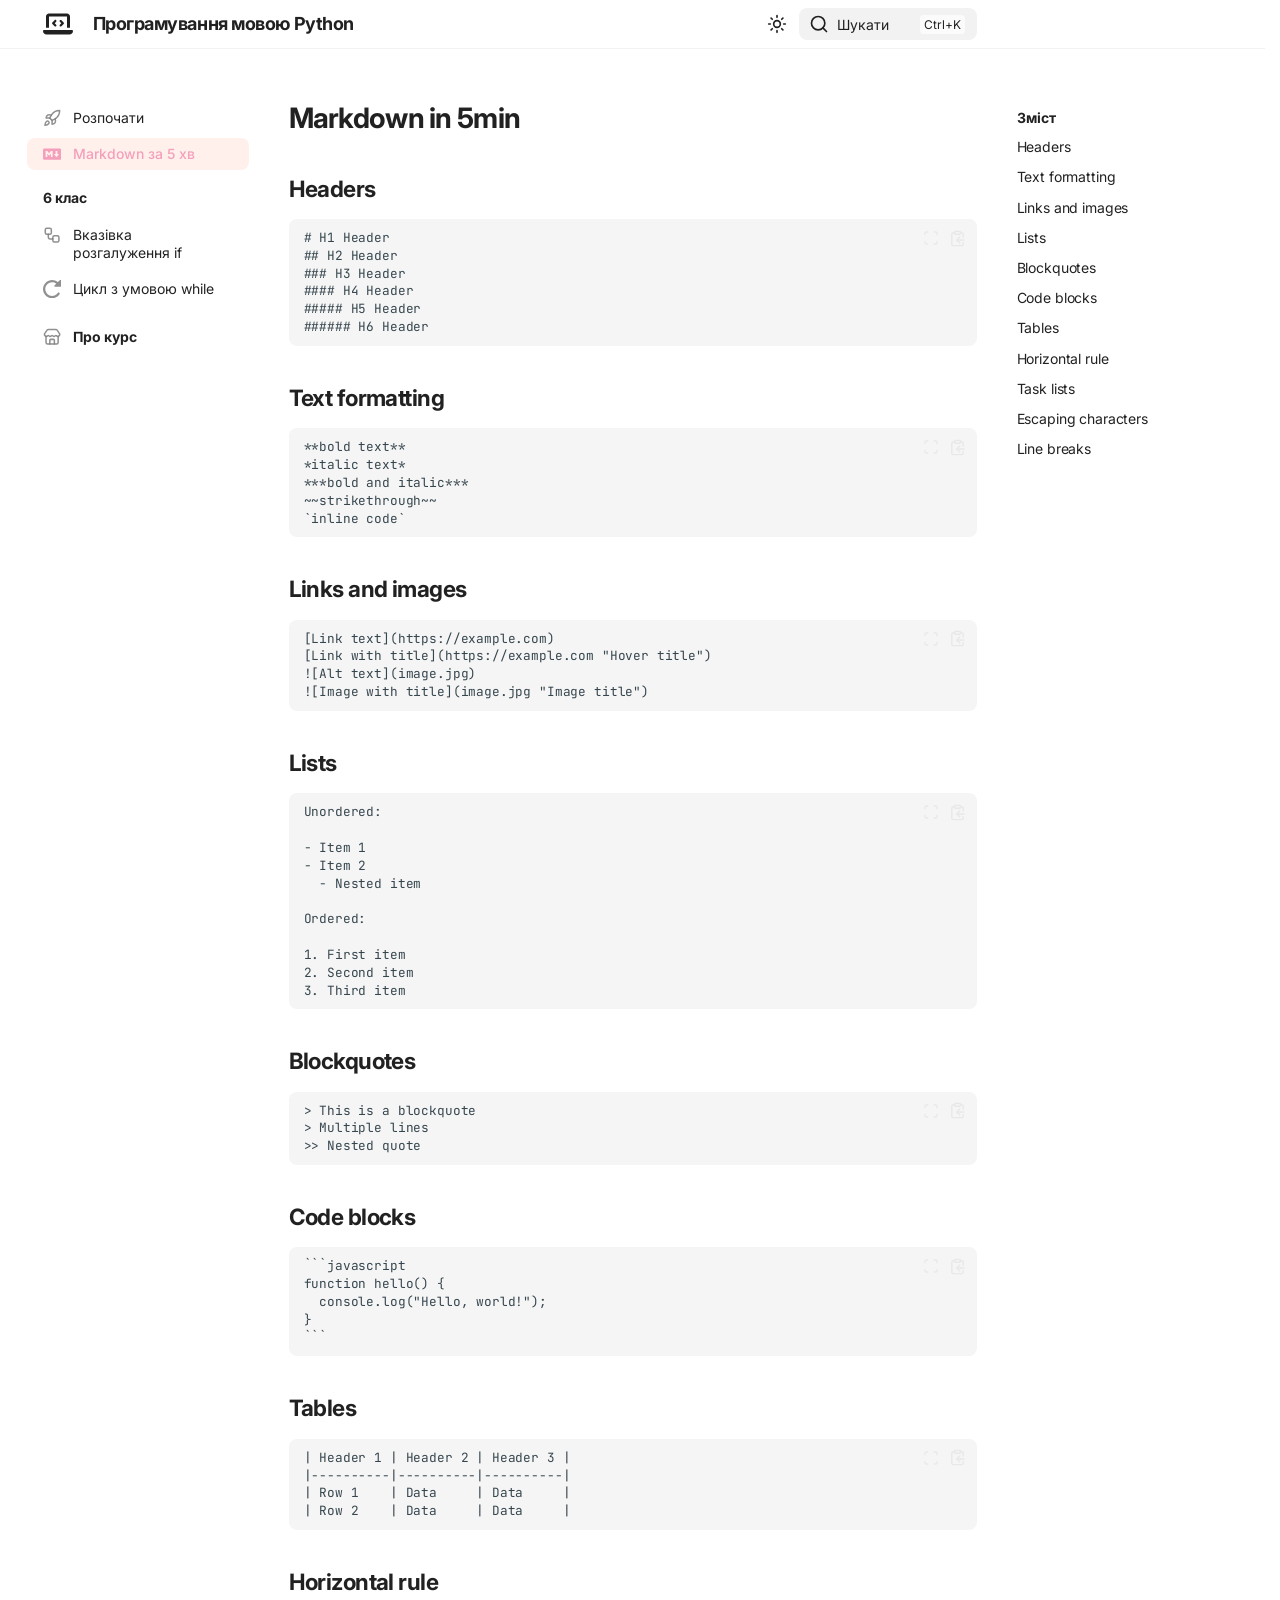
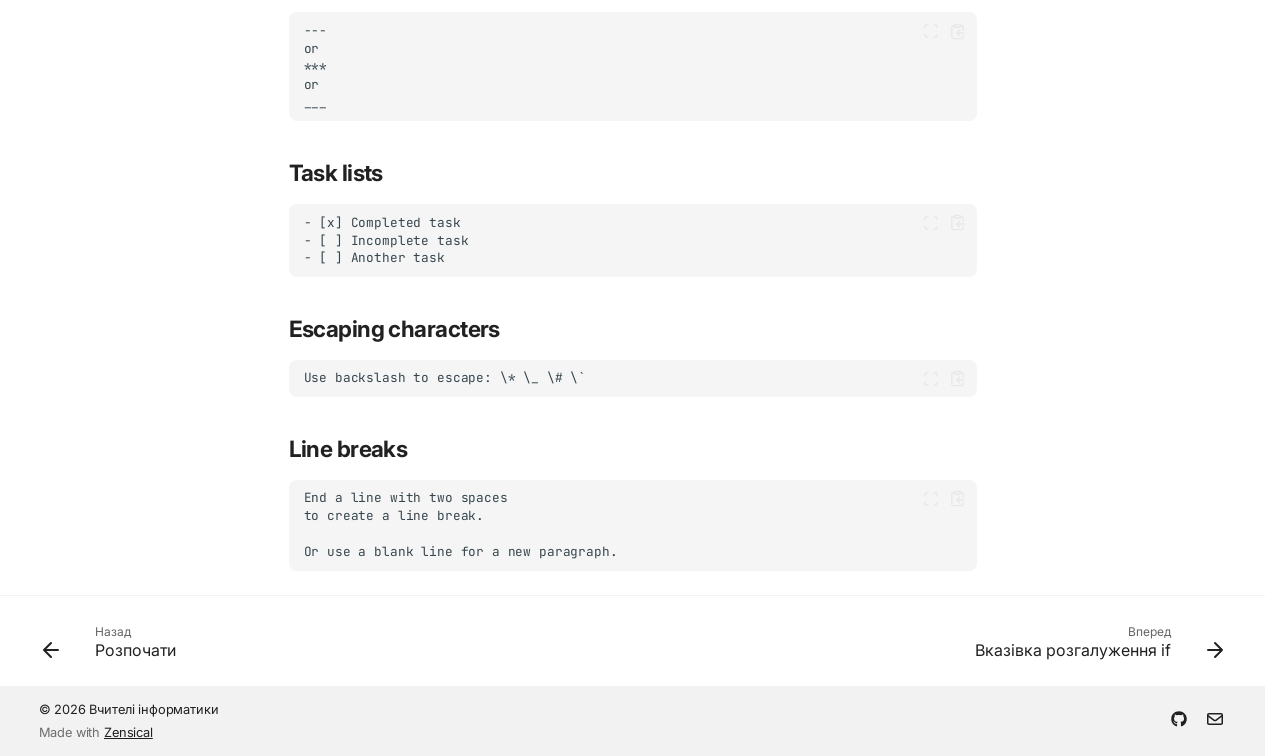
==== commit 9ebde0c8: "update about" ====
--- a/markdown/index.html
+++ b/markdown/index.html
@@ -11,6 +11,8 @@
       
         <meta name="author" content="Вчитель інформатики">
       
+      
+        <link rel="canonical" href="https://gtmizyuk.github.io/my-site1/markdown/">
       
       
         <link rel="prev" href="./..">
@@ -618,6 +620,8 @@
     
       
         
+          
+        
       
     
     
@@ -635,9 +639,12 @@
         <input class="md-nav__toggle md-toggle " type="checkbox" id="__nav_4" >
         
           
-          <label class="md-nav__link" for="__nav_4" id="__nav_4_label" tabindex="">
-            
-  
+          <div class="md-nav__link md-nav__container">
+            <a href="../about/" class="md-nav__link ">
+              
+  
+  
+    <svg xmlns="http://www.w3.org/2000/svg" fill="none" stroke="currentColor" stroke-linecap="round" stroke-linejoin="round" stroke-width="2" class="lucide lucide-store" viewBox="0 0 24 24"><path d="M15 21v-5a1 1 0 0 0-1-1h-4a1 1 0 0 0-1 1v5M17.774 10.31a1.12 1.12 0 0 0-1.549 0 2.5 2.5 0 0 1-3.451 0 1.12 1.12 0 0 0-1.548 0 2.5 2.5 0 0 1-3.452 0 1.12 1.12 0 0 0-1.549 0 2.5 2.5 0 0 1-3.77-3.248l2.889-4.184A2 2 0 0 1 7 2h10a2 2 0 0 1 1.653.873l2.895 4.192a2.5 2.5 0 0 1-3.774 3.244"/><path d="M4 10.95V19a2 2 0 0 0 2 2h12a2 2 0 0 0 2-2v-8.05"/></svg>
   
   <span class="md-ellipsis">
     
@@ -649,8 +656,9 @@
   
   
 
-            <span class="md-nav__icon md-icon"></span>
-          </label>
+            </a>
+            
+          </div>
         
         <nav class="md-nav" data-md-level="1" aria-labelledby="__nav_4_label" aria-expanded="false">
           <label class="md-nav__title" for="__nav_4">
@@ -662,33 +670,6 @@
           </label>
           <ul class="md-nav__list" data-md-scrollfix>
             
-              
-                
-  
-  
-  
-  
-    <li class="md-nav__item">
-      <a href="../about/about/" class="md-nav__link">
-        
-  
-  
-    <svg xmlns="http://www.w3.org/2000/svg" fill="none" stroke="currentColor" stroke-linecap="round" stroke-linejoin="round" stroke-width="2" class="lucide lucide-store" viewBox="0 0 24 24"><path d="M15 21v-5a1 1 0 0 0-1-1h-4a1 1 0 0 0-1 1v5M17.774 10.31a1.12 1.12 0 0 0-1.549 0 2.5 2.5 0 0 1-3.451 0 1.12 1.12 0 0 0-1.548 0 2.5 2.5 0 0 1-3.452 0 1.12 1.12 0 0 0-1.549 0 2.5 2.5 0 0 1-3.77-3.248l2.889-4.184A2 2 0 0 1 7 2h10a2 2 0 0 1 1.653.873l2.895 4.192a2.5 2.5 0 0 1-3.774 3.244"/><path d="M4 10.95V19a2 2 0 0 0 2 2h12a2 2 0 0 0 2-2v-8.05"/></svg>
-  
-  <span class="md-ellipsis">
-    
-  
-  Для кого
-
-    
-  </span>
-  
-  
-
-      </a>
-    </li>
-  
-
               
             
           </ul>
